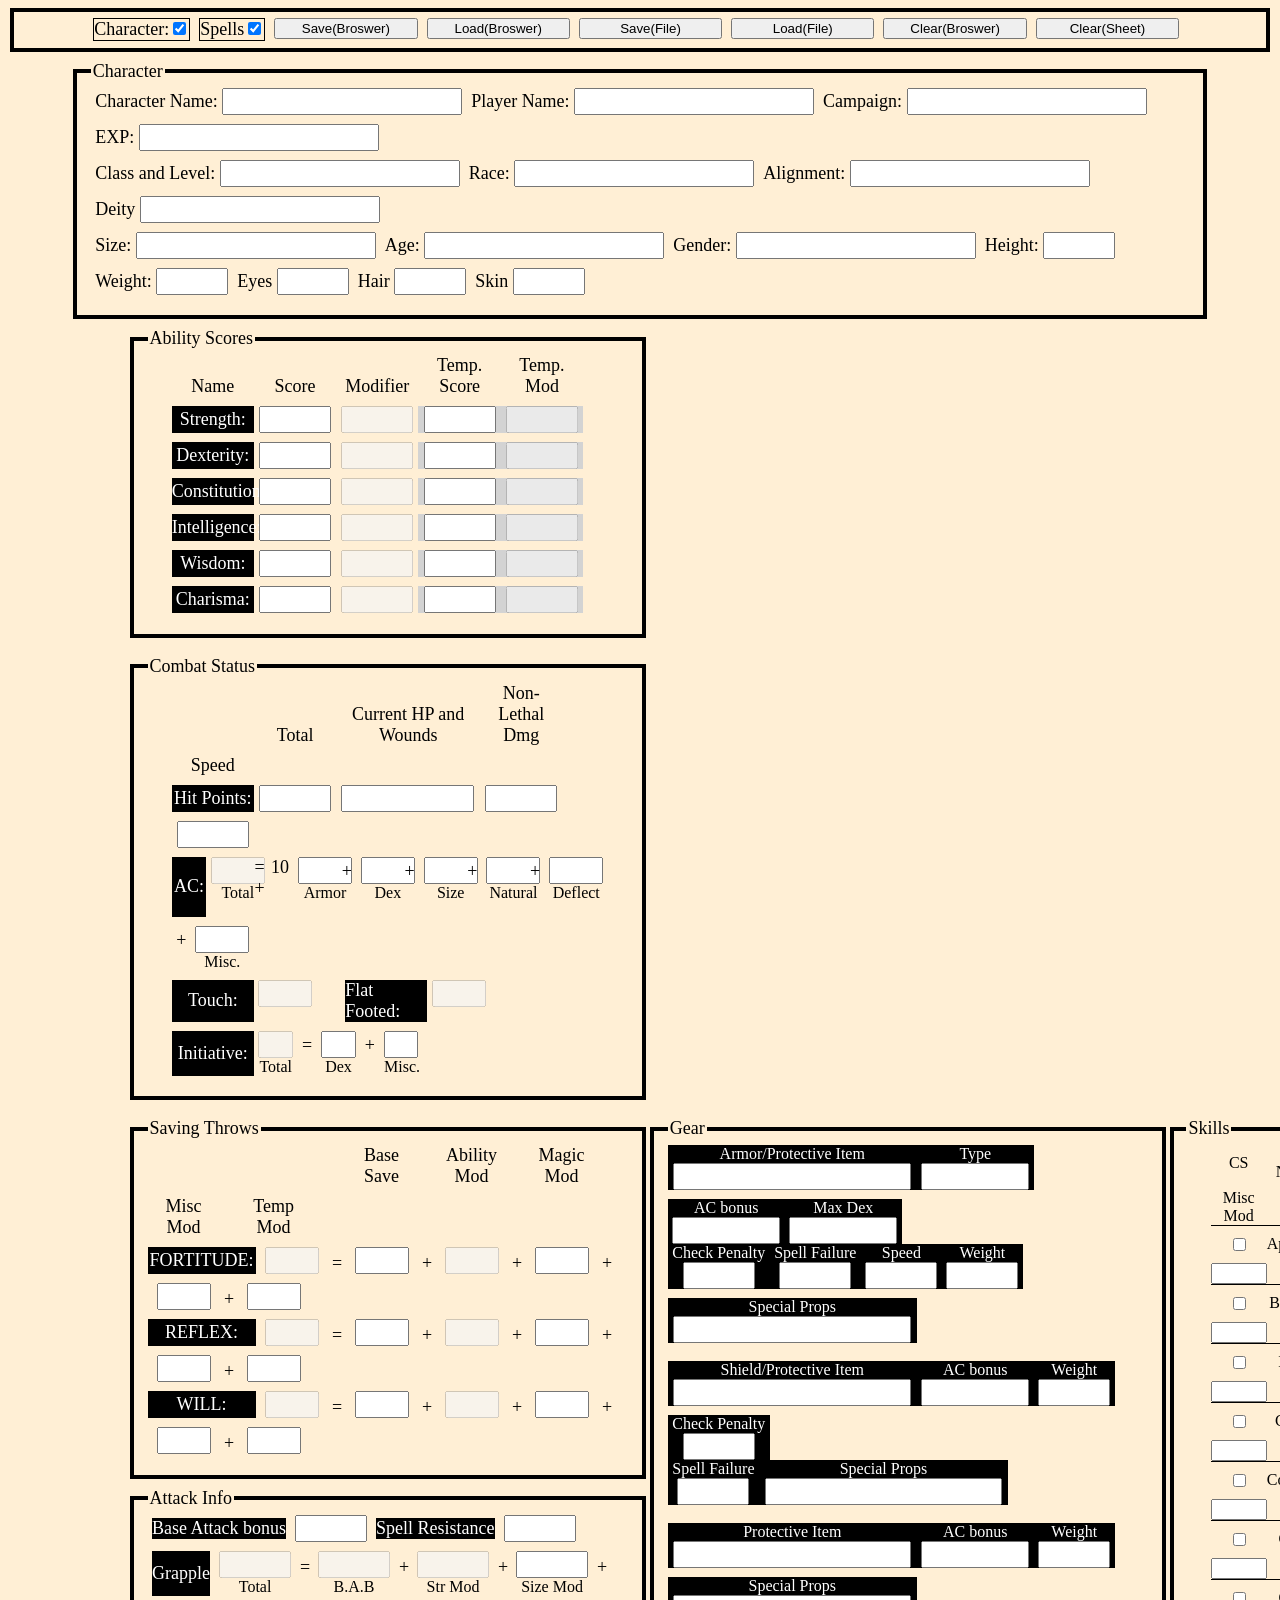
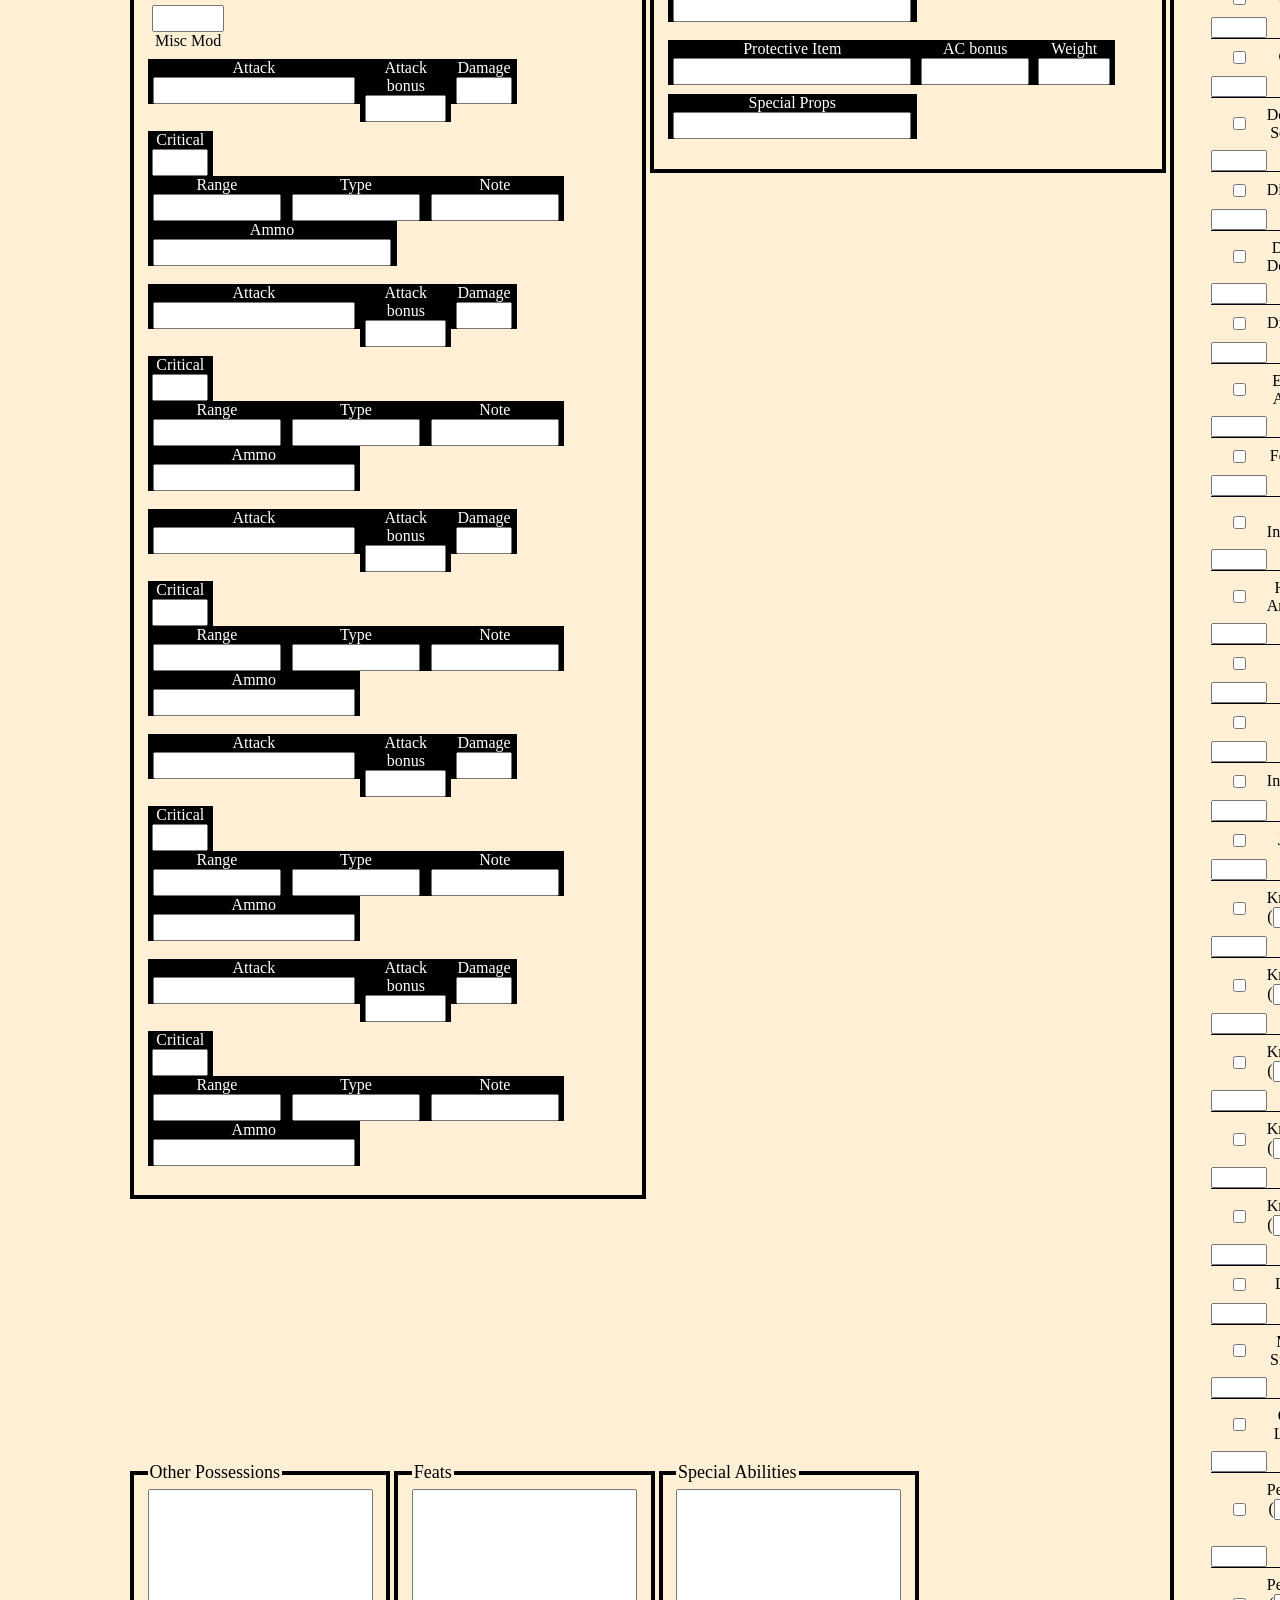
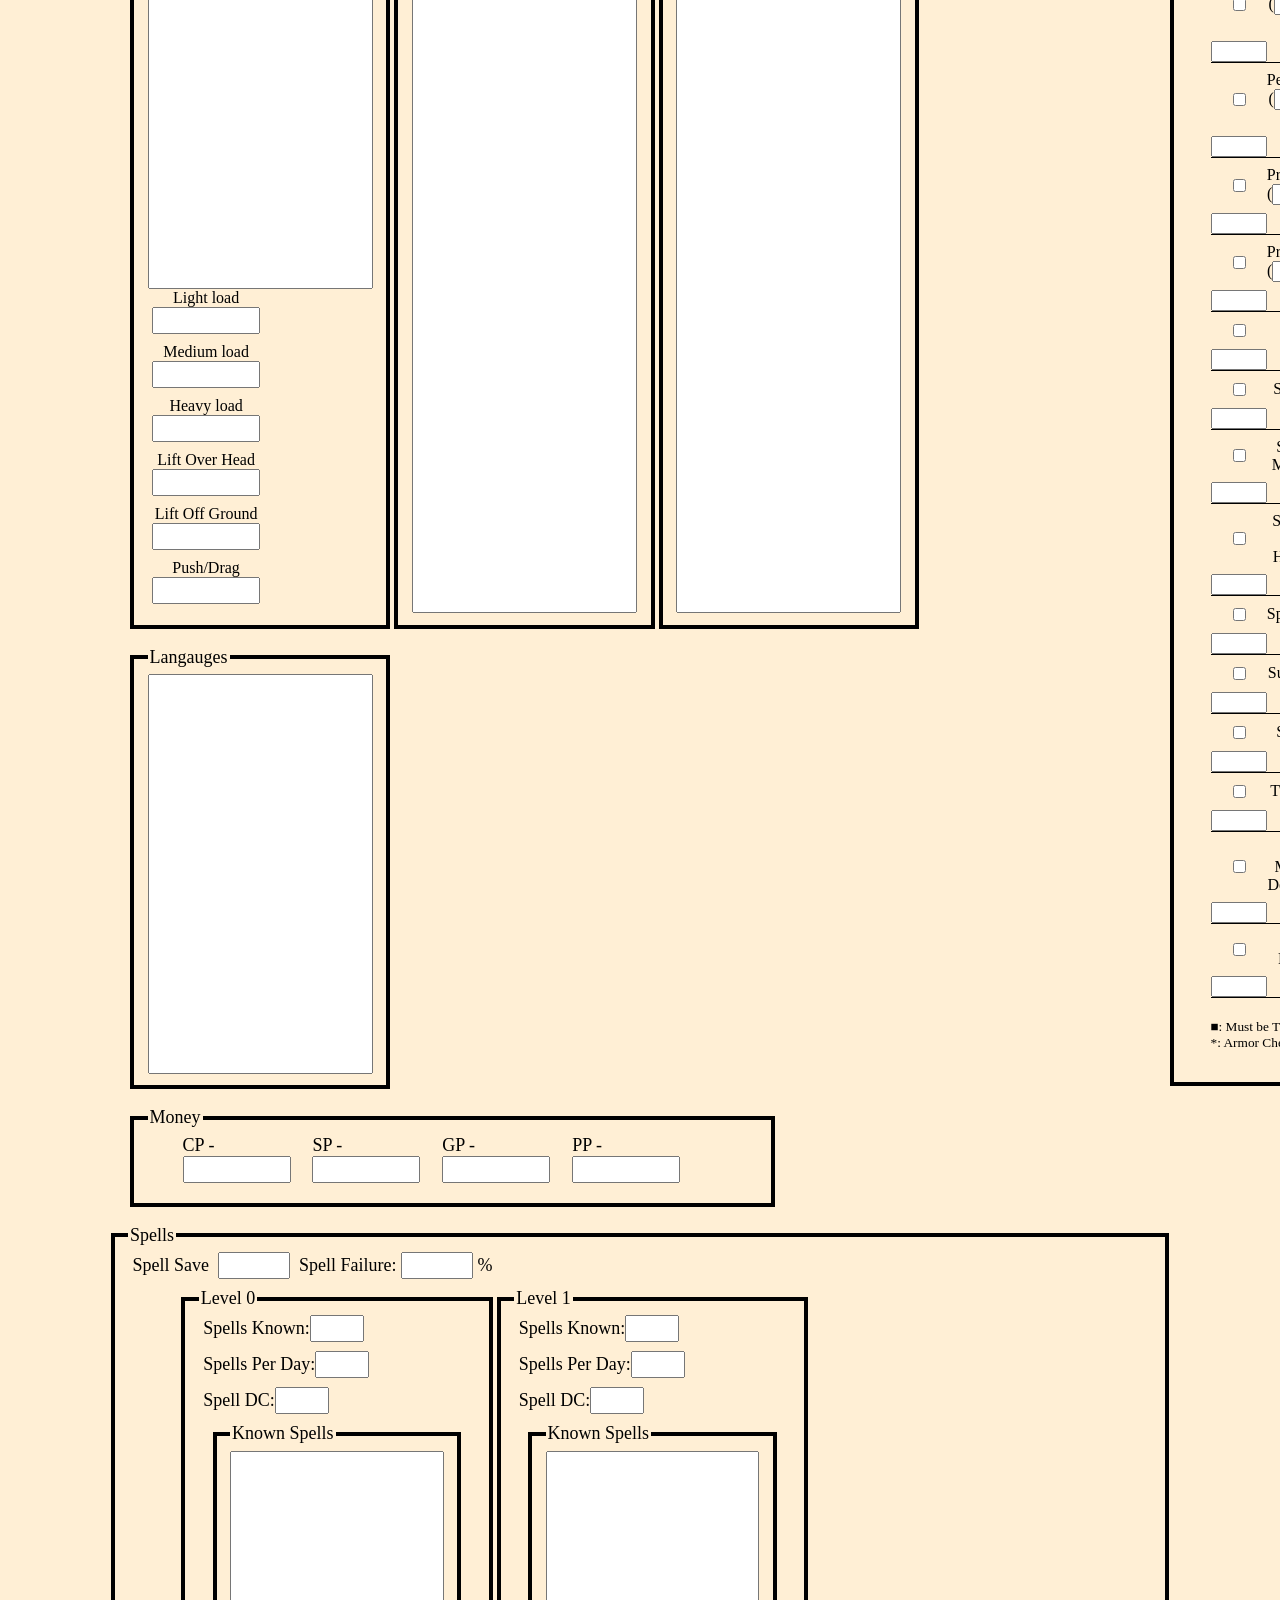
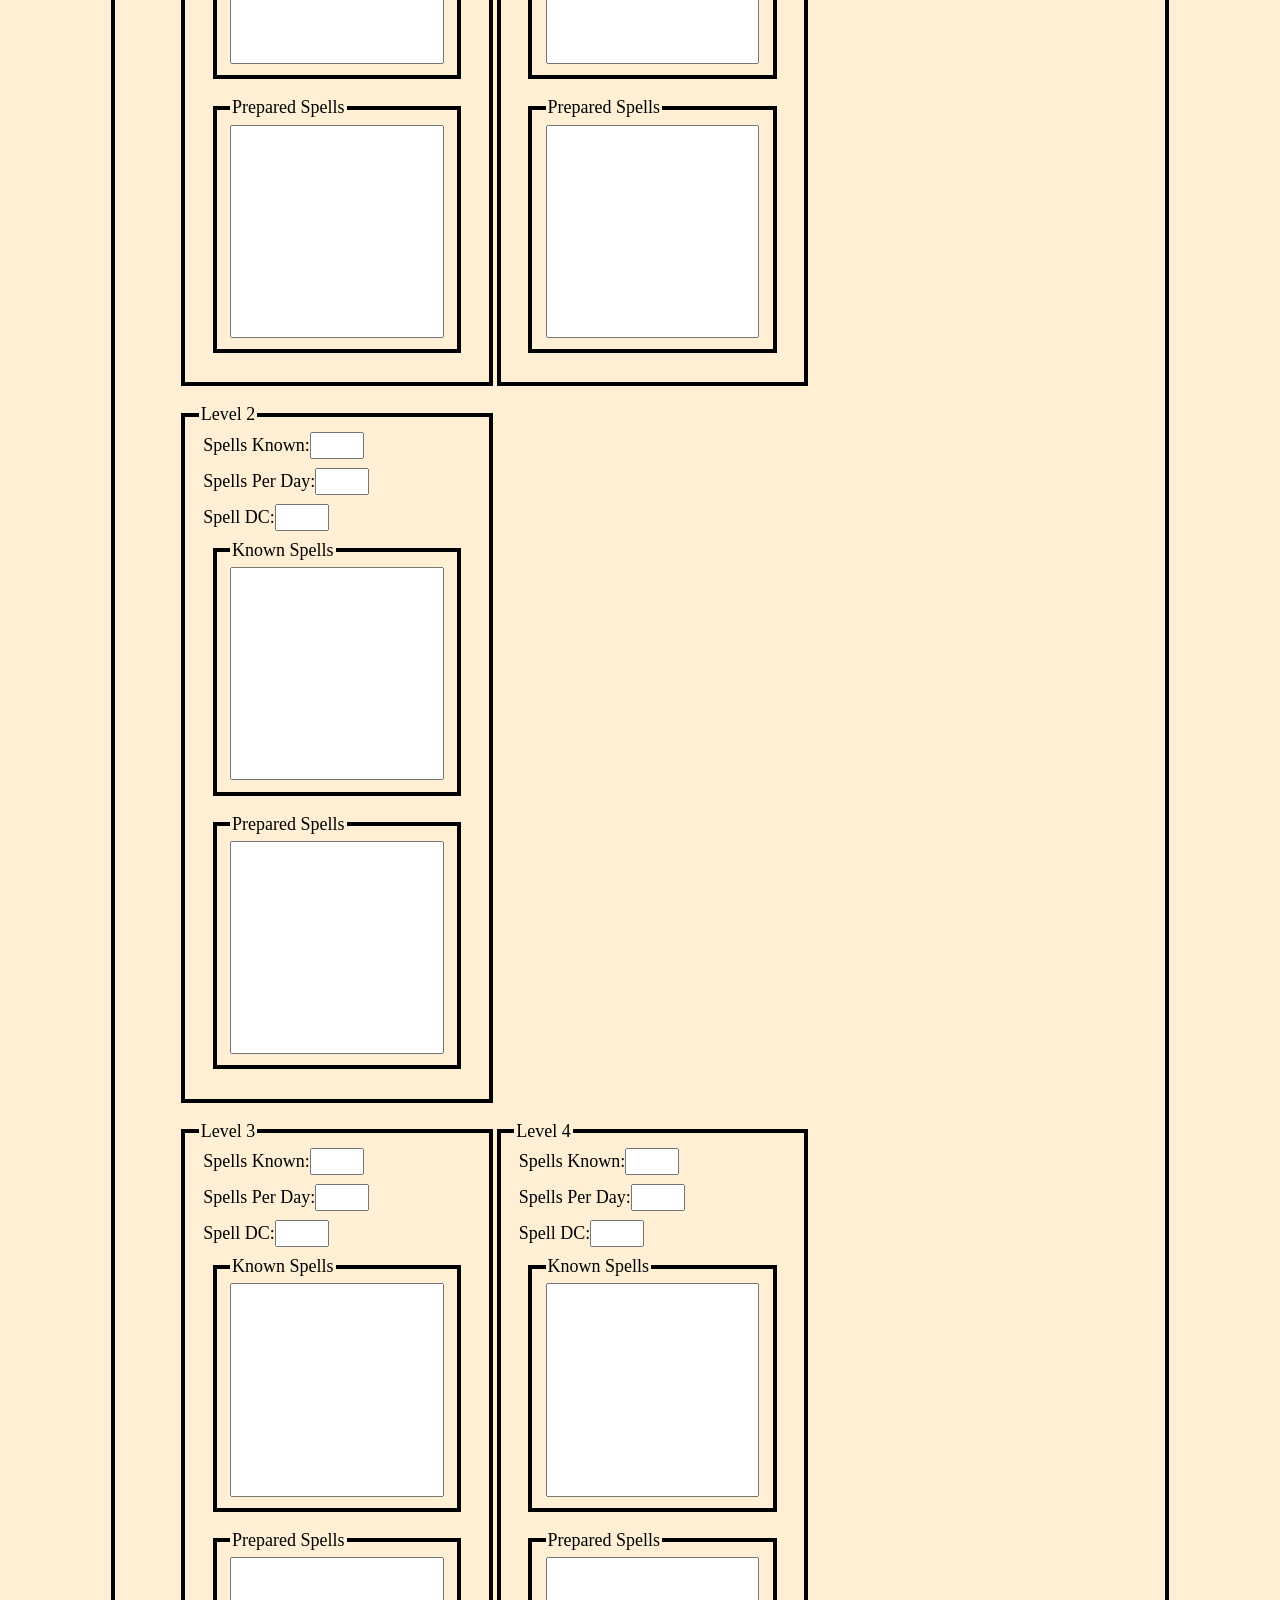
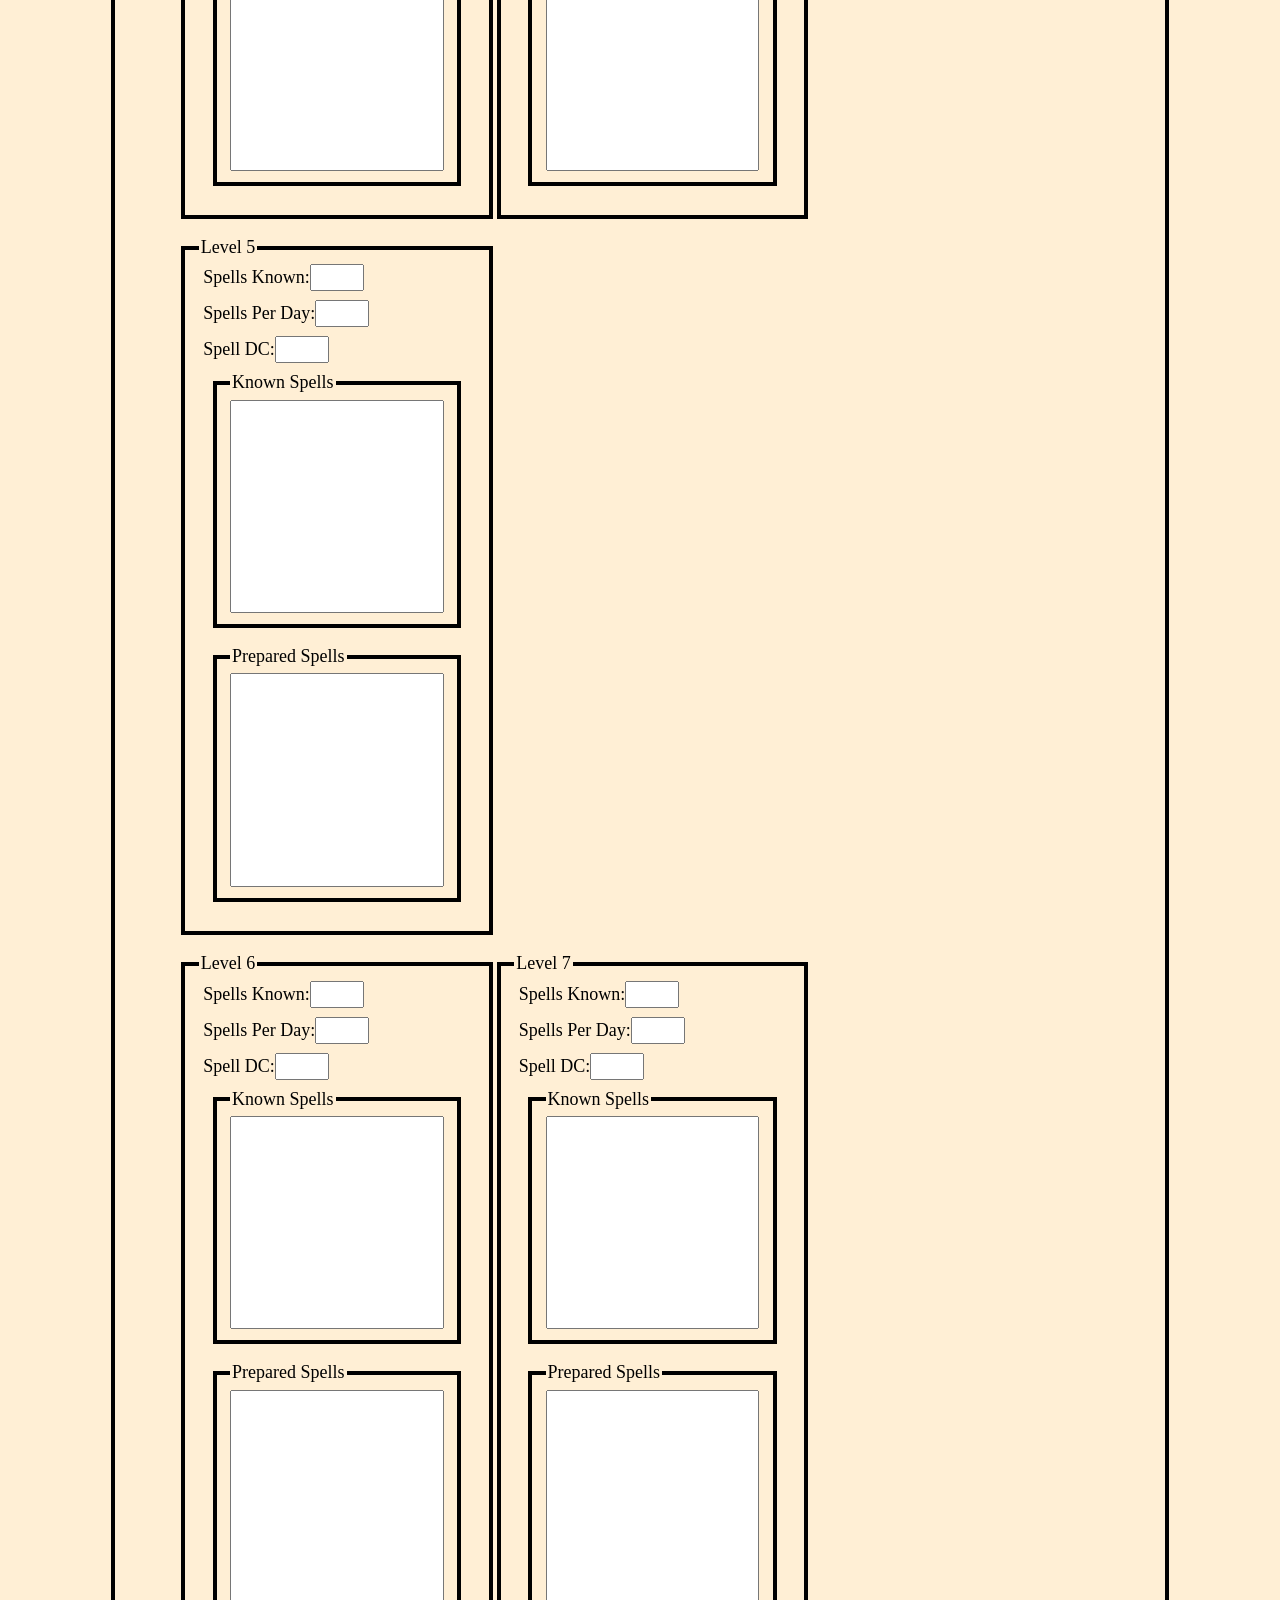
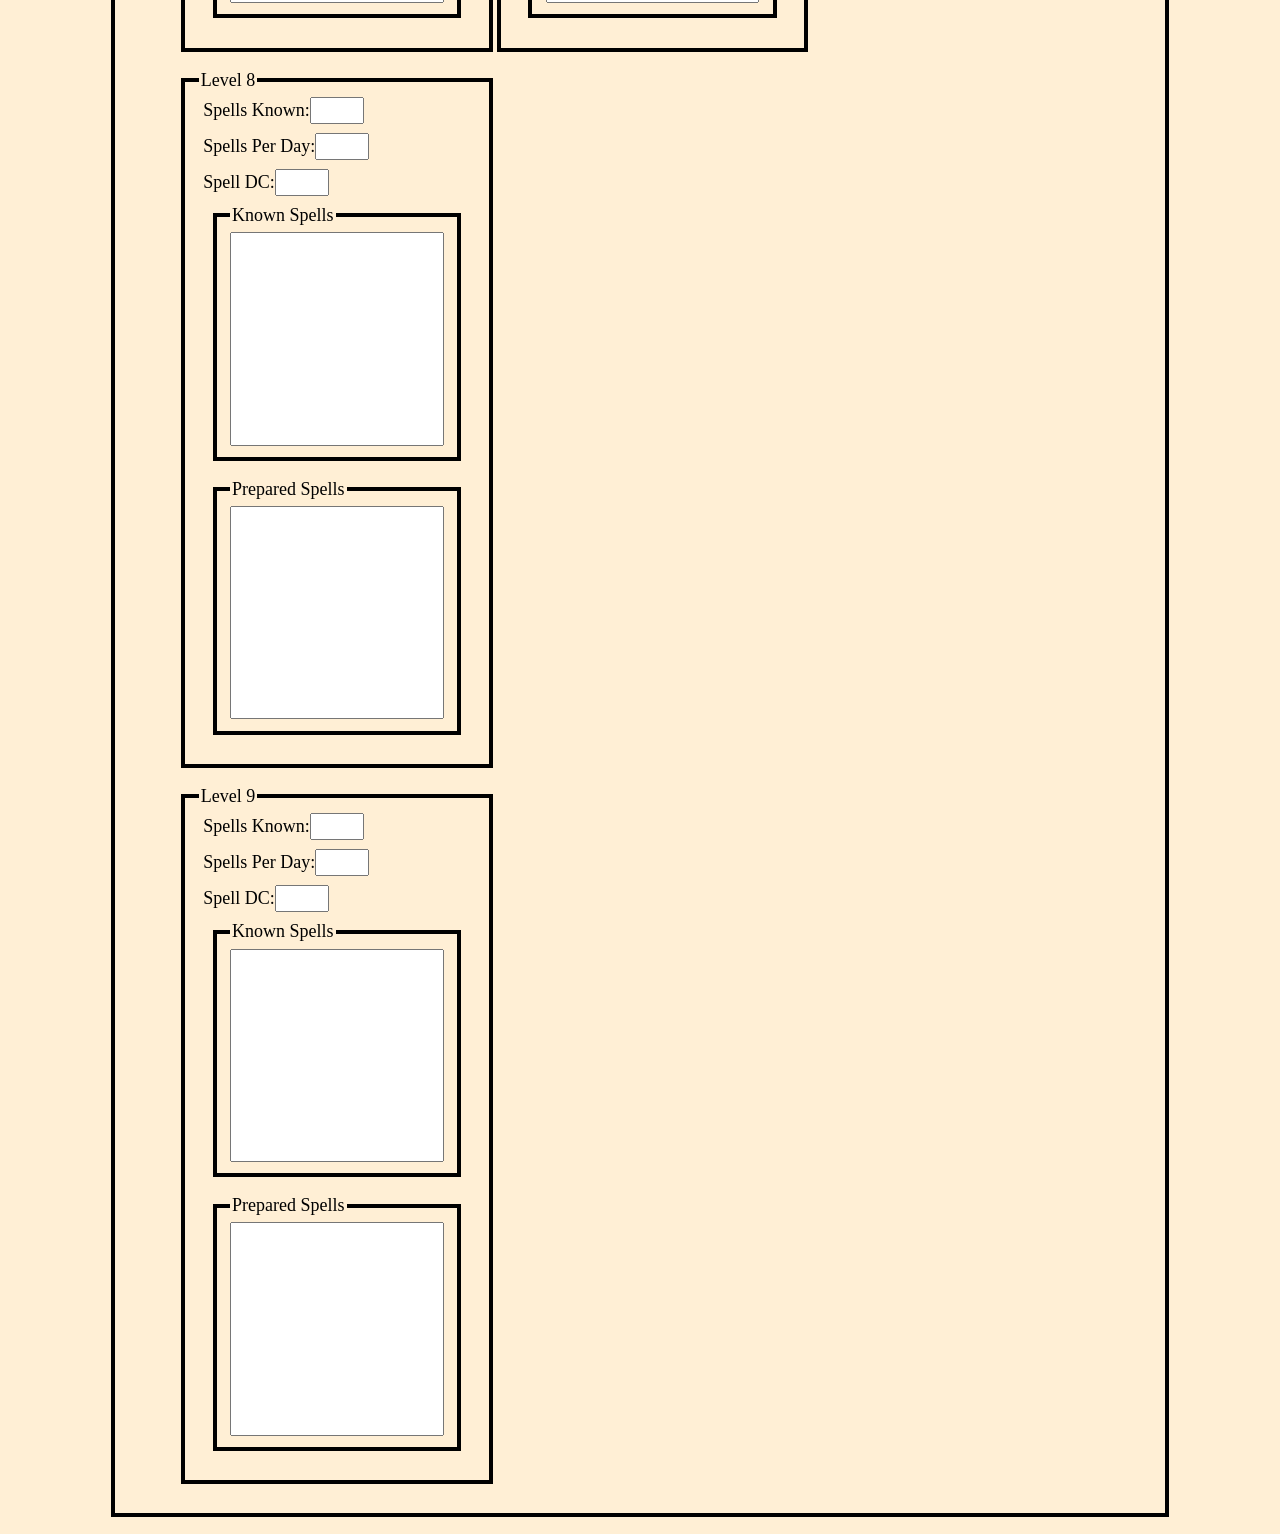
==== index.html @ 2000ff1b "added missing :" ====
<html>
    <Head>
        <title>The only Sheet you need!</title>
        <link rel="Stylesheet" href="Styles.css">
    </Head>
    <body>
        <input type="file" id="fileElem" accept=".json,.JSON,.txt" class="visually-hidden" onchange="CompleteUpload()"/>
        <fieldset class="BoxWithBorder" style="height: 1em; align-items: baseline; min-Height: fit-content;">
            <div class="BoxRow BoxRowMaxWidth">
                <div class="BoxColumn">
                    <label class="TopLabel">Character:<input type="checkbox" id="showCharData" checked onchange="HideShow('characterData',this.checked)"></label>
                </div>
                <div class="BoxColumn">
                    <label class="TopLabel">Spells<input type="checkbox" id="showSpells" checked onchange="HideShow('spells',this.checked)"></label>
                </div>
                <div class="BoxColumn col-7"><button onclick="Save(true)">Save(Broswer)</button></div>
                <div class="BoxColumn col-7"><button onclick="LoadUsingBroswer()">Load(Broswer)</button></div>
                <div class="BoxColumn col-7"><button onclick="Save(false)">Save(File)</button></div>
                <div class="BoxColumn col-7"><button onclick="Load()">Load(File)</button></div>
                <div class="BoxColumn col-7"><button onclick="Clear(true)">Clear(Broswer)</button></div>
                <div class="BoxColumn col-7"><button onclick="Clear(false)">Clear(Sheet)</button></div>
            </div>
        </fieldset>
        <div class="outerBox">
            <!--CharacterData-->
            <fieldset class="BoxWithBorder" id="characterData">
                <legend>Character</legend>
                <div class="BoxRow">
                    <div class="BoxColumn">
                        <label class="inputLabelText">Character Name:&nbsp;<input type="text" id="characterName"></label>
                    </div>
                    <div class="BoxColumn">
                        <label class="inputLabelText">Player Name:&nbsp;<input type="text" id="playerName"></label>
                    </div>
                    <div class="BoxColumn">
                        <label class="inputLabelText">Campaign:&nbsp;<input type="text" id="campaign"></label>
                    </div>
                    <div class="BoxColumn" title="Experience Points"> 
                        <label class="inputLabelText">EXP:&nbsp;<input type="text" id="exp"></label>
                    </div>
                </div>
                <div class="BoxRow">
                    <div class="BoxColumn">
                        <label class="inputLabelText">Class and Level:&nbsp;<input type="text" id="classAndLevel"></label>
                    </div>
                    <div class="BoxColumn">
                        <label class="inputLabelText">Race:&nbsp;<input type="text" id="race" list="Races"></label>
                        <datalist id="Races">
                            <option value="Dwarf"></option>
                            <option value="Elf"></option>
                            <option value="Gnome"></option>
                            <option value="Halfling"></option>
                            <option value="Half-Elf"></option>
                            <option value="Half-Orc"></option>
                            <option value="Human"></option>
                        </datalist>
                    </div>
                    <div class="BoxColumn">
                        <label class="inputLabelText">Alignment:&nbsp;<input type="text" id="alignment" list="Alignments"></label>
                        <datalist id="Alignments">
                            <option value="Chaotic Good"></option>
                            <option value="Chaotic Neutral"></option>
                            <option value="Chaotic Evil"></option>
                            <option value="Lawful Good"></option>
                            <option value="Lawful Neutral"></option>
                            <option value="Lawful Evil"></option>
                            <option value="Neutral Good"></option>
                            <option value="Neutral"></option>
                            <option value="Neutral Evil"></option>
                        </datalist>
                    </div>
                    <div class="BoxColumn">
                        <label class="inputLabelText">Deity&nbsp;<input type="text" id="deity"></label>
                    </div>
                </div>
                <div class="BoxRow">
                    <div class="BoxColumn">
                        <label class="inputLabelText">Size:&nbsp;<input type="text" id="size" list="Sizes"></label>
                        <datalist id="Sizes">
                            <option value="Small"></option>
                            <option value="Medium"></option>
                            <option value="Large"></option>
                            <option value="Huge"></option>
                        </datalist>
                    </div>
                    <div class="BoxColumn">
                        <label class="inputLabelText">Age:&nbsp;<input type="text" id="age"></label>
                    </div>
                    <div class="BoxColumn">
                        <label class="inputLabelText">Gender:&nbsp;<input type="text" id="gender" list="Genders"></label>
                        <datalist id="Genders">
                            <option value="Male"></option>
                            <option value="Female"></option>
                            <option value="Fluid"></option>
                            <option value="Other"></option>
                        </datalist>
                    </div>
                    <div class="BoxColumn">
                        <label class="inputLabelText">Height:&nbsp;<input type="text" class="inputSmall" id="height"></label>
                    </div>
                    <div class="BoxColumn">
                        <label class="inputLabelText">Weight:&nbsp;<input type="text" class="inputSmall" id="weight"></label>
                    </div>
                    <div class="BoxColumn">
                        <label class="inputLabelText">Eyes&nbsp;<input type="text" class="inputSmall" id="eyes" list="Colors"></label>
                    </div>
                    <div class="BoxColumn">
                        <label class="inputLabelText">Hair&nbsp;<input type="text" class="inputSmall" id="hair" list="Colors"></label>
                    </div>
                    <div class="BoxColumn">
                        <label class="inputLabelText">Skin&nbsp;<input type="text" class="inputSmall" id="skin" list="Colors"></label>
                    </div>
                    <datalist id="Colors">
                        <option value="Black"></option>
                        <option value="Blond"></option>
                        <option value="Blue"></option>
                        <option value="Brown"></option>
                        <option value="Green"></option>
                        <option value="Jet"></option>
                        <option value="Red"></option>
                        <option value="Silver"></option>
                        <option value="White"></option>
                    </datalist>
                </div>
            </fieldset>
            <div class="BoxRow boxRowMaxWidth">
                <!--Ability SCores-->
                <fieldset class="BoxWithBorder col-2" id="abilityScorces">
                    <legend>Ability Scores</legend>
                    <div class="BoxRow boxRowMaxWidth">
                        <div class="BoxColumn ablityColumn col-5">
                            <span class="ColumnTitle">Name</span>
                        </div>
                        <div class="BoxColumn ablityColumn col-5">
                            <span class="ColumnTitle">Score</span>
                        </div>
                        <div class="BoxColumn ablityColumn col-5">
                            <span class="ColumnTitle">Modifier</span>
                        </div>
                        <div class="BoxColumn ablityColumn col-5">
                            <span class="ColumnTitle">Temp. Score</span>
                        </div>
                        <div class="BoxColumn ablityColumn col-5">
                            <span class="ColumnTitle">Temp. Mod</span>
                        </div>
                    </div>
                    <div class="BoxRow boxRowMaxWidth">
                        <div class="BoxColumn ablityColumn col-5">
                            <span class="blackBgWhiteText justifyText">Strength:</span>
                        </div>
                        <div class="BoxColumn ablityColumn col-5">
                            <input type="number" class="inputSmall abilityInput" id="str" onchange="OnAblityScoreChange(this.id,this.value)">
                        </div>
                        <div class="BoxColumn ablityColumn col-5">
                            <input type="text" class="inputSmall abilityInput"  readonly tabindex="-1" disabled id="strMod">
                        </div>
                        <div class="BoxColumn ablityColumn col-5 temp">
                            <input type="number" class="inputSmall abilityInput" id="tempStr" onchange="OnAblityScoreChange(this.id,this.value)">
                        </div>
                        <div class="BoxColumn ablityColumn col-5 temp">
                            <input type="text" class="inputSmall abilityInput"  readonly tabindex="-1" disabled id="tempStrMod">
                        </div>
                    </div>
                    <div class="BoxRow boxRowMaxWidth">
                        <div class="BoxColumn ablityColumn col-5">
                            <span class="blackBgWhiteText justifyText">Dexterity:</span>
                        </div>
                        <div class="BoxColumn ablityColumn col-5">
                            <input type="number" class="inputSmall abilityInput" id="dex" onchange="OnAblityScoreChange(this.id,this.value)">
                        </div>
                        <div class="BoxColumn ablityColumn col-5">
                            <input type="text" class="inputSmall abilityInput"  readonly tabindex="-1" disabled id="dexMod">
                        </div>
                        <div class="BoxColumn ablityColumn col-5 temp">
                            <input type="number" class="inputSmall abilityInput" id="tempDex" onchange="OnAblityScoreChange(this.id,this.value)">
                        </div>
                        <div class="BoxColumn ablityColumn col-5 temp">
                            <input type="text" class="inputSmall abilityInput"  readonly tabindex="-1" disabled id="tempDexMod">
                        </div>
                    </div>
                    <div class="BoxRow boxRowMaxWidth">
                        <div class="BoxColumn ablityColumn col-5">
                            <span class="blackBgWhiteText justifyText">Constitution:</span>
                        </div>
                        <div class="BoxColumn ablityColumn col-5">
                            <input type="number" class="inputSmall abilityInput" id="con" onchange="OnAblityScoreChange(this.id,this.value)">
                        </div>
                        <div class="BoxColumn ablityColumn col-5">
                            <input type="text" class="inputSmall abilityInput"  readonly tabindex="-1" disabled id="conMod">
                        </div>
                        <div class="BoxColumn ablityColumn col-5 temp">
                            <input type="number" class="inputSmall abilityInput" id="tempCon" onchange="OnAblityScoreChange(this.id,this.value)">
                        </div>
                        <div class="BoxColumn ablityColumn col-5 temp">
                            <input type="text" class="inputSmall abilityInput"  readonly tabindex="-1" disabled id="tempConMod">
                        </div>
                    </div>
                    <div class="BoxRow boxRowMaxWidth">
                        <div class="BoxColumn ablityColumn col-5">
                            <span class="blackBgWhiteText justifyText">Intelligence:</span>
                        </div>
                        <div class="BoxColumn ablityColumn col-5">
                            <input type="number" class="inputSmall abilityInput" id="int" onchange="OnAblityScoreChange(this.id,this.value)">
                        </div>
                        <div class="BoxColumn ablityColumn col-5">
                            <input type="text" class="inputSmall abilityInput"  readonly tabindex="-1" disabled id="intMod">
                        </div>
                        <div class="BoxColumn ablityColumn col-5 temp">
                            <input type="number" class="inputSmall abilityInput" id="tempInt" onchange="OnAblityScoreChange(this.id,this.value)">
                        </div>
                        <div class="BoxColumn ablityColumn col-5 temp">
                            <input type="text" class="inputSmall abilityInput"  readonly tabindex="-1" disabled id="tempIntMod">
                        </div>
                    </div>
                    <div class="BoxRow boxRowMaxWidth">
                        <div class="BoxColumn ablityColumn col-5">
                            <span class="blackBgWhiteText justifyText">Wisdom:</span>
                        </div>
                        <div class="BoxColumn ablityColumn col-5">
                            <input type="number" class="inputSmall abilityInput" id="wis" onchange="OnAblityScoreChange(this.id,this.value)">
                        </div>
                        <div class="BoxColumn ablityColumn col-5">
                            <input type="text" class="inputSmall abilityInput"  readonly tabindex="-1" disabled id="wisMod">
                        </div>
                        <div class="BoxColumn ablityColumn col-5 temp">
                            <input type="number" class="inputSmall abilityInput" id="tempWis" onchange="OnAblityScoreChange(this.id,this.value)">
                        </div>
                        <div class="BoxColumn ablityColumn col-5 temp">
                            <input type="text" class="inputSmall abilityInput"  readonly tabindex="-1" disabled id="tempWisMod"">
                        </div>
                    </div>
                    <div class="BoxRow boxRowMaxWidth">
                        <div class="BoxColumn ablityColumn col-5">
                            <span class="blackBgWhiteText justifyText">Charisma:</span>
                        </div>
                        <div class="BoxColumn ablityColumn col-5">
                            <input type="number" class="inputSmall abilityInput" id="cha" onchange="OnAblityScoreChange(this.id,this.value)">
                        </div>
                        <div class="BoxColumn ablityColumn col-5">
                            <input type="text" class="inputSmall abilityInput"  readonly tabindex="-1" disabled id="chaMod">
                        </div>
                        <div class="BoxColumn ablityColumn col-5 temp">
                            <input type="number" class="inputSmall abilityInput" id="tempCha" onchange="OnAblityScoreChange(this.id,this.value)">
                        </div>
                        <div class="BoxColumn ablityColumn col-5 temp">
                            <input type="text" class="inputSmall abilityInput"  readonly tabindex="-1" disabled id="tempChaMod">
                        </div>
                    </div>
                </fieldset>
                <!--Combat Stats-->
                <fieldset class="BoxWithBorder col-2" id="combatStats">
                    <legend>Combat Status</legend>
                    <div class="BoxRow boxRowMaxWidth">
                        <div class="BoxColumn ablityColumn col-5">
                            <span class="ColumnTitle"></span>
                        </div>
                        <div class="BoxColumn ablityColumn col-5">
                            <span class="ColumnTitle">Total</span>
                        </div>
                        <div class="BoxColumn currentHPcolumn col-5">
                            <span class="ColumnTitle">Current HP and Wounds</span>
                        </div>
                        <div class="BoxColumn ablityColumn col-5">
                            <span class="ColumnTitle">Non-Lethal Dmg</span>
                        </div>
                        <div class="BoxColumn ablityColumn col-5">
                            <span class="ColumnTitle">Speed</span>
                        </div>
                    </div>
                    <div class="BoxRow boxRowMaxWidth">
                        <div class="BoxColumn ablityColumn col-5">
                            <span class="blackBgWhiteText justifyText">Hit Points:</span>
                        </div>
                        <div class="BoxColumn ablityColumn col-5">
                            <input type="number" class="inputSmall abilityInput" id="maxHP">
                        </div>
                        <div class="BoxColumn currentHPcolumn col-5">
                            <input type="text" class="inputFull" id="currentHP">
                        </div>
                        <div class="BoxColumn ablityColumn col-5">
                            <input type="number" class="inputSmall abilityInput" id="Non-LethalDmg">
                        </div>
                        <div class="BoxColumn ablityColumn col-5">
                            <input type="text" class="inputSmall" id="Speed">
                        </div>
                    </div>
                    <div class="BoxRow boxRowMaxWidth">
                        <div class="BoxColumn ablityColumn col-10">
                            <span class="blackBgWhiteText justifyText" title="Armor Class">AC:</span>
                        </div>
                        <div class="BoxColumn col-10">
                            <input type="text" class="inputsmaller"  readonly tabindex="-1" disabled id="acTotal">
                            <label for="acTotal" class="underInputTitle">Total</label>
                        </div>
                        <div class="BoxColumn col-10">
                            <span class="justifyText" >= 10 +</span>
                            <label for="acTotal" class="underInputTitle">&nbsp</label>
                        </div>
                        <div class="BoxColumn col-10">
                            <input type="number" class="inputsmaller" id="acArmor" name="acCalc" onchange="CalcAc()">
                            <label for="acArmor" class="underInputTitle">Armor</label>
                        </div>
                        <div class="BoxColumn floatMathCol">
                            <span>+</span>
                        </div>
                        <div class="BoxColumn col-10">
                            <input type="number" class="inputsmaller" id="acDex" data-mod="dex"  readonly tabindex="-1" name="acCalc" onchange="CalcAc()">
                            <label for="acDex" class="underInputTitle">Dex</label>
                        </div>
                        <div class="BoxColumn floatMathCol">
                            <span>+</span>
                        </div>
                        <div class="BoxColumn col-10">
                            <input type="number" class="inputsmaller" id="acSize" name="acCalc" onchange="CalcAc()">
                            <label for="acSize" class="underInputTitle">Size</label>
                        </div>
                        <div class="BoxColumn floatMathCol">
                            <span>+</span>
                        </div>
                        <div class="BoxColumn col-10">
                            <input type="number" class="inputsmaller" id="acNatural" name="acCalc" onchange="CalcAc()">
                            <label for="acNatural" class="underInputTitle">Natural</label>
                        </div>
                        <div class="BoxColumn floatMathCol">
                            <span>+</span>
                        </div>
                        <div class="BoxColumn col-10">
                            <input type="number" class="inputsmaller" id="acDeflection" name="acCalc" onchange="CalcAc()">
                            <label for="acDeflection" class="underInputTitle">Deflect</label>
                        </div>
                        <div class="BoxColumn floatMathCol">
                            <span>+</span>
                        </div>
                        <div class="BoxColumn col-10">
                            <input type="number" class="inputsmaller" id="acMisc" name="acCalc" onchange="CalcAc()">
                            <label for="acMisc" class="underInputTitle">Misc.</label>
                        </div>
                    </div>
                    <div class="BoxRow  boxRowMaxWidth">
                        <div class="BoxColumn ablityColumn col-5">
                            <span class="blackBgWhiteText justifyText" >Touch:</span>
                        </div>
                        <div class="BoxColumn col-5">
                            <input type="number" class="inputsmaller" id="touchAC"  readonly tabindex="-1" disabled>
                        </div>
                        <div class="BoxColumn ablityColumn col-5">
                            <span class="blackBgWhiteText justifyText">Flat Footed:</span>
                        </div>
                        <div class="BoxColumn col-5">
                            <input type="number" class="inputsmaller" id="ffAC"  readonly tabindex="-1" disabled>
                        </div>
                    </div>
                    <div class="BoxRow boxRowMaxWidth">
                        <div class="BoxColumn ablityColumn col-5">
                            <span class="blackBgWhiteText justifyText" >Initiative:</span>
                        </div>
                        <div class="BoxColumn col-10">
                            <input type="text" class="inputFull"  readonly tabindex="-1" disabled id="initTotal">
                            <label for="acTotal" class="underInputTitle">Total</label>
                        </div>
                        <div class="BoxColumn floatMathCol">
                            <span>=</span>
                        </div>
                        <div class="BoxColumn col-10">
                            <input type="number" class="inputFull"  readonly tabindex="-1" name="initCalc" id="initDex" data-mod="dex" onchange="CalcTotal('init')">
                            <label for="acArmor" class="underInputTitle">Dex</label>
                        </div>
                        <div class="BoxColumn floatMathCol">
                            <span>+</span>
                        </div>
                        <div class="BoxColumn col-10">
                            <input type="number" class="inputFull" name="initCalc" id="initMisc"  onchange="CalcTotal('init')">
                            <label for="acArmor" class="underInputTitle">Misc.</label>
                        </div>
                    </div>
                </fieldset>
            </div>
            <div class="skillsBox">
                <!--Saving Throws-->
                <fieldset class="BoxWithBorder col-2" id="savingThrows">
                    <legend>Saving Throws</legend>
                    <div class="BoxRow">
                        <div class="BoxColumn savingThrowColumnName">
                            <span class="ColumnTitle"></span>
                        </div>
                        <div class="BoxColumn savingThrowColumn">
                            <span class="ColumnTitle"></span>
                        </div>
                        <div class="BoxColumn MathColumn">
                            <span class="ColumnTitle"></span>
                        </div>
                        <div class="BoxColumn savingThrowColumn">
                            <span class="ColumnTitle">Base<br>Save</span>
                        </div>
                        <div class="BoxColumn MathColumn">
                            <span class="ColumnTitle"></span>
                        </div>
                        <div class="BoxColumn savingThrowColumn">
                            <span class="ColumnTitle">Ability<br>Mod</span>
                        </div>
                        <div class="BoxColumn MathColumn">
                            <span class="ColumnTitle"></span>
                        </div>
                        <div class="BoxColumn savingThrowColumn">
                            <span class="ColumnTitle">Magic<br>Mod</span>
                        </div>
                        <div class="BoxColumn MathColumn">
                            <span class="ColumnTitle"></span>
                        </div>
                        <div class="BoxColumn savingThrowColumn">
                            <span class="ColumnTitle">Misc<br>Mod</span>
                        </div>
                        <div class="BoxColumn MathColumn">
                            <span class="ColumnTitle"></span>
                        </div>
                        <div class="BoxColumn savingThrowColumn">
                            <span class="ColumnTitle">Temp<br>Mod</span>
                        </div>
                    </div>
                    <div class="BoxRow">
                        <div class="BoxColumn savingThrowColumnName">
                            <span class="blackBgWhiteText justifyText">FORTITUDE:</span>
                        </div>
                        <div class="BoxColumn savingThrowColumn">
                            <input type="text" class="inputsmaller"  readonly tabindex="-1" disabled id="fortTotal">
                        </div>
                        <div class="BoxColumn MathColumn">
                            <span class="ColumnTitle">=</span>
                        </div>
                        <div class="BoxColumn savingThrowColumn">
                            <input type="number" class="inputsmaller" name="fortCalc" id="fortBase"  onchange="CalcTotal('fort')">
                        </div>
                        <div class="BoxColumn MathColumn">
                            <span class="ColumnTitle">+</span>
                        </div>
                        <div class="BoxColumn savingThrowColumn">
                            <input type="text" class="inputsmaller" name="fortCalc"  readonly tabindex="-1" disabled id="fortAbility" data-mod="con" onchange="CalcTotal('fort')">
                        </div>
                        <div class="BoxColumn MathColumn">
                            <span class="ColumnTitle">+</span>
                        </div>
                        <div class="BoxColumn savingThrowColumn">
                            <input type="number" class="inputsmaller" name="fortCalc" id="fortMagic"  onchange="CalcTotal('fort')">
                        </div>
                        <div class="BoxColumn MathColumn">
                            <span class="ColumnTitle">+</span>
                        </div>
                        <div class="BoxColumn savingThrowColumn">
                            <input type="number" class="inputsmaller" name="fortCalc" id="fortMisc"  onchange="CalcTotal('fort')">
                        </div>
                        <div class="BoxColumn MathColumn">
                            <span class="ColumnTitle">+</span>
                        </div>
                        <div class="BoxColumn savingThrowColumn">
                            <input type="number" class="inputsmaller" name="fortCalc" id="fortTemp"  onchange="CalcTotal('fort')">
                        </div>
                    </div>
                    <div class="BoxRow">
                        <div class="BoxColumn savingThrowColumnName">
                            <span class="blackBgWhiteText justifyText">REFLEX:</span>
                        </div>
                        <div class="BoxColumn savingThrowColumn">
                            <input type="text" class="inputsmaller"  readonly tabindex="-1" disabled id="reflexTotal">
                        </div>
                        <div class="BoxColumn MathColumn">
                            <span class="ColumnTitle">=</span>
                        </div>
                        <div class="BoxColumn savingThrowColumn">
                            <input type="number" class="inputsmaller" name="reflexCalc" id="reflexBase"  onchange="CalcTotal('reflex')">
                        </div>
                        <div class="BoxColumn MathColumn">
                            <span class="ColumnTitle">+</span>
                        </div>
                        <div class="BoxColumn savingThrowColumn">
                            <input type="text" class="inputsmaller" name="reflexCalc"  readonly tabindex="-1" disabled id="reflexAbility" data-mod="dex" onchange="CalcTotal('reflex')">
                        </div>
                        <div class="BoxColumn MathColumn">
                            <span class="ColumnTitle">+</span>
                        </div>
                        <div class="BoxColumn savingThrowColumn">
                            <input type="number" class="inputsmaller" name="reflexCalc" id="reflexMagic"  onchange="CalcTotal('reflex')">
                        </div>
                        <div class="BoxColumn MathColumn">
                            <span class="ColumnTitle">+</span>
                        </div>
                        <div class="BoxColumn savingThrowColumn">
                            <input type="number" class="inputsmaller" name="reflexCalc" id="reflexMisc"  onchange="CalcTotal('reflex')">
                        </div>
                        <div class="BoxColumn MathColumn">
                            <span class="ColumnTitle">+</span>
                        </div>
                        <div class="BoxColumn savingThrowColumn">
                            <input type="number" class="inputsmaller" name="reflexCalc" id="reflexTemp"  onchange="CalcTotal('reflex')">
                        </div>
                    </div>
                    <div class="BoxRow">
                        <div class="BoxColumn savingThrowColumnName">
                            <span class="blackBgWhiteText justifyText">WILL:</span>
                        </div>
                        <div class="BoxColumn savingThrowColumn">
                            <input type="text" class="inputsmaller"  readonly tabindex="-1" disabled id="willTotal">
                        </div>
                        <div class="BoxColumn MathColumn">
                            <span class="ColumnTitle">=</span>
                        </div>
                        <div class="BoxColumn savingThrowColumn">
                            <input type="number" class="inputsmaller" name="willCalc" id="willBase"  onchange="CalcTotal('will')">
                        </div>
                        <div class="BoxColumn MathColumn">
                            <span class="ColumnTitle">+</span>
                        </div>
                        <div class="BoxColumn savingThrowColumn">
                            <input type="text" class="inputsmaller" name="willCalc"  readonly tabindex="-1" disabled id="willAbility" data-mod="wis" onchange="CalcTotal('will')">
                        </div>
                        <div class="BoxColumn MathColumn">
                            <span class="ColumnTitle">+</span>
                        </div>
                        <div class="BoxColumn savingThrowColumn">
                            <input type="number" class="inputsmaller" name="willCalc" id="willMagic"  onchange="CalcTotal('will')">
                        </div>
                        <div class="BoxColumn MathColumn">
                            <span class="ColumnTitle">+</span>
                        </div>
                        <div class="BoxColumn savingThrowColumn">
                            <input type="number" class="inputsmaller" name="willCalc" id="willMisc"  onchange="CalcTotal('will')">
                        </div>
                        <div class="BoxColumn MathColumn">
                            <span class="ColumnTitle">+</span>
                        </div>
                        <div class="BoxColumn savingThrowColumn">
                            <input type="number" class="inputsmaller" name="willCalc" id="willTemp"  onchange="CalcTotal('will')">
                        </div>
                    </div>
                </fieldset>
                <!--attack Info-->
                <fieldset class="BoxWithBorder col-2" id="attInfo">
                    <legend>Attack Info</legend>
                    <div class="BoxRow">
                        <div class="BoxColumn">
                            <span class="blackBgWhiteText bgTextHeight verticalCenterText">Base Attack bonus</span>
                        </div>
                        <div class="BoxColumn">
                            <input type="number" class="inputSmall abilityInput" id="bab" onchange="UpdateModBoxes('bab',this.value)">
                        </div>
                        <div class="BoxColumn">
                            <span class="blackBgWhiteText bgTextHeight verticalCenterText">Spell Resistance</span>
                        </div>
                        <div class="BoxColumn">
                            <input type="number" class="inputSmall abilityInput" id="spellRes">
                        </div>
                    </div>
                    <div class="BoxRow">
                        <div class="BoxColumn">
                            <span class="blackBgWhiteText verticalCenterText">Grapple</span>
                        </div>
                        <div class="BoxColumn">
                            <input type="number" readonly disabled tabindex="-1" class="inputSmall abilityInput" id="grappleTotal">
                            <label for="grappleTotal" class="underInputTitle">Total</label>
                            </div>
                            <div class="BoxColumn MathColumn">
                                <span class="ColumnTitle">=</span>
                                <label class="underInputTitle">&nbsp;</label>
                            </div>
                            <div class="BoxColumn">
                                <input type="number" readonly disabled tabindex="-1" name="grappleCalc" class="inputSmall abilityInput" id="grappleBab" data-mod="bab" onchange="CalcTotal('grapple')">
                                <label for="grappleBab" class="underInputTitle">B.A.B</label>
                            </div>
                            <div class="BoxColumn MathColumn">
                                <span class="ColumnTitle">+</span>
                                <label class="underInputTitle">&nbsp;</label>
                            </div>
                            <div class="BoxColumn">
                                <input type="number" readonly disabled tabindex="-1" name="grappleCalc" class="inputSmall abilityInput" id="grapplestr" data-mod="str" onchange="CalcTotal('grapple')">
                                <label for="grapplestr" class="underInputTitle">Str Mod</label>
                            </div>
                            <div class="BoxColumn MathColumn">
                                <span class="ColumnTitle">+</span>
                                <label class="underInputTitle">&nbsp;</label>
                            </div>
                            <div class="BoxColumn">
                                <input type="number" name="grappleCalc" class="inputSmall abilityInput" id="grappleSize" onchange="CalcTotal('grapple')">
                                <label for="grappleSize" class="underInputTitle">Size Mod</label>
                            </div>
                            <div class="BoxColumn MathColumn">
                                <span class="ColumnTitle">+</span>
                                <label class="underInputTitle">&nbsp;</label>
                            </div>
                            <div class="BoxColumn">
                                <input type="number"  name="grappleCalc" class="inputSmall abilityInput" id="grappleMisc"  onchange="CalcTotal('grapple')">
                                <label for="grappleMisc" class="underInputTitle">Misc Mod</label>
                            </div>
                    </div>
                    <div class="attDiv" name="att1">
                        <div class="BoxRow boxRowMaxWidth">
                            <div class="BoxColumn blackBGWhiteText col-2">
                                <label class="underInputTitle">Attack</label>
                                <input type="text" class="inputFull abilityInput" id="att1">
                            </div>
                            <div class="BoxColumn blackBGWhiteText col-5">
                                <label class="underInputTitle">Attack bonus</label>
                                <input type="text" class="inputFull abilityInput" id="att1bonus">
                                
                            </div>
                            <div class="BoxColumn blackBGWhiteText col-7">
                                <label class="underInputTitle">Damage</label>
                                <input type="text" class="inputFull abilityInput" id="att1Dmg">

                            </div>
                            <div class="BoxColumn blackBGWhiteText col-7">
                                <label class="underInputTitle">Critical</label>
                                <input type="text" class="inputFull abilityInput" id="Att1Critcal">
                            </div>                
                        </div>
                        <div class="BoxRow  boxRowMaxWidth">
                            <div class="BoxColumn blackBGWhiteText col-3">
                                <label class="underInputTitle">Range</label>
                                <input type="text" class="inputFull abilityInput" id="att1Range">
                            </div>
                            <div class="BoxColumn blackBGWhiteText col-3">
                                <label class="underInputTitle">Type</label>
                                <input type="text" class="inputFull abilityInput" id="att1Type">
                                
                            </div>
                            <div class="BoxColumn blackBGWhiteText col-3">
                                <label class="underInputTitle">Note</label>
                                <input type="text" class="inputFull abilityInput" id="att1Notes">
                            </div>              
                        </div>
                        <div class="BoxRow boxRowMaxWidth">
                            <div class="BoxColumn blackBGWhiteText">
                                <label class="underInputTitle">Ammo</label>
                                <input type="text" class="inputFull abilityInput" id="att1Ammo">
                            </div> 
                        </div>
                    </div>

                    <div class="attDiv" name="att2">
                        <div class="BoxRow boxRowMaxWidth">
                            <div class="BoxColumn blackBGWhiteText col-2">
                                <label class="underInputTitle">Attack</label>
                                <input type="text" class="inputFull abilityInput" id="att2">
                            </div>
                            <div class="BoxColumn blackBGWhiteText col-5">
                                <label class="underInputTitle">Attack bonus</label>
                                <input type="text" class="inputFull abilityInput" id="att2bonus">
                                
                            </div>
                            <div class="BoxColumn blackBGWhiteText col-7">
                                <label class="underInputTitle">Damage</label>
                                <input type="text" class="inputFull abilityInput" id="att2Dmg">

                            </div>
                            <div class="BoxColumn blackBGWhiteText col-7">
                                <label class="underInputTitle">Critical</label>
                                <input type="text" class="inputFull abilityInput" id="Att2Critcal">
                            </div>                
                        </div>
                        <div class="BoxRow boxRowMaxWidth">
                            <div class="BoxColumn blackBGWhiteText col-3">
                                <label class="underInputTitle">Range</label>
                                <input type="text" class="inputFull abilityInput" id="att2Range">
                            </div>
                            <div class="BoxColumn blackBGWhiteText col-3">
                                <label class="underInputTitle">Type</label>
                                <input type="text" class="inputFull abilityInput" id="att2Type">
                                
                            </div>
                            <div class="BoxColumn blackBGWhiteText col-3">
                                <label class="underInputTitle">Note</label>
                                <input type="text" class="inputFull abilityInput" id="att2Notes">
                            </div>              
                        </div>
                        <div class="BoxRow boxRowMaxWidth">
                            <div class="BoxColumn blackBGWhiteText col-2">
                                <label class="underInputTitle">Ammo</label>
                                <input type="text" class="inputFull abilityInput" id="att2Ammo">
                            </div> 
                        </div>
                    </div>
                    <div class="attDiv" name="att3">
                        <div class="BoxRow boxRowMaxWidth">
                            <div class="BoxColumn blackBGWhiteText col-2">
                                <label class="underInputTitle">Attack</label>
                                <input type="text" class="inputFull abilityInput" id="att3">
                            </div>
                            <div class="BoxColumn blackBGWhiteText col-5">
                                <label class="underInputTitle">Attack bonus</label>
                                <input type="text" class="inputFull abilityInput" id="att3bonus">
                                
                            </div>
                            <div class="BoxColumn blackBGWhiteText col-7">
                                <label class="underInputTitle">Damage</label>
                                <input type="text" class="inputFull abilityInput" id="att3Dmg">

                            </div>
                            <div class="BoxColumn blackBGWhiteText col-7">
                                <label class="underInputTitle">Critical</label>
                                <input type="text" class="inputFull abilityInput" id="Att3Critcal">
                            </div>                
                        </div>
                        <div class="BoxRow boxRowMaxWidth">
                            <div class="BoxColumn blackBGWhiteText col-3">
                                <label class="underInputTitle">Range</label>
                                <input type="text" class="inputFull abilityInput" id="att3Range">
                            </div>
                            <div class="BoxColumn blackBGWhiteText col-3">
                                <label class="underInputTitle">Type</label>
                                <input type="text" class="inputFull abilityInput" id="att3Type">
                                
                            </div>
                            <div class="BoxColumn blackBGWhiteText col-3">
                                <label class="underInputTitle">Note</label>
                                <input type="text" class="inputFull abilityInput" id="att3Notes">
                            </div>              
                        </div>
                        <div class="BoxRow BoxRowMaxWidth">
                            <div class="BoxColumn blackBGWhiteText col-2">
                                <label class="underInputTitle">Ammo</label>
                                <input type="text" class="inputFull abilityInput" id="att3Ammo">
                            </div> 
                        </div>
                    </div>

                    <div class="attDiv" name="att4">
                        <div class="BoxRow boxRowMaxWidth">
                            <div class="BoxColumn blackBGWhiteText col-2">
                                <label class="underInputTitle">Attack</label>
                                <input type="text" class="inputFull abilityInput" id="att4">
                            </div>
                            <div class="BoxColumn blackBGWhiteText col-5">
                                <label class="underInputTitle">Attack bonus</label>
                                <input type="text" class="inputFull abilityInput" id="att4bonus">
                                
                            </div>
                            <div class="BoxColumn blackBGWhiteText col-7">
                                <label class="underInputTitle">Damage</label>
                                <input type="text" class="inputFull abilityInput" id="att4Dmg">

                            </div>
                            <div class="BoxColumn blackBGWhiteText col-7">
                                <label class="underInputTitle">Critical</label>
                                <input type="text" class="inputFull abilityInput" id="Att4Critcal">
                            </div>                
                        </div>
                        <div class="BoxRow boxRowMaxWidth">
                            <div class="BoxColumn blackBGWhiteText col-3">
                                <label class="underInputTitle">Range</label>
                                <input type="text" class="inputFull abilityInput" id="att4Range">
                            </div>
                            <div class="BoxColumn blackBGWhiteText col-3">
                                <label class="underInputTitle">Type</label>
                                <input type="text" class="inputFull abilityInput" id="att4Type">
                                
                            </div>
                            <div class="BoxColumn blackBGWhiteText col-3">
                                <label class="underInputTitle">Note</label>
                                <input type="text" class="inputFull abilityInput" id="att4Notes">
                            </div>              
                        </div>
                        <div class="BoxRow boxRowMaxWidth">
                            <div class="BoxColumn blackBGWhiteText col-2">
                                <label class="underInputTitle">Ammo</label>
                                <input type="text" class="inputFull abilityInput" id="att4Ammo">
                            </div> 
                        </div>
                    </div>
                    <div class="attDiv" name="att5">
                        <div class="BoxRow boxRowMaxWidth">
                            <div class="BoxColumn blackBGWhiteText col-2">
                                <label class="underInputTitle">Attack</label>
                                <input type="text" class="inputFull abilityInput" id="att5">
                            </div>
                            <div class="BoxColumn blackBGWhiteText col-5">
                                <label class="underInputTitle">Attack bonus</label>
                                <input type="text" class="inputFull abilityInput" id="att5bonus">
                                
                            </div>
                            <div class="BoxColumn blackBGWhiteText col-7">
                                <label class="underInputTitle">Damage</label>
                                <input type="text" class="inputFull abilityInput" id="att5Dmg">

                            </div>
                            <div class="BoxColumn blackBGWhiteText col-7">
                                <label class="underInputTitle">Critical</label>
                                <input type="text" class="inputFull abilityInput" id="Att5Critcal">
                            </div>                
                        </div>
                        <div class="BoxRow boxRowMaxWidth">
                            <div class="BoxColumn blackBGWhiteText col-3">
                                <label class="underInputTitle">Range</label>
                                <input type="text" class="inputFull abilityInput" id="att5Range">
                            </div>
                            <div class="BoxColumn blackBGWhiteText col-3">
                                <label class="underInputTitle">Type</label>
                                <input type="text" class="inputFull abilityInput" id="att5Type">
                                
                            </div>
                            <div class="BoxColumn blackBGWhiteText col-3">
                                <label class="underInputTitle">Note</label>
                                <input type="text" class="inputFull abilityInput" id="att5Notes">
                            </div>              
                        </div>
                        <div class="BoxRow boxRowMaxWidth">
                            <div class="BoxColumn blackBGWhiteText col-2">
                                <label class="underInputTitle">Ammo</label>
                                <input type="text" class="inputFull abilityInput" id="att5Ammo">
                            </div> 
                        </div>
                    </div>
                </fieldset>
                <!--Gear-->
                <fieldset class="BoxWithBorder col-2" id="gear">
                    <legend>Gear</legend>
                    <div class="attDiv">
                        <div class="BoxRow">
                            <div class="BoxColumn blackBGWhiteText">
                                <label class="underInputTitle">Armor/Protective Item</label>
                                <input type="text" class="inputMed abilityInput inputFull" id="armor">
                            </div>
                            <div class="BoxColumn blackBGWhiteText">
                                <label class="underInputTitle">Type</label>
                                <input type="text" class="inputMed abilityInput" id="armorType">
                                
                            </div>
                            <div class="BoxColumn blackBGWhiteText">
                                <label class="underInputTitle">AC bonus</label>
                                <input type="number" class="inputMed abilityInput" id="armorAC">

                            </div>
                            <div class="BoxColumn blackBGWhiteText">
                                <label class="underInputTitle">Max Dex</label>
                                <input type="number" class="inputMed abilityInput" id="armorMaxDex">
                            </div>                
                        </div>
                        <div class="BoxRow">
                            <div class="BoxColumn blackBGWhiteText">
                                <label class="underInputTitle">Check Penalty</label>
                                <input type="number" class="inputSmall abilityInput" id="armorCheckPenalty">
                            </div>
                            <div class="BoxColumn blackBGWhiteText">
                                <label class="underInputTitle">Spell Failure</label>
                                <input type="number" class="inputSmall abilityInput" id="armorSpellFailure">
                                
                            </div>
                            <div class="BoxColumn blackBGWhiteText">
                                <label class="underInputTitle">Speed</label>
                                <input type="text" class="inputSmall abilityInput" id="armorSpeed">

                            </div>
                            <div class="BoxColumn blackBGWhiteText">
                                <label class="underInputTitle">Weight</label>
                                <input type="text" class="inputSmall abilityInput" id="armorWeight">
                            </div>
                            <div class="BoxColumn blackBGWhiteText">
                                <label class="underInputTitle">Special Props</label>
                                <input type="text" class="inputFull abilityInput" id="armorSpecialProps">
                            </div>             
                        </div>
                    </div>
                    <div class="attDiv">
                        <div class="BoxRow">
                            <div class="BoxColumn blackBGWhiteText">
                                <label class="underInputTitle">Shield/Protective Item</label>
                                <input type="text" class="inputMed abilityInput inputFull" id="shield">
                            </div>
                            <div class="BoxColumn blackBGWhiteText">
                                <label class="underInputTitle">AC bonus</label>
                                <input type="number" class="inputMed abilityInput" id="shieldAC">

                            </div>
                            <div class="BoxColumn blackBGWhiteText">
                                <label class="underInputTitle">Weight</label>
                                <input type="text" class="inputSmall abilityInput" id="shieldWeight">
                            </div>
                            <div class="BoxColumn blackBGWhiteText">
                                <label class="underInputTitle">Check Penalty</label>
                                <input type="number" class="inputSmall abilityInput" id="shieldCheckPenalty">
                            </div>              
                        </div>
                        <div class="BoxRow">
                            
                            <div class="BoxColumn blackBGWhiteText">
                                <label class="underInputTitle">Spell Failure</label>
                                <input type="number" class="inputSmall abilityInput" id="shieldSpellFailure">
                                
                            </div>                          
                            <div class="BoxColumn blackBGWhiteText">
                                <label class="underInputTitle">Special Props</label>
                                <input type="text" class="inputFull abilityInput" id="shieldSpecialProps">
                            </div>             
                        </div>
                    </div>
                    <div class="attDiv">
                        <div class="BoxRow">
                            <div class="BoxColumn blackBGWhiteText">
                                <label class="underInputTitle">Protective Item</label>
                                <input type="text" class="inputMed abilityInput inputFull" id="protective1">
                            </div>
                            <div class="BoxColumn blackBGWhiteText">
                                <label class="underInputTitle">AC bonus</label>
                                <input type="number" class="inputMed abilityInput" id="protective1ACBonus">

                            </div>
                            <div class="BoxColumn blackBGWhiteText">
                                <label class="underInputTitle">Weight</label>
                                <input type="text" class="inputSmall abilityInput" id="Weight">
                            </div>                          
                            <div class="BoxColumn blackBGWhiteText">
                                <label class="underInputTitle">Special Props</label>
                                <input type="text" class="inputFull abilityInput" id="protective1Props">
                            </div>             
                        </div>
                    </div>
                    <div class="attDiv">
                        <div class="BoxRow">
                            <div class="BoxColumn blackBGWhiteText">
                                <label class="underInputTitle">Protective Item</label>
                                <input type="text" class="inputMed abilityInput inputFull" id="protective2">
                            </div>
                            <div class="BoxColumn blackBGWhiteText">
                                <label class="underInputTitle">AC bonus</label>
                                <input type="number" class="inputMed abilityInput" id="protective2ACBonus">

                            </div>
                            <div class="BoxColumn blackBGWhiteText">
                                <label class="underInputTitle">Weight</label>
                                <input type="text" class="inputSmall abilityInput" id="protective2Weight">
                            </div>                          
                            <div class="BoxColumn blackBGWhiteText">
                                <label class="underInputTitle">Special Props</label>
                                <input type="text" class="inputFull abilityInput" id="protective2Props">
                            </div>             
                        </div>
                    </div>
                </fieldset>
                
                <!--Skills-->
                <datalist id="Knowledges">
                    <option value="Arcana"></option>
                    <option value="Architecture and engineering"></option>
                    <option value="Dungeoneering"></option>
                    <option value="Geography"></option>
                    <option value="History"></option>
                    <option value="Local"></option>
                    <option value="Nature"></option>
                    <option value="Nobility"></option>
                    <option value="Religion"></option>
                    <option value="The Planes"></option>
                </datalist>
                <datalist id="Performs">
                    <option value="Act"></option>
                    <option value="Comedy"></option>
                    <option value="Dance"></option>
                    <option value="Keyboard Instruments"></option>
                    <option value="Oratory"></option>
                    <option value="Percussion Instruments"></option>
                    <option value="String Instruments"></option>
                    <option value="Nobility"></option>
                    <option value="Wind Instruments"></option>
                    <option value="Sing"></option>
                </datalist>
                <fieldset class="BoxWithBorder col-2" id="skills">
                    <legend>Skills</legend>
                    <div class="BoxRow boxRowMaxWidth skillRowBorder BoxRow boxRowMaxWidthMaxWidth">
                        <div class="BoxColumn  skillColumnName col-7">
                            <span class="ColumnTitle" title="Class Skill">CS</span>
                        </div>
                        <div class="BoxColumn  skillColumnName col-7">
                            <span class="ColumnTitle">Skill Name</span>
                        </div>
                        <div class="BoxColumn  skillColumn col-7">
                            <span class="ColumnTitle">Key<br>Ability</span>
                        </div>
                        <div class="BoxColumn  skillColumn col-7">
                            <span class="ColumnTitle">Skill<br>Mod</span>
                        </div>
                        <div class="BoxColumn MathColumn">
                            <span class="ColumnTitle"></span>
                        </div>
                        <div class="BoxColumn  skillColumn col-7">
                            <span class="ColumnTitle">Ability<br>Mod</span>
                        </div>
                        <div class="BoxColumn MathColumn">
                            <span class="ColumnTitle"></span>
                        </div>
                        <div class="BoxColumn  skillColumn col-7">
                            <span class="ColumnTitle">Ranks</span>
                        </div>
                        <div class="BoxColumn MathColumn">
                            <span class="ColumnTitle"></span>
                        </div>
                        <div class="BoxColumn  skillColumn col-7">
                            <span class="ColumnTitle">Misc<br>Mod</span>
                        </div>
                    </div>
                    <div class="BoxRow boxRowMaxWidth skillRowBorder">
                        <div class="BoxColumn  skillColumnName col-7">
                            <span class="ColumnTitle"><input type="checkbox" id="appraiseClassSkill"></span>
                        </div>
                        <div class="BoxColumn  skillColumnName col-7">
                            <span class="ColumnTitle">Appraise</span>
                        </div>
                        <div class="BoxColumn  skillColumn col-7">
                            <span class="ColumnTitle">INT</span>
                        </div>
                        <div class="BoxColumn  skillColumn col-7">
                            <input type="number" class="inputfull abilityInput"  readonly tabindex="-1" disabled id="appraiseTotal">
                        </div>
                        <div class="BoxColumn MathColumn">
                            <span class="ColumnTitle">=</span>
                        </div>
                        <div class="BoxColumn  skillColumn col-7">
                            <input type="number" class="inputfull abilityInput"  data-mod="int" readonly tabindex="-1" name="appraiseCalc" id="appraiseAbility" onchange="CalcTotal('appraise')">
                        </div>
                        <div class="BoxColumn MathColumn">
                            <span class="ColumnTitle">+</span>
                        </div>
                        <div class="BoxColumn  skillColumn col-7">
                            <input type="number" class="inputfull abilityInput" name="appraiseCalc" id="appraiseRanks" onchange="CalcTotal('appraise')">
                        </div>
                        <div class="BoxColumn MathColumn">
                            <span class="ColumnTitle">+</span>
                        </div>
                        <div class="BoxColumn  skillColumn col-7">
                            <input type="number" class="inputfull abilityInput" name="appraiseCalc" id="appraiseMisc" onchange="CalcTotal('appraise')">
                        </div>
                    </div>
                    <div class="BoxRow boxRowMaxWidth skillRowBorder">
                        <div class="BoxColumn  skillColumnName col-7">
                            <span class="ColumnTitle"><input type="checkbox" id="balanceClassSkill"></span>
                        </div>
                        <div class="BoxColumn  skillColumnName col-7">
                            <span class="ColumnTitle">Balance</span>
                        </div>
                        <div class="BoxColumn  skillColumn col-7">
                            <span class="ColumnTitle">DEX*</span>
                        </div>
                        <div class="BoxColumn  skillColumn col-7">
                            <input type="number" class="inputfull abilityInput"  readonly tabindex="-1" disabled id="balanceTotal">
                        </div>
                        <div class="BoxColumn MathColumn">
                            <span class="ColumnTitle">=</span>
                        </div>
                        <div class="BoxColumn  skillColumn col-7">
                            <input type="number" class="inputfull abilityInput"  data-mod="dex" readonly tabindex="-1" name="balanceCalc" id="balanceAbility" onchange="CalcTotal('balance')">
                        </div>
                        <div class="BoxColumn MathColumn">
                            <span class="ColumnTitle">+</span>
                        </div>
                        <div class="BoxColumn  skillColumn col-7">
                            <input type="number" class="inputfull abilityInput" name="balanceCalc" id="balanceRanks" onchange="CalcTotal('balance')">
                        </div>
                        <div class="BoxColumn MathColumn">
                            <span class="ColumnTitle">+</span>
                        </div>
                        <div class="BoxColumn  skillColumn col-7">
                            <input type="number" class="inputfull abilityInput" name="balanceCalc" id="balanceMisc" onchange="CalcTotal('balance')">
                        </div>
                    </div>
                    <div class="BoxRow boxRowMaxWidth skillRowBorder">
                        <div class="BoxColumn  skillColumnName col-7">
                            <span class="ColumnTitle"><input type="checkbox" id="bluffClassSkill"></span>
                        </div>
                        <div class="BoxColumn  skillColumnName col-7">
                            <span class="ColumnTitle">Bluff</span>
                        </div>
                        <div class="BoxColumn  skillColumn col-7">
                            <span class="ColumnTitle">CHA</span>
                        </div>
                        <div class="BoxColumn  skillColumn col-7">
                            <input type="number" class="inputfull abilityInput"  readonly tabindex="-1" disabled id="bluffTotal">
                        </div>
                        <div class="BoxColumn MathColumn">
                            <span class="ColumnTitle">=</span>
                        </div>
                        <div class="BoxColumn  skillColumn col-7">
                            <input type="number" class="inputfull abilityInput"  data-mod="cha" readonly tabindex="-1" name="bluffCalc" id="bluffAbility" onchange="CalcTotal('bluff')">
                        </div>
                        <div class="BoxColumn MathColumn">
                            <span class="ColumnTitle">+</span>
                            
                        </div>
                        <div class="BoxColumn  skillColumn col-7">
                            <input type="number" class="inputfull abilityInput" name="bluffCalc" id="bluffRanks" onchange="CalcTotal('bluff')">
                        </div>
                        <div class="BoxColumn MathColumn">
                            <span class="ColumnTitle">+</span>
                        </div>
                        <div class="BoxColumn  skillColumn col-7">
                            <input type="number" class="inputfull abilityInput" name="bluffCalc" id="bluffMisc" onchange="CalcTotal('bluff')">
                        </div>
                    </div>
                    <div class="BoxRow boxRowMaxWidth skillRowBorder">
                        <div class="BoxColumn  skillColumnName col-7">
                            <span class="ColumnTitle"><input type="checkbox" id="climbClassSkill"></span>
                        </div>
                        <div class="BoxColumn  skillColumnName col-7">
                            <span class="ColumnTitle">Climb</span>
                        </div>
                        <div class="BoxColumn  skillColumn col-7">
                            <span class="ColumnTitle">STR*</span>
                        </div>
                        <div class="BoxColumn  skillColumn col-7">
                            <input type="number" class="inputfull abilityInput"  readonly tabindex="-1" disabled id="climbTotal">
                        </div>
                        <div class="BoxColumn MathColumn">
                            <span class="ColumnTitle">=</span>
                        </div>
                        <div class="BoxColumn  skillColumn col-7">
                            <input type="number" class="inputfull abilityInput"  data-mod="str" readonly tabindex="-1" name="climbCalc" id="climbAbility" onchange="CalcTotal('climb')">
                        </div>
                        <div class="BoxColumn MathColumn">
                            <span class="ColumnTitle">+</span>
                        </div>
                        <div class="BoxColumn  skillColumn col-7">
                            <input type="number" class="inputfull abilityInput" name="climbCalc" id="climbRanks" onchange="CalcTotal('climb')">
                        </div>
                        <div class="BoxColumn MathColumn">
                            <span class="ColumnTitle">+</span>
                        </div>
                        <div class="BoxColumn  skillColumn col-7">
                            <input type="number" class="inputfull abilityInput" name="climbCalc" id="climbMisc" onchange="CalcTotal('climb')">
                        </div>
                    </div>
                    <div class="BoxRow boxRowMaxWidth skillRowBorder">
                        <div class="BoxColumn  skillColumnName col-7">
                            <span class="ColumnTitle"><input type="checkbox" id="concentrationClassSkill"></span>
                        </div>
                        <div class="BoxColumn  skillColumnName col-7">
                            <span class="ColumnTitle">Concentration</span>
                        </div>
                        <div class="BoxColumn  skillColumn col-7">
                            <span class="ColumnTitle">CON</span>
                        </div>
                        <div class="BoxColumn  skillColumn col-7">
                            <input type="number" class="inputfull abilityInput"  readonly tabindex="-1" disabled id="concentrationTotal">
                        </div>
                        <div class="BoxColumn MathColumn">
                            <span class="ColumnTitle">=</span>
                        </div>
                        <div class="BoxColumn  skillColumn col-7">
                            <input type="number" class="inputfull abilityInput"  data-mod="con" readonly tabindex="-1" name="concentrationCalc" id="concentrationAbility" onchange="CalcTotal('concentration')">
                        </div>
                        <div class="BoxColumn MathColumn">
                            <span class="ColumnTitle">+</span>
                        </div>
                        <div class="BoxColumn  skillColumn col-7">
                            <input type="number" class="inputfull abilityInput" name="concentrationCalc" id="concentrationRanks" onchange="CalcTotal('concentration')">
                        </div>
                        <div class="BoxColumn MathColumn">
                            <span class="ColumnTitle">+</span>
                        </div>
                        <div class="BoxColumn  skillColumn col-7">
                            <input type="number" class="inputfull abilityInput" name="concentrationCalc" id="concentrationMisc" onchange="CalcTotal('concentration')">
                        </div>
                    </div>
                    <div class="BoxRow boxRowMaxWidth skillRowBorder">
                        <div class="BoxColumn  skillColumnName col-7">
                            <span class="ColumnTitle"><input type="checkbox" id="craft1lassSkill"></span>
                        </div>
                        <div class="BoxColumn  skillColumnName col-7">
                            <span class="ColumnTitle">Craft</span>
                        </div>
                        <div class="BoxColumn  skillColumn col-7">
                            <span class="ColumnTitle">INT</span>
                        </div>
                        <div class="BoxColumn  skillColumn col-7">
                            <input type="number" class="inputfull abilityInput"  readonly tabindex="-1" disabled id="craft1Total">
                        </div>
                        <div class="BoxColumn MathColumn">
                            <span class="ColumnTitle">=</span>
                        </div>
                        <div class="BoxColumn  skillColumn col-7">
                            <input type="number" class="inputfull abilityInput"  data-mod="int" readonly tabindex="-1" name="craft1Calc" id="craft1Ability" onchange="CalcTotal('craft1')">
                        </div>
                        <div class="BoxColumn MathColumn">
                            <span class="ColumnTitle">+</span>
                        </div>
                        <div class="BoxColumn  skillColumn col-7">
                            <input type="number" class="inputfull abilityInput" name="craft1Calc" id="craft1Ranks" onchange="CalcTotal('craft1')">
                        </div>
                        <div class="BoxColumn MathColumn">
                            <span class="ColumnTitle">+</span>
                        </div>
                        <div class="BoxColumn  skillColumn col-7">
                            <input type="number" class="inputfull abilityInput" name="craft1Calc" id="craft1Misc" onchange="CalcTotal('craft1')">
                        </div>
                    </div><div class="BoxRow boxRowMaxWidth skillRowBorder">
                        <div class="BoxColumn  skillColumnName col-7">
                            <span class="ColumnTitle"><input type="checkbox" id="craft2ClassSkill"></span>
                        </div>
                        <div class="BoxColumn  skillColumnName col-7">
                            <span class="ColumnTitle">Craft</span>
                        </div>
                        <div class="BoxColumn  skillColumn col-7">
                            <span class="ColumnTitle">INT</span>
                        </div>
                        <div class="BoxColumn  skillColumn col-7">
                            <input type="number" class="inputfull abilityInput"  readonly tabindex="-1" disabled id="craft2Total">
                        </div>
                        <div class="BoxColumn MathColumn">
                            <span class="ColumnTitle">=</span>
                        </div>
                        <div class="BoxColumn  skillColumn col-7">
                            <input type="number" class="inputfull abilityInput"  data-mod="int" readonly tabindex="-1" name="craft2Calc" id="craft2Ability" onchange="CalcTotal('craft2')">
                        </div>
                        <div class="BoxColumn MathColumn">
                            <span class="ColumnTitle">+</span>
                        </div>
                        <div class="BoxColumn  skillColumn col-7">
                            <input type="number" class="inputfull abilityInput" name="craft2Calc" id="craft2Ranks" onchange="CalcTotal('craft2')">
                        </div>
                        <div class="BoxColumn MathColumn">
                            <span class="ColumnTitle">+</span>
                        </div>
                        <div class="BoxColumn  skillColumn col-7">
                            <input type="number" class="inputfull abilityInput" name="craft2Calc" id="craft2Misc" onchange="CalcTotal('craft2')">
                        </div>
                    </div>
                    <div class="BoxRow boxRowMaxWidth skillRowBorder">
                        <div class="BoxColumn  skillColumnName col-7">
                            <span class="ColumnTitle"><input type="checkbox" id="craft3ClassSkill"></span>
                        </div>
                        <div class="BoxColumn  skillColumnName col-7">
                            <span class="ColumnTitle">Craft</span>
                        </div>
                        <div class="BoxColumn  skillColumn col-7">
                            <span class="ColumnTitle">INT</span>
                        </div>
                        <div class="BoxColumn  skillColumn col-7">
                            <input type="number" class="inputfull abilityInput"  readonly tabindex="-1" disabled id="craft3Total">
                        </div>
                        <div class="BoxColumn MathColumn">
                            <span class="ColumnTitle">=</span>
                        </div>
                        <div class="BoxColumn  skillColumn col-7">
                            <input type="number" class="inputfull abilityInput"  data-mod="int" readonly tabindex="-1" name="craft3Calc" id="craft3Ability" onchange="CalcTotal('craft3')">
                        </div>
                        <div class="BoxColumn MathColumn">
                            <span class="ColumnTitle">+</span>
                        </div>
                        <div class="BoxColumn  skillColumn col-7">
                            <input type="number" class="inputfull abilityInput" name="craft3Calc" id="craft3Ranks" onchange="CalcTotal('craft3')">
                        </div>
                        <div class="BoxColumn MathColumn">
                            <span class="ColumnTitle">+</span>
                        </div>
                        <div class="BoxColumn  skillColumn col-7">
                            <input type="number" class="inputfull abilityInput" name="craft3Calc" id="craft3Misc" onchange="CalcTotal('craft3')">
                        </div>
                    </div>

                    <div class="BoxRow boxRowMaxWidth skillRowBorder">
                        <div class="BoxColumn  skillColumnName col-7">
                            <span class="ColumnTitle"><input type="checkbox" id="decipherClassSkill"></span>
                        </div>
                        <div class="BoxColumn  skillColumnName col-7">
                            <span class="ColumnTitle">Decipher Script&nbsp;&#9632;</span>
                        </div>
                        <div class="BoxColumn  skillColumn col-7">
                            <span class="ColumnTitle">INT</span>
                        </div>
                        <div class="BoxColumn  skillColumn col-7">
                            <input type="number" class="inputfull abilityInput"  readonly tabindex="-1" disabled id="decipherTotal">
                        </div>
                        <div class="BoxColumn MathColumn">
                            <span class="ColumnTitle">=</span>
                        </div>
                        <div class="BoxColumn  skillColumn col-7">
                            <input type="number" class="inputfull abilityInput"  data-mod="int" readonly tabindex="-1" name="decipherCalc" id="decipherAbility" onchange="CalcTotal('decipher')">
                        </div>
                        <div class="BoxColumn MathColumn">
                            <span class="ColumnTitle">+</span>
                        </div>
                        <div class="BoxColumn  skillColumn col-7">
                            <input type="number" class="inputfull abilityInput" name="decipherCalc" id="decipherRanks" onchange="CalcTotal('decipher')">
                        </div>
                        <div class="BoxColumn MathColumn">
                            <span class="ColumnTitle">+</span>
                        </div>
                        <div class="BoxColumn  skillColumn col-7">
                            <input type="number" class="inputfull abilityInput" name="decipherCalc" id="decipherMisc" onchange="CalcTotal('decipher')">
                        </div>
                    </div>
                    <div class="BoxRow boxRowMaxWidth skillRowBorder">
                        <div class="BoxColumn  skillColumnName col-7">
                            <span class="ColumnTitle"><input type="checkbox" id="diplomacyClassSkill"></span>
                        </div>
                        <div class="BoxColumn  skillColumnName col-7">
                            <span class="ColumnTitle">Diplomacy</span>
                        </div>
                        <div class="BoxColumn  skillColumn col-7">
                            <span class="ColumnTitle">CHA</span>
                        </div>
                        <div class="BoxColumn  skillColumn col-7">
                            <input type="number" class="inputfull abilityInput"  readonly tabindex="-1" disabled id="diplomacyTotal">
                        </div>
                        <div class="BoxColumn MathColumn">
                            <span class="ColumnTitle">=</span>
                        </div>
                        <div class="BoxColumn  skillColumn col-7">
                            <input type="number" class="inputfull abilityInput"  data-mod="cha" readonly tabindex="-1" name="diplomacyCalc" id="diplomacyAbility" onchange="CalcTotal('diplomacy')">
                        </div>
                        <div class="BoxColumn MathColumn">
                            <span class="ColumnTitle">+</span>
                        </div>
                        <div class="BoxColumn  skillColumn col-7">
                            <input type="number" class="inputfull abilityInput" name="diplomacyCalc" id="diplomacyRanks" onchange="CalcTotal('diplomacy')">
                        </div>
                        <div class="BoxColumn MathColumn">
                            <span class="ColumnTitle">+</span>
                        </div>
                        <div class="BoxColumn  skillColumn col-7">
                            <input type="number" class="inputfull abilityInput" name="diplomacyCalc" id="diplomacyMisc" onchange="CalcTotal('diplomacy')">
                        </div>
                    </div>
                    <div class="BoxRow boxRowMaxWidth skillRowBorder">
                        <div class="BoxColumn  skillColumnName col-7">
                            <span class="ColumnTitle"><input type="checkbox" id="disableDeviceClassSkill"></span>
                        </div>
                        <div class="BoxColumn  skillColumnName col-7">
                            <span class="ColumnTitle">Disable Device&nbsp;&#9632;</span>
                        </div>
                        <div class="BoxColumn  skillColumn col-7">
                            <span class="ColumnTitle">INT</span>
                        </div>
                        <div class="BoxColumn  skillColumn col-7">
                            <input type="number" class="inputfull abilityInput"  readonly tabindex="-1" disabled id="disableDeviceTotal">
                        </div>
                        <div class="BoxColumn MathColumn">
                            <span class="ColumnTitle">=</span>
                        </div>
                        <div class="BoxColumn  skillColumn col-7">
                            <input type="number" class="inputfull abilityInput"  data-mod="int" readonly tabindex="-1" name="disableDeviceCalc" id="disableDeviceAbility" onchange="CalcTotal('disableDevice')">
                        </div>
                        <div class="BoxColumn MathColumn">
                            <span class="ColumnTitle">+</span>
                        </div>
                        <div class="BoxColumn  skillColumn col-7">
                            <input type="number" class="inputfull abilityInput" name="disableDeviceCalc" id="disableDeviceRanks" onchange="CalcTotal('disableDevice')">
                        </div>
                        <div class="BoxColumn MathColumn">
                            <span class="ColumnTitle">+</span>
                        </div>
                        <div class="BoxColumn  skillColumn col-7">
                            <input type="number" class="inputfull abilityInput" name="disableDeviceCalc" id="disableDeviceMisc" onchange="CalcTotal('disableDevice')">
                        </div>
                    </div>
                    <div class="BoxRow boxRowMaxWidth skillRowBorder">
                        <div class="BoxColumn  skillColumnName col-7">
                            <span class="ColumnTitle"><input type="checkbox" id="disguiseClassSkill"></span>
                        </div>
                        <div class="BoxColumn  skillColumnName col-7">
                            <span class="ColumnTitle">Disguise</span>
                        </div>
                        <div class="BoxColumn  skillColumn col-7">
                            <span class="ColumnTitle">CHA</span>
                        </div>
                        <div class="BoxColumn  skillColumn col-7">
                            <input type="number" class="inputfull abilityInput"  readonly tabindex="-1" disabled id="disguiseTotal">
                        </div>
                        <div class="BoxColumn MathColumn">
                            <span class="ColumnTitle">=</span>
                        </div>
                        <div class="BoxColumn  skillColumn col-7">
                            <input type="number" class="inputfull abilityInput"  data-mod="cha" readonly tabindex="-1" name="disguiseCalc" id="disguiseAbility" onchange="CalcTotal('disguise')">
                        </div>
                        <div class="BoxColumn MathColumn">
                            <span class="ColumnTitle">+</span>
                        </div>
                        <div class="BoxColumn  skillColumn col-7">
                            <input type="number" class="inputfull abilityInput" name="disguiseCalc" id="disguiseRanks" onchange="CalcTotal('disguise')">
                        </div>
                        <div class="BoxColumn MathColumn">
                            <span class="ColumnTitle">+</span>
                        </div>
                        <div class="BoxColumn  skillColumn col-7">
                            <input type="number" class="inputfull abilityInput" name="disguiseCalc" id="disguiseMisc" onchange="CalcTotal('disguise')">
                        </div>
                    </div>
                    <div class="BoxRow boxRowMaxWidth skillRowBorder">
                        <div class="BoxColumn  skillColumnName col-7">
                            <span class="ColumnTitle"><input type="checkbox" id="escapeartClassSkill"></span>
                        </div>
                        <div class="BoxColumn  skillColumnName col-7">
                            <span class="ColumnTitle">Escape Artist*</span>
                        </div>
                        <div class="BoxColumn  skillColumn col-7">
                            <span class="ColumnTitle">DEX</span>
                        </div>
                        <div class="BoxColumn  skillColumn col-7">
                            <input type="number" class="inputfull abilityInput"  readonly tabindex="-1" disabled id="escapeartTotal">
                        </div>
                        <div class="BoxColumn MathColumn">
                            <span class="ColumnTitle">=</span>
                        </div>
                        <div class="BoxColumn  skillColumn col-7">
                            <input type="number" class="inputfull abilityInput"  data-mod="dex" readonly tabindex="-1" name="escapeartCalc" id="escapeartAbility" onchange="CalcTotal('escapeart')">
                        </div>
                        <div class="BoxColumn MathColumn">
                            <span class="ColumnTitle">+</span>
                        </div>
                        <div class="BoxColumn  skillColumn col-7">
                            <input type="number" class="inputfull abilityInput" name="escapeartCalc" id="escapeartRanks" onchange="CalcTotal('escapeart')">
                        </div>
                        <div class="BoxColumn MathColumn">
                            <span class="ColumnTitle">+</span>
                        </div>
                        <div class="BoxColumn  skillColumn col-7">
                            <input type="number" class="inputfull abilityInput" name="escapeartCalc" id="escapeartMisc" onchange="CalcTotal('escapeart')">
                        </div>
                    </div>
                    <div class="BoxRow boxRowMaxWidth skillRowBorder">
                        <div class="BoxColumn  skillColumnName col-7">
                            <span class="ColumnTitle"><input type="checkbox" id="forgeryClassSkill"></span>
                        </div>
                        <div class="BoxColumn  skillColumnName col-7">
                            <span class="ColumnTitle">Forgery</span>
                        </div>
                        <div class="BoxColumn  skillColumn col-7">
                            <span class="ColumnTitle">INT</span>
                        </div>
                        <div class="BoxColumn  skillColumn col-7">
                            <input type="number" class="inputfull abilityInput"  readonly tabindex="-1" disabled id="forgeryTotal">
                        </div>
                        <div class="BoxColumn MathColumn">
                            <span class="ColumnTitle">=</span>
                        </div>
                        <div class="BoxColumn  skillColumn col-7">
                            <input type="number" class="inputfull abilityInput"  data-mod="int" readonly tabindex="-1" name="forgeryCalc" id="forgeryAbility" onchange="CalcTotal('forgery')">
                        </div>
                        <div class="BoxColumn MathColumn">
                            <span class="ColumnTitle">+</span>
                        </div>
                        <div class="BoxColumn  skillColumn col-7">
                            <input type="number" class="inputfull abilityInput" name="forgeryCalc" id="forgeryRanks" onchange="CalcTotal('forgery')">
                        </div>
                        <div class="BoxColumn MathColumn">
                            <span class="ColumnTitle">+</span>
                        </div>
                        <div class="BoxColumn  skillColumn col-7">
                            <input type="number" class="inputfull abilityInput" name="forgeryCalc" id="forgeryMisc" onchange="CalcTotal('forgery')">
                        </div>
                    </div>

                    <div class="BoxRow boxRowMaxWidth skillRowBorder">
                        <div class="BoxColumn  skillColumnName col-7">
                            <span class="ColumnTitle"><input type="checkbox" id="gatherInfolassSkill"></span>
                        </div>
                        <div class="BoxColumn  skillColumnName col-7">
                            <span class="ColumnTitle">Gather Infomation</span>
                        </div>
                        <div class="BoxColumn  skillColumn col-7">
                            <span class="ColumnTitle">CHA</span>
                        </div>
                        <div class="BoxColumn  skillColumn col-7">
                            <input type="number" class="inputfull abilityInput"  readonly tabindex="-1" disabled id="gatherInfoTotal">
                        </div>
                        <div class="BoxColumn MathColumn">
                            <span class="ColumnTitle">=</span>
                        </div>
                        <div class="BoxColumn  skillColumn col-7">
                            <input type="number" class="inputfull abilityInput"  data-mod="cha" readonly tabindex="-1" name="gatherInfoCalc" id="gatherInfoAbility" onchange="CalcTotal('gatherInfo')">
                        </div>
                        <div class="BoxColumn MathColumn">
                            <span class="ColumnTitle">+</span>
                        </div>
                        <div class="BoxColumn  skillColumn col-7">
                            <input type="number" class="inputfull abilityInput" name="gatherInfoCalc" id="gatherInfoRanks" onchange="CalcTotal('gatherInfo')">
                        </div>
                        <div class="BoxColumn MathColumn">
                            <span class="ColumnTitle">+</span>
                        </div>
                        <div class="BoxColumn  skillColumn col-7">
                            <input type="number" class="inputfull abilityInput" name="gatherInfoCalc" id="gatherInfoMisc" onchange="CalcTotal('gatherInfo')">
                        </div>
                    </div>

                    <div class="BoxRow boxRowMaxWidth skillRowBorder">
                        <div class="BoxColumn  skillColumnName col-7">
                            <span class="ColumnTitle"><input type="checkbox" id="handleAnimalClassSkill"></span>
                        </div>
                        <div class="BoxColumn  skillColumnName col-7">
                            <span class="ColumnTitle">Handle Animal&nbsp;&#9632;</span>
                        </div>
                        <div class="BoxColumn  skillColumn col-7">
                            <span class="ColumnTitle">CHA</span>
                        </div>
                        <div class="BoxColumn  skillColumn col-7">
                            <input type="number" class="inputfull abilityInput"  readonly tabindex="-1" disabled id="handleAnimalTotal">
                        </div>
                        <div class="BoxColumn MathColumn">
                            <span class="ColumnTitle">=</span>
                        </div>
                        <div class="BoxColumn  skillColumn col-7">
                            <input type="number" class="inputfull abilityInput"  data-mod="cha" readonly tabindex="-1" name="handleAnimalCalc" id="handleAnimalAbility" onchange="CalcTotal('handleAnimal')">
                        </div>
                        <div class="BoxColumn MathColumn">
                            <span class="ColumnTitle">+</span>
                        </div>
                        <div class="BoxColumn  skillColumn col-7">
                            <input type="number" class="inputfull abilityInput" name="handleAnimalCalc" id="handleAnimalRanks" onchange="CalcTotal('handleAnimal')">
                        </div>
                        <div class="BoxColumn MathColumn">
                            <span class="ColumnTitle">+</span>
                        </div>
                        <div class="BoxColumn  skillColumn col-7">
                            <input type="number" class="inputfull abilityInput" name="handleAnimalCalc" id="handleAnimalMisc" onchange="CalcTotal('handleAnimal')">
                        </div>
                    </div>
                    <div class="BoxRow boxRowMaxWidth skillRowBorder">
                        <div class="BoxColumn  skillColumnName col-7">
                            <span class="ColumnTitle"><input type="checkbox" id="healClassSkill"></span>
                        </div>
                        <div class="BoxColumn  skillColumnName col-7">
                            <span class="ColumnTitle">Heal</span>
                        </div>
                        <div class="BoxColumn  skillColumn col-7">
                            <span class="ColumnTitle">WIS</span>
                        </div>
                        <div class="BoxColumn  skillColumn col-7">
                            <input type="number" class="inputfull abilityInput"  readonly tabindex="-1" disabled id="healTotal">
                        </div>
                        <div class="BoxColumn MathColumn">
                            <span class="ColumnTitle">=</span>
                        </div>
                        <div class="BoxColumn  skillColumn col-7">
                            <input type="number" class="inputfull abilityInput"  data-mod="wis" readonly tabindex="-1" name="healCalc" id="healAbility" onchange="CalcTotal('heal')">
                        </div>
                        <div class="BoxColumn MathColumn">
                            <span class="ColumnTitle">+</span>
                        </div>
                        <div class="BoxColumn  skillColumn col-7">
                            <input type="number" class="inputfull abilityInput" name="healCalc" id="healRanks" onchange="CalcTotal('heal')">
                        </div>
                        <div class="BoxColumn MathColumn">
                            <span class="ColumnTitle">+</span>
                        </div>
                        <div class="BoxColumn  skillColumn col-7">
                            <input type="number" class="inputfull abilityInput" name="healCalc" id="healMisc" onchange="CalcTotal('heal')">
                        </div>
                    </div>

                    <div class="BoxRow boxRowMaxWidth skillRowBorder">
                        <div class="BoxColumn  skillColumnName col-7">
                            <span class="ColumnTitle"><input type="checkbox" id="hideClassSkill"></span>
                        </div>
                        <div class="BoxColumn  skillColumnName col-7">
                            <span class="ColumnTitle">Hide</span>
                        </div>
                        <div class="BoxColumn  skillColumn col-7">
                            <span class="ColumnTitle">DEX*</span>
                        </div>
                        <div class="BoxColumn  skillColumn col-7">
                            <input type="number" class="inputfull abilityInput"  readonly tabindex="-1" disabled id="hideTotal">
                        </div>
                        <div class="BoxColumn MathColumn">
                            <span class="ColumnTitle">=</span>
                        </div>
                        <div class="BoxColumn  skillColumn col-7">
                            <input type="number" class="inputfull abilityInput"  data-mod="dex" readonly tabindex="-1" name="hideCalc" id="hideAbility" onchange="CalcTotal('hide')">
                        </div>
                        <div class="BoxColumn MathColumn">
                            <span class="ColumnTitle">+</span>
                        </div>
                        <div class="BoxColumn  skillColumn col-7">
                            <input type="number" class="inputfull abilityInput" name="hideCalc" id="hideRanks" onchange="CalcTotal('hide')">
                        </div>
                        <div class="BoxColumn MathColumn">
                            <span class="ColumnTitle">+</span>
                        </div>
                        <div class="BoxColumn  skillColumn col-7">
                            <input type="number" class="inputfull abilityInput" name="hideCalc" id="hideMisc" onchange="CalcTotal('hide')">
                        </div>
                    </div>
                    <div class="BoxRow boxRowMaxWidth skillRowBorder">
                        <div class="BoxColumn  skillColumnName col-7">
                            <span class="ColumnTitle"><input type="checkbox" id="intimidateClassSkill"></span>
                        </div>
                        <div class="BoxColumn  skillColumnName col-7">
                            <span class="ColumnTitle">Intimidate</span>
                        </div>
                        <div class="BoxColumn  skillColumn col-7">
                            <span class="ColumnTitle">CHA</span>
                        </div>
                        <div class="BoxColumn  skillColumn col-7">
                            <input type="number" class="inputfull abilityInput"  readonly tabindex="-1" disabled id="intimidateTotal">
                        </div>
                        <div class="BoxColumn MathColumn">
                            <span class="ColumnTitle">=</span>
                        </div>
                        <div class="BoxColumn  skillColumn col-7">
                            <input type="number" class="inputfull abilityInput"  data-mod="cha" readonly tabindex="-1" name="intimidateCalc" id="intimidateAbility" onchange="CalcTotal('intimidate')">
                        </div>
                        <div class="BoxColumn MathColumn">
                            <span class="ColumnTitle">+</span>
                        </div>
                        <div class="BoxColumn  skillColumn col-7">
                            <input type="number" class="inputfull abilityInput" name="intimidateCalc" id="intimidateRanks" onchange="CalcTotal('intimidate')">
                        </div>
                        <div class="BoxColumn MathColumn">
                            <span class="ColumnTitle">+</span>
                        </div>
                        <div class="BoxColumn  skillColumn col-7">
                            <input type="number" class="inputfull abilityInput" name="intimidateCalc" id="intimidateMisc" onchange="CalcTotal('intimidate')">
                        </div>
                    </div>
                    <div class="BoxRow boxRowMaxWidth skillRowBorder">
                        <div class="BoxColumn  skillColumnName col-7">
                            <span class="ColumnTitle"><input type="checkbox" id="JumpClassSkill"></span>
                        </div>
                        <div class="BoxColumn  skillColumnName col-7">
                            <span class="ColumnTitle">Jump</span>
                        </div>
                        <div class="BoxColumn  skillColumn col-7">
                            <span class="ColumnTitle">STR*</span>
                        </div>
                        <div class="BoxColumn  skillColumn col-7">
                            <input type="number" class="inputfull abilityInput"  readonly tabindex="-1" disabled id="JumpTotal">
                        </div>
                        <div class="BoxColumn MathColumn">
                            <span class="ColumnTitle">=</span>
                        </div>
                        <div class="BoxColumn  skillColumn col-7">
                            <input type="number" class="inputfull abilityInput"  data-mod="str" readonly tabindex="-1" name="JumpCalc" id="JumpAbility" onchange="CalcTotal('Jump')">
                        </div>
                        <div class="BoxColumn MathColumn">
                            <span class="ColumnTitle">+</span>
                        </div>
                        <div class="BoxColumn  skillColumn col-7">
                            <input type="number" class="inputfull abilityInput" name="JumpCalc" id="JumpRanks" onchange="CalcTotal('Jump')">
                        </div>
                        <div class="BoxColumn MathColumn">
                            <span class="ColumnTitle">+</span>
                        </div>
                        <div class="BoxColumn  skillColumn col-7">
                            <input type="number" class="inputfull abilityInput" name="JumpCalc" id="JumpMisc" onchange="CalcTotal('Jump')">
                        </div>
                    </div>

                    <div class="BoxRow boxRowMaxWidth skillRowBorder">
                        <div class="BoxColumn  skillColumnName col-7">
                            <span class="ColumnTitle"><input type="checkbox" id="Knowledge1ClassSkill"></span>
                        </div>
                        <div class="BoxColumn  skillColumnName col-7">
                            <span class="ColumnTitle">Knowledge&#9632;<br>(<input type="text" class="inputSkillSubPick inputfullFont" id="Knowledge1" list="Knowledges">)</span>
                        </div>
                        <div class="BoxColumn  skillColumn col-7">
                            <span class="ColumnTitle">INT</span>
                        </div>
                        <div class="BoxColumn  skillColumn col-7">
                            <input type="number" class="inputfull abilityInput"  readonly tabindex="-1" disabled id="Knowledge1Total">
                        </div>
                        <div class="BoxColumn twoLineSkillMathCol">
                            <span class="ColumnTitle">=</span>
                        </div>
                        <div class="BoxColumn  skillColumn col-7">
                            <input type="number" class="inputfull abilityInput"  data-mod="int" readonly tabindex="-1" name="Knowledge1Calc" id="Knowledge1Ability" onchange="CalcTotal('Knowledge1')">
                        </div>
                        <div class="BoxColumn twoLineSkillMathCol">
                            <span class="ColumnTitle">+</span>
                        </div>
                        <div class="BoxColumn  skillColumn col-7">
                            <input type="number" class="inputfull abilityInput" name="Knowledge1Calc" id="Knowledge1Ranks" onchange="CalcTotal('Knowledge1')">
                        </div>
                        <div class="BoxColumn twoLineSkillMathCol">
                            <span class="ColumnTitle">+</span>
                        </div>
                        <div class="BoxColumn  skillColumn col-7">
                            <input type="number" class="inputfull abilityInput" name="Knowledge1Calc" id="Knowledge1Misc" onchange="CalcTotal('Knowledge1')">
                        </div>
                    </div>

                    <div class="BoxRow boxRowMaxWidth skillRowBorder">
                        <div class="BoxColumn  skillColumnName col-7">
                            <span class="ColumnTitle"><input type="checkbox" id="knowledge2ClassSkill"></span>
                        </div>
                        <div class="BoxColumn  skillColumnName col-7">
                            <span class="ColumnTitle">Knowledge&#9632;<br>(<input type="text" class="inputSkillSubPick inputfullFont" id="Knowledge2" list="Knowledges">)</span>
                        </div>
                        <div class="BoxColumn  skillColumn col-7">
                            <span class="ColumnTitle">INT</span>
                        </div>
                        <div class="BoxColumn  skillColumn col-7">
                            <input type="number" class="inputfull abilityInput"  readonly tabindex="-1" disabled id="Knowledge2Total">
                        </div>
                        <div class="BoxColumn twoLineSkillMathCol">
                            <span class="ColumnTitle">=</span>
                        </div>
                        <div class="BoxColumn  skillColumn col-7">
                            <input type="number" class="inputfull abilityInput"  data-mod="int" readonly tabindex="-1" name="Knowledge2Calc" id="Knowledge2Ability" onchange="CalcTotal('Knowledge2')">
                        </div>
                        <div class="BoxColumn twoLineSkillMathCol">
                            <span class="ColumnTitle">+</span>
                        </div>
                        <div class="BoxColumn  skillColumn col-7">
                            <input type="number" class="inputfull abilityInput" name="Knowledge2Calc" id="Knowledge2Ranks" onchange="CalcTotal('Knowledge2')">
                        </div>
                        <div class="BoxColumn twoLineSkillMathCol">
                            <span class="ColumnTitle">+</span>
                        </div>
                        <div class="BoxColumn  skillColumn col-7">
                            <input type="number" class="inputfull abilityInput" name="Knowledge2Calc" id="Knowledge2Misc" onchange="CalcTotal('Knowledge2')">
                        </div>
                    </div>

                    <div class="BoxRow boxRowMaxWidth skillRowBorder">
                        <div class="BoxColumn  skillColumnName col-7">
                            <span class="ColumnTitle"><input type="checkbox" id="knowledge3ClassSkill"></span>
                        </div>
                        <div class="BoxColumn  skillColumnName col-7">
                            <span class="ColumnTitle">Knowledge&#9632;<br>(<input type="text" class="inputSkillSubPick inputfullFont" id="Knowledge3" list="Knowledges">)</span>
                        </div>
                        <div class="BoxColumn  skillColumn col-7">
                            <span class="ColumnTitle">INT</span>
                        </div>
                        <div class="BoxColumn  skillColumn col-7">
                            <input type="number" class="inputfull abilityInput"  readonly tabindex="-1" disabled id="Knowledge3Total">
                        </div>
                        <div class="BoxColumn twoLineSkillMathCol">
                            <span class="ColumnTitle">=</span>
                        </div>
                        <div class="BoxColumn  skillColumn col-7">
                            <input type="number" class="inputfull abilityInput"  data-mod="int" readonly tabindex="-1" name="Knowledge3Calc" id="Knowledge3Ability" onchange="CalcTotal('Knowledge3')">
                        </div>
                        <div class="BoxColumn twoLineSkillMathCol">
                            <span class="ColumnTitle">+</span>
                        </div>
                        <div class="BoxColumn  skillColumn col-7">
                            <input type="number" class="inputfull abilityInput" name="Knowledge3Calc" id="Knowledge3Ranks" onchange="CalcTotal('Knowledge3')">
                        </div>
                        <div class="BoxColumn twoLineSkillMathCol">
                            <span class="ColumnTitle">+</span>
                        </div>
                        <div class="BoxColumn  skillColumn col-7">
                            <input type="number" class="inputfull abilityInput" name="Knowledge3Calc" id="Knowledge3Misc" onchange="CalcTotal('Knowledge3')">
                        </div>
                    </div>

                    <div class="BoxRow boxRowMaxWidth skillRowBorder">
                        <div class="BoxColumn  skillColumnName col-7">
                            <span class="ColumnTitle"><input type="checkbox" id="knowledge4ClassSkill"></span>
                        </div>
                        <div class="BoxColumn  skillColumnName col-7">
                            <span class="ColumnTitle">Knowledge&#9632;<br>(<input type="text" class="inputSkillSubPick inputfullFont" id="Knowledge4" list="Knowledges">)</span>
                        </div>
                        <div class="BoxColumn  skillColumn col-7">
                            <span class="ColumnTitle">INT</span>
                        </div>
                        <div class="BoxColumn  skillColumn col-7">
                            <input type="number" class="inputfull abilityInput"  readonly tabindex="-1" disabled id="Knowledge4Total">
                        </div>
                        <div class="BoxColumn twoLineSkillMathCol">
                            <span class="ColumnTitle">=</span>
                        </div>
                        <div class="BoxColumn  skillColumn col-7">
                            <input type="number" class="inputfull abilityInput"  data-mod="int" readonly tabindex="-1" name="Knowledge4Calc" id="Knowledge4Ability" onchange="CalcTotal('Knowledge4')">
                        </div>
                        <div class="BoxColumn twoLineSkillMathCol">
                            <span class="ColumnTitle">+</span>
                        </div>
                        <div class="BoxColumn  skillColumn col-7">
                            <input type="number" class="inputfull abilityInput" name="Knowledge4Calc" id="Knowledge4Ranks" onchange="CalcTotal('Knowledge4')">
                        </div>
                        <div class="BoxColumn twoLineSkillMathCol">
                            <span class="ColumnTitle">+</span>
                        </div>
                        <div class="BoxColumn  skillColumn col-7">
                            <input type="number" class="inputfull abilityInput" name="Knowledge4Calc" id="Knowledge4Misc" onchange="CalcTotal('Knowledge4')">
                        </div>
                    </div>
                    <div class="BoxRow boxRowMaxWidth skillRowBorder">
                        <div class="BoxColumn  skillColumnName col-7">
                            <span class="ColumnTitle"><input type="checkbox" id="knowledge5ClassSkill"></span>
                        </div>
                        <div class="BoxColumn  skillColumnName col-7">
                            <span class="ColumnTitle">Knowledge&#9632;<br>(<input type="text" class="inputSkillSubPick inputfullFont" id="Knowledge5" list="Knowledges">)</span>
                        </div>
                        <div class="BoxColumn  skillColumn col-7">
                            <span class="ColumnTitle">INT</span>
                        </div>
                        <div class="BoxColumn  skillColumn col-7">
                            <input type="number" class="inputfull abilityInput"  readonly tabindex="-1" disabled id="Knowledge5Total">
                        </div>
                        <div class="BoxColumn twoLineSkillMathCol">
                            <span class="ColumnTitle">=</span>
                        </div>
                        <div class="BoxColumn  skillColumn col-7">
                            <input type="number" class="inputfull abilityInput"  data-mod="int" readonly tabindex="-1" name="Knowledge5Calc" id="Knowledge5Ability" onchange="CalcTotal('Knowledge5')">
                        </div>
                        <div class="BoxColumn twoLineSkillMathCol">
                            <span class="ColumnTitle">+</span>
                        </div>
                        <div class="BoxColumn  skillColumn col-7">
                            <input type="number" class="inputfull abilityInput" name="Knowledge5Calc" id="Knowledge5Ranks" onchange="CalcTotal('Knowledge5')">
                        </div>
                        <div class="BoxColumn twoLineSkillMathCol">
                            <span class="ColumnTitle">+</span>
                        </div>
                        <div class="BoxColumn  skillColumn col-7">
                            <input type="number" class="inputfull abilityInput" name="Knowledge5Calc" id="Knowledge5Misc" onchange="CalcTotal('Knowledge5')">
                        </div>
                    </div>
                    <div class="BoxRow boxRowMaxWidth skillRowBorder">
                        <div class="BoxColumn  skillColumnName col-7">
                            <span class="ColumnTitle"><input type="checkbox" id="listenClassSkill"></span>
                        </div>
                        <div class="BoxColumn  skillColumnName col-7">
                            <span class="ColumnTitle">Listen</span>
                        </div>
                        <div class="BoxColumn  skillColumn col-7">
                            <span class="ColumnTitle">WIS</span>
                        </div>
                        <div class="BoxColumn  skillColumn col-7">
                            <input type="number" class="inputfull abilityInput"  readonly tabindex="-1" disabled id="listenTotal">
                        </div>
                        <div class="BoxColumn MathColumn">
                            <span class="ColumnTitle">=</span>
                        </div>
                        <div class="BoxColumn  skillColumn col-7">
                            <input type="number" class="inputfull abilityInput"  data-mod="wis" readonly tabindex="-1" name="listenCalc" id="listenAbility" onchange="CalcTotal('listen')">
                        </div>
                        <div class="BoxColumn MathColumn">
                            <span class="ColumnTitle">+</span>
                        </div>
                        <div class="BoxColumn  skillColumn col-7">
                            <input type="number" class="inputfull abilityInput" name="listenCalc" id="listenRanks" onchange="CalcTotal('listen')">
                        </div>
                        <div class="BoxColumn MathColumn">
                            <span class="ColumnTitle">+</span>
                        </div>
                        <div class="BoxColumn  skillColumn col-7">
                            <input type="number" class="inputfull abilityInput" name="listenCalc" id="listenMisc" onchange="CalcTotal('listen')">
                        </div>
                    </div>
                    <div class="BoxRow boxRowMaxWidth skillRowBorder">
                        <div class="BoxColumn  skillColumnName col-7">
                            <span class="ColumnTitle"><input type="checkbox" id="moveClassSkill"></span>
                        </div>
                        <div class="BoxColumn  skillColumnName col-7">
                            <span class="ColumnTitle">Move Silently</span>
                        </div>
                        <div class="BoxColumn  skillColumn col-7">
                            <span class="ColumnTitle">DEX*</span>
                        </div>
                        <div class="BoxColumn  skillColumn col-7">
                            <input type="number" class="inputfull abilityInput"  readonly tabindex="-1" disabled id="moveTotal">
                        </div>
                        <div class="BoxColumn MathColumn">
                            <span class="ColumnTitle">=</span>
                        </div>
                        <div class="BoxColumn  skillColumn col-7">
                            <input type="number" class="inputfull abilityInput"  data-mod="dex" readonly tabindex="-1" name="moveCalc" id="moveAbility" onchange="CalcTotal('move')">
                        </div>
                        <div class="BoxColumn MathColumn">
                            <span class="ColumnTitle">+</span>
                        </div>
                        <div class="BoxColumn  skillColumn col-7">
                            <input type="number" class="inputfull abilityInput" name="moveCalc" id="moveRanks" onchange="CalcTotal('move')">
                        </div>
                        <div class="BoxColumn MathColumn">
                            <span class="ColumnTitle">+</span>
                        </div>
                        <div class="BoxColumn  skillColumn col-7">
                            <input type="number" class="inputfull abilityInput" name="moveCalc" id="moveMisc" onchange="CalcTotal('move')">
                        </div>
                    </div>
                    <div class="BoxRow boxRowMaxWidth skillRowBorder">
                        <div class="BoxColumn  skillColumnName col-7">
                            <span class="ColumnTitle"><input type="checkbox" id="openLockClassSkill"></span>
                        </div>
                        <div class="BoxColumn  skillColumnName col-7">
                            <span class="ColumnTitle">Open Lock&#9632;</span>
                        </div>
                        <div class="BoxColumn  skillColumn col-7">
                            <span class="ColumnTitle">DEX</span>
                        </div>
                        <div class="BoxColumn  skillColumn col-7">
                            <input type="number" class="inputfull abilityInput"  readonly tabindex="-1" disabled id="openLockTotal">
                        </div>
                        <div class="BoxColumn MathColumn">
                            <span class="ColumnTitle">=</span>
                        </div>
                        <div class="BoxColumn  skillColumn col-7">
                            <input type="number" class="inputfull abilityInput"  data-mod="dex" readonly tabindex="-1" name="openLockCalc" id="openLockAbility" onchange="CalcTotal('openLock')">
                        </div>
                        <div class="BoxColumn MathColumn">
                            <span class="ColumnTitle">+</span>
                        </div>
                        <div class="BoxColumn  skillColumn col-7">
                            <input type="number" class="inputfull abilityInput" name="openLockCalc" id="openLockRanks" onchange="CalcTotal('openLock')">
                        </div>
                        <div class="BoxColumn MathColumn">
                            <span class="ColumnTitle">+</span>
                        </div>
                        <div class="BoxColumn  skillColumn col-7">
                            <input type="number" class="inputfull abilityInput" name="openLockCalc" id="openLockMisc" onchange="CalcTotal('openLock')">
                        </div>
                    </div>
                    <div class="BoxRow boxRowMaxWidth skillRowBorder">
                        <div class="BoxColumn  skillColumnName col-7">
                            <span class="ColumnTitle"><input type="checkbox" id="perform1ClassSkill"></span>
                        </div>
                        <div class="BoxColumn  skillColumnName col-7">
                            <span class="ColumnTitle">Perform&#9632;<br>(<input type="text" class="inputSkillSubPick inputfullFont" id="perform1" list="Performs">)</span>
                        </div>
                        <div class="BoxColumn  skillColumn col-7">
                            <span class="ColumnTitle">CHA</span>
                        </div>
                        <div class="BoxColumn  skillColumn col-7">
                            <input type="number" class="inputfull abilityInput"  readonly tabindex="-1" disabled id="perform1Total">
                        </div>
                        <div class="BoxColumn twoLineSkillMathCol">
                            <span class="ColumnTitle">=</span>
                        </div>
                        <div class="BoxColumn  skillColumn col-7">
                            <input type="number" class="inputfull abilityInput"  data-mod="cha" readonly tabindex="-1" name="perform1Calc" id="perform1Ability" onchange="CalcTotal('perform1')">
                        </div>
                        <div class="BoxColumn twoLineSkillMathCol">
                            <span class="ColumnTitle">+</span>
                        </div>
                        <div class="BoxColumn  skillColumn col-7">
                            <input type="number" class="inputfull abilityInput" name="perform1Calc" id="perform1Ranks" onchange="CalcTotal('perform1')">
                        </div>
                        <div class="BoxColumn twoLineSkillMathCol">
                            <span class="ColumnTitle">+</span>
                        </div>
                        <div class="BoxColumn  skillColumn col-7">
                            <input type="number" class="inputfull abilityInput" name="perform1Calc" id="perform1Misc" onchange="CalcTotal('perform1')">
                        </div>
                    </div>
                    <div class="BoxRow boxRowMaxWidth skillRowBorder">
                        <div class="BoxColumn  skillColumnName col-7">
                            <span class="ColumnTitle"><input type="checkbox" id="perform2ClassSkill"></span>
                        </div>
                        <div class="BoxColumn  skillColumnName col-7">
                            <span class="ColumnTitle">Perform&#9632;<br>(<input type="text" class="inputSkillSubPick inputfullFont" id="perform2" list="Performs">)</span>
                        </div>
                        <div class="BoxColumn  skillColumn col-7">
                            <span class="ColumnTitle">CHA</span>
                        </div>
                        <div class="BoxColumn  skillColumn col-7">
                            <input type="number" class="inputfull abilityInput"  readonly tabindex="-1" disabled id="perform2Total">
                        </div>
                        <div class="BoxColumn twoLineSkillMathCol">
                            <span class="ColumnTitle">=</span>
                        </div>
                        <div class="BoxColumn  skillColumn col-7">
                            <input type="number" class="inputfull abilityInput"  data-mod="cha" readonly tabindex="-1" name="perform2Calc" id="perform2Ability" onchange="CalcTotal('perform2')">
                        </div>
                        <div class="BoxColumn twoLineSkillMathCol">
                            <span class="ColumnTitle">+</span>
                        </div>
                        <div class="BoxColumn  skillColumn col-7">
                            <input type="number" class="inputfull abilityInput" name="perform2Calc" id="perform2Ranks" onchange="CalcTotal('perform2')">
                        </div>
                        <div class="BoxColumn twoLineSkillMathCol">
                            <span class="ColumnTitle">+</span>
                        </div>
                        <div class="BoxColumn  skillColumn col-7">
                            <input type="number" class="inputfull abilityInput" name="perform2Calc" id="perform2Misc" onchange="CalcTotal('perform2')">
                        </div>
                    </div>
                    <div class="BoxRow boxRowMaxWidth skillRowBorder">
                        <div class="BoxColumn  skillColumnName col-7">
                            <span class="ColumnTitle"><input type="checkbox" id="perform3ClassSkill"></span>
                        </div>
                        <div class="BoxColumn  skillColumnName col-7">
                            <span class="ColumnTitle">Perform&#9632;<br>(<input type="text" class="inputSkillSubPick inputfullFont" id="perform3" list="Performs">)</span>
                        </div>
                        <div class="BoxColumn  skillColumn col-7">
                            <span class="ColumnTitle">CHA</span>
                        </div>
                        <div class="BoxColumn  skillColumn col-7">
                            <input type="number" class="inputfull abilityInput"  readonly tabindex="-1" disabled id="perform3Total">
                        </div>
                        <div class="BoxColumn twoLineSkillMathCol">
                            <span class="ColumnTitle">=</span>
                        </div>
                        <div class="BoxColumn  skillColumn col-7">
                            <input type="number" class="inputfull abilityInput"  data-mod="cha" readonly tabindex="-1" name="perform3Calc" id="perform3Ability" onchange="CalcTotal('perform3')">
                        </div>
                        <div class="BoxColumn twoLineSkillMathCol">
                            <span class="ColumnTitle">+</span>
                        </div>
                        <div class="BoxColumn  skillColumn col-7">
                            <input type="number" class="inputfull abilityInput" name="perform3Calc" id="perform3Ranks" onchange="CalcTotal('perform3')">
                        </div>
                        <div class="BoxColumn twoLineSkillMathCol">
                            <span class="ColumnTitle">+</span>
                        </div>
                        <div class="BoxColumn  skillColumn col-7">
                            <input type="number" class="inputfull abilityInput" name="perform3Calc" id="perform3Misc" onchange="CalcTotal('perform3')">
                        </div>
                    </div>
                    <div class="BoxRow boxRowMaxWidth skillRowBorder">
                        <div class="BoxColumn  skillColumnName col-7">
                            <span class="ColumnTitle"><input type="checkbox" id="professionClassSkill"></span>
                        </div>
                        <div class="BoxColumn  skillColumnName col-7">
                            <span class="ColumnTitle">Profession&#9632;<br>(<input type="text" class="inputSkillSubPick inputfullFont" id="profession">)</span>
                        </div>
                        <div class="BoxColumn  skillColumn col-7">
                            <span class="ColumnTitle">WIS</span>
                        </div>
                        <div class="BoxColumn  skillColumn col-7">
                            <input type="number" class="inputfull abilityInput"  readonly tabindex="-1" disabled id="professionTotal">
                        </div>
                        <div class="BoxColumn twoLineSkillMathCol">
                            <span class="ColumnTitle">=</span>
                        </div>
                        <div class="BoxColumn  skillColumn col-7">
                            <input type="number" class="inputfull abilityInput"  data-mod="wis" readonly tabindex="-1" name="professionCalc" id="professionAbility" onchange="CalcTotal('profession')">
                        </div>
                        <div class="BoxColumn twoLineSkillMathCol">
                            <span class="ColumnTitle">+</span>
                        </div>
                        <div class="BoxColumn  skillColumn col-7">
                            <input type="number" class="inputfull abilityInput" name="professionCalc" id="professionRanks" onchange="CalcTotal('profession')">
                        </div>
                        <div class="BoxColumn twoLineSkillMathCol">
                            <span class="ColumnTitle">+</span>
                        </div>
                        <div class="BoxColumn  skillColumn col-7">
                            <input type="number" class="inputfull abilityInput" name="professionCalc" id="professionMisc" onchange="CalcTotal('profession')">
                        </div>
                    </div>
                    <div class="BoxRow boxRowMaxWidth skillRowBorder">
                        <div class="BoxColumn  skillColumnName col-7">
                            <span class="ColumnTitle"><input type="checkbox" id="profession2ClassSkill"></span>
                        </div>
                        <div class="BoxColumn  skillColumnName col-7">
                            <span class="ColumnTitle">Profession&#9632;<br>(<input type="text" class="inputSkillSubPick inputfullFont" id="profession2">)</span>
                        </div>
                        <div class="BoxColumn  skillColumn col-7">
                            <span class="ColumnTitle">WIS</span>
                        </div>
                        <div class="BoxColumn  skillColumn col-7">
                            <input type="number" class="inputfull abilityInput"  readonly tabindex="-1" disabled id="profession2Total">
                        </div>
                        <div class="BoxColumn twoLineSkillMathCol">
                            <span class="ColumnTitle">=</span>
                        </div>
                        <div class="BoxColumn  skillColumn col-7">
                            <input type="number" class="inputfull abilityInput"  data-mod="wis" readonly tabindex="-1" name="profession2Calc" id="profession2Ability" onchange="CalcTotal('profession2')">
                        </div>
                        <div class="BoxColumn twoLineSkillMathCol">
                            <span class="ColumnTitle">+</span>
                        </div>
                        <div class="BoxColumn  skillColumn col-7">
                            <input type="number" class="inputfull abilityInput" name="profession2Calc" id="profession2Ranks" onchange="CalcTotal('profession2')">
                        </div>
                        <div class="BoxColumn twoLineSkillMathCol">
                            <span class="ColumnTitle">+</span>
                        </div>
                        <div class="BoxColumn  skillColumn col-7">
                            <input type="number" class="inputfull abilityInput" name="profession2Calc" id="profession2Misc" onchange="CalcTotal('profession2')">
                        </div>
                    </div>
                    <div class="BoxRow boxRowMaxWidth skillRowBorder">
                        <div class="BoxColumn  skillColumnName col-7">
                            <span class="ColumnTitle"><input type="checkbox" id="rideClassSkill"></span>
                        </div>
                        <div class="BoxColumn  skillColumnName col-7">
                            <span class="ColumnTitle">Ride</span>
                        </div>
                        <div class="BoxColumn  skillColumn col-7">
                            <span class="ColumnTitle">DEX</span>
                        </div>
                        <div class="BoxColumn  skillColumn col-7">
                            <input type="number" class="inputfull abilityInput"  readonly tabindex="-1" disabled id="rideTotal">
                        </div>
                        <div class="BoxColumn MathColumn">
                            <span class="ColumnTitle">=</span>
                        </div>
                        <div class="BoxColumn  skillColumn col-7">
                            <input type="number" class="inputfull abilityInput"  data-mod="dex" readonly tabindex="-1" name="rideCalc" id="rideAbility" onchange="CalcTotal('ride')">
                        </div>
                        <div class="BoxColumn MathColumn">
                            <span class="ColumnTitle">+</span>
                        </div>
                        <div class="BoxColumn  skillColumn col-7">
                            <input type="number" class="inputfull abilityInput" name="rideCalc" id="rideRanks" onchange="CalcTotal('ride')">
                        </div>
                        <div class="BoxColumn MathColumn">
                            <span class="ColumnTitle">+</span>
                        </div>
                        <div class="BoxColumn  skillColumn col-7">
                            <input type="number" class="inputfull abilityInput" name="rideCalc" id="rideMisc" onchange="CalcTotal('ride')">
                        </div>
                    </div>
                    <div class="BoxRow boxRowMaxWidth skillRowBorder">
                        <div class="BoxColumn  skillColumnName col-7">
                            <span class="ColumnTitle"><input type="checkbox" id="searchClassSkill"></span>
                        </div>
                        <div class="BoxColumn  skillColumnName col-7">
                            <span class="ColumnTitle">Search</span>
                        </div>
                        <div class="BoxColumn  skillColumn col-7">
                            <span class="ColumnTitle">INT</span>
                        </div>
                        <div class="BoxColumn  skillColumn col-7">
                            <input type="number" class="inputfull abilityInput"  readonly tabindex="-1" disabled id="searchTotal">
                        </div>
                        <div class="BoxColumn MathColumn">
                            <span class="ColumnTitle">=</span>
                        </div>
                        <div class="BoxColumn  skillColumn col-7">
                            <input type="number" class="inputfull abilityInput"  data-mod="int" readonly tabindex="-1" name="searchCalc" id="searchAbility" onchange="CalcTotal('search')">
                        </div>
                        <div class="BoxColumn MathColumn">
                            <span class="ColumnTitle">+</span>
                        </div>
                        <div class="BoxColumn  skillColumn col-7">
                            <input type="number" class="inputfull abilityInput" name="searchCalc" id="searchRanks" onchange="CalcTotal('search')">
                        </div>
                        <div class="BoxColumn MathColumn">
                            <span class="ColumnTitle">+</span>
                        </div>
                        <div class="BoxColumn  skillColumn col-7">
                            <input type="number" class="inputfull abilityInput" name="searchCalc" id="searchMisc" onchange="CalcTotal('search')">
                        </div>
                    </div>
                    <div class="BoxRow boxRowMaxWidth skillRowBorder">
                        <div class="BoxColumn  skillColumnName col-7">
                            <span class="ColumnTitle"><input type="checkbox" id="senseMotiveClassSkill"></span>
                        </div>
                        <div class="BoxColumn  skillColumnName col-7">
                            <span class="ColumnTitle">Sense Motive</span>
                        </div>
                        <div class="BoxColumn  skillColumn col-7">
                            <span class="ColumnTitle">WIS</span>
                        </div>
                        <div class="BoxColumn  skillColumn col-7">
                            <input type="number" class="inputfull abilityInput"  readonly tabindex="-1" disabled id="senseMotiveTotal">
                        </div>
                        <div class="BoxColumn MathColumn">
                            <span class="ColumnTitle">=</span>
                        </div>
                        <div class="BoxColumn  skillColumn col-7">
                            <input type="number" class="inputfull abilityInput"  data-mod="wis" readonly tabindex="-1" name="senseMotiveCalc" id="senseMotiveAbility" onchange="CalcTotal('senseMotive')">
                        </div>
                        <div class="BoxColumn MathColumn">
                            <span class="ColumnTitle">+</span>
                        </div>
                        <div class="BoxColumn  skillColumn col-7">
                            <input type="number" class="inputfull abilityInput" name="senseMotiveCalc" id="senseMotiveRanks" onchange="CalcTotal('senseMotive')">
                        </div>
                        <div class="BoxColumn MathColumn">
                            <span class="ColumnTitle">+</span>
                        </div>
                        <div class="BoxColumn  skillColumn col-7">
                            <input type="number" class="inputfull abilityInput" name="senseMotiveCalc" id="senseMotiveMisc" onchange="CalcTotal('senseMotive')">
                        </div>
                    </div>
                    <div class="BoxRow boxRowMaxWidth skillRowBorder">
                        <div class="BoxColumn  skillColumnName col-7">
                            <span class="ColumnTitle"><input type="checkbox" id="sohClassSkill"></span>
                        </div>
                        <div class="BoxColumn  skillColumnName col-7">
                            <span class="ColumnTitle">Sleight of Hand&#9632;</span>
                        </div>
                        <div class="BoxColumn  skillColumn col-7">
                            <span class="ColumnTitle">DEX*</span>
                        </div>
                        <div class="BoxColumn  skillColumn col-7">
                            <input type="number" class="inputfull abilityInput"  readonly tabindex="-1" disabled id="sohTotal">
                        </div>
                        <div class="BoxColumn MathColumn">
                            <span class="ColumnTitle">=</span>
                        </div>
                        <div class="BoxColumn  skillColumn col-7">
                            <input type="number" class="inputfull abilityInput"  data-mod="dex" readonly tabindex="-1" name="sohCalc" id="sohAbility" onchange="CalcTotal('soh')">
                        </div>
                        <div class="BoxColumn MathColumn">
                            <span class="ColumnTitle">+</span>
                        </div>
                        <div class="BoxColumn  skillColumn col-7">
                            <input type="number" class="inputfull abilityInput" name="sohCalc" id="sohRanks" onchange="CalcTotal('soh')">
                        </div>
                        <div class="BoxColumn MathColumn">
                            <span class="ColumnTitle">+</span>
                        </div>
                        <div class="BoxColumn  skillColumn col-7">
                            <input type="number" class="inputfull abilityInput" name="sohCalc" id="sohMisc" onchange="CalcTotal('soh')">
                        </div>
                    </div>
                    <div class="BoxRow boxRowMaxWidth skillRowBorder">
                        <div class="BoxColumn  skillColumnName col-7">
                            <span class="ColumnTitle"><input type="checkbox" id="spellcraftClassSkill"></span>
                        </div>
                        <div class="BoxColumn  skillColumnName col-7">
                            <span class="ColumnTitle">Spellcraft&#9632;</span>
                        </div>
                        <div class="BoxColumn  skillColumn col-7">
                            <span class="ColumnTitle">INT</span>
                        </div>
                        <div class="BoxColumn  skillColumn col-7">
                            <input type="number" class="inputfull abilityInput"  readonly tabindex="-1" disabled id="spellcraftTotal">
                        </div>
                        <div class="BoxColumn MathColumn">
                            <span class="ColumnTitle">=</span>
                        </div>
                        <div class="BoxColumn  skillColumn col-7">
                            <input type="number" class="inputfull abilityInput"  data-mod="int" readonly tabindex="-1" name="spellcraftCalc" id="spellcraftAbility" onchange="CalcTotal('spellcraft')">
                        </div>
                        <div class="BoxColumn MathColumn">
                            <span class="ColumnTitle">+</span>
                        </div>
                        <div class="BoxColumn  skillColumn col-7">
                            <input type="number" class="inputfull abilityInput" name="spellcraftCalc" id="spellcraftRanks" onchange="CalcTotal('spellcraft')">
                        </div>
                        <div class="BoxColumn MathColumn">
                            <span class="ColumnTitle">+</span>
                        </div>
                        <div class="BoxColumn  skillColumn col-7">
                            <input type="number" class="inputfull abilityInput" name="spellcraftCalc" id="spellcraftMisc" onchange="CalcTotal('spellcraft')">
                        </div>
                    </div>
                    <div class="BoxRow boxRowMaxWidth skillRowBorder">
                        <div class="BoxColumn  skillColumnName col-7">
                            <span class="ColumnTitle"><input type="checkbox" id="survivalClassSkill"></span>
                        </div>
                        <div class="BoxColumn  skillColumnName col-7">
                            <span class="ColumnTitle">Survival</span>
                        </div>
                        <div class="BoxColumn  skillColumn col-7">
                            <span class="ColumnTitle">WIS</span>
                        </div>
                        <div class="BoxColumn  skillColumn col-7">
                            <input type="number" class="inputfull abilityInput"  readonly tabindex="-1" disabled id="survivalTotal">
                        </div>
                        <div class="BoxColumn MathColumn">
                            <span class="ColumnTitle">=</span>
                        </div>
                        <div class="BoxColumn  skillColumn col-7">
                            <input type="number" class="inputfull abilityInput"  data-mod="wis" readonly tabindex="-1" name="survivalCalc" id="survivalAbility" onchange="CalcTotal('survival')">
                        </div>
                        <div class="BoxColumn MathColumn">
                            <span class="ColumnTitle">+</span>
                        </div>
                        <div class="BoxColumn  skillColumn col-7">
                            <input type="number" class="inputfull abilityInput" name="survivalCalc" id="survivalRanks" onchange="CalcTotal('survival')">
                        </div>
                        <div class="BoxColumn MathColumn">
                            <span class="ColumnTitle">+</span>
                        </div>
                        <div class="BoxColumn  skillColumn col-7">
                            <input type="number" class="inputfull abilityInput" name="survivalCalc" id="survivalMisc" onchange="CalcTotal('survival')">
                        </div>
                    </div>

                    <div class="BoxRow boxRowMaxWidth skillRowBorder">
                        <div class="BoxColumn  skillColumnName col-7">
                            <span class="ColumnTitle"><input type="checkbox" id="swimClassSkill"></span>
                        </div>
                        <div class="BoxColumn  skillColumnName col-7">
                            <span class="ColumnTitle">Swim</span>
                        </div>
                        <div class="BoxColumn  skillColumn col-7">
                            <span class="ColumnTitle">STR*</span>
                        </div>
                        <div class="BoxColumn  skillColumn col-7">
                            <input type="number" class="inputfull abilityInput"  readonly tabindex="-1" disabled id="swimTotal">
                        </div>
                        <div class="BoxColumn MathColumn">
                            <span class="ColumnTitle">=</span>
                        </div>
                        <div class="BoxColumn  skillColumn col-7">
                            <input type="number" class="inputfull abilityInput"  data-mod="str" readonly tabindex="-1" name="swimCalc" id="swimAbility" onchange="CalcTotal('swim')">
                        </div>
                        <div class="BoxColumn MathColumn">
                            <span class="ColumnTitle">+</span>
                        </div>
                        <div class="BoxColumn  skillColumn col-7">
                            <input type="number" class="inputfull abilityInput" name="swimCalc" id="swimRanks" onchange="CalcTotal('swim')">
                        </div>
                        <div class="BoxColumn MathColumn">
                            <span class="ColumnTitle">+</span>
                        </div>
                        <div class="BoxColumn  skillColumn col-7">
                            <input type="number" class="inputfull abilityInput" name="swimCalc" id="swimMisc" onchange="CalcTotal('swim')">
                        </div>
                    </div>
                    <div class="BoxRow boxRowMaxWidth skillRowBorder">
                        <div class="BoxColumn  skillColumnName col-7">
                            <span class="ColumnTitle"><input type="checkbox" id="tumbleClassSkill"></span>
                        </div>
                        <div class="BoxColumn  skillColumnName col-7">
                            <span class="ColumnTitle">Tumble</span>
                        </div>
                        <div class="BoxColumn  skillColumn col-7">
                            <span class="ColumnTitle">DEX*</span>
                        </div>
                        <div class="BoxColumn  skillColumn col-7">
                            <input type="number" class="inputfull abilityInput"  readonly tabindex="-1" disabled id="tumbleTotal">
                        </div>
                        <div class="BoxColumn MathColumn">
                            <span class="ColumnTitle">=</span>
                        </div>
                        <div class="BoxColumn  skillColumn col-7">
                            <input type="number" class="inputfull abilityInput"  data-mod="dex" readonly tabindex="-1" name="tumbleCalc" id="tumbleAbility" onchange="CalcTotal('tumble')">
                        </div>
                        <div class="BoxColumn MathColumn">
                            <span class="ColumnTitle">+</span>
                        </div>
                        <div class="BoxColumn  skillColumn col-7">
                            <input type="number" class="inputfull abilityInput" name="tumbleCalc" id="tumbleRanks" onchange="CalcTotal('tumble')">
                        </div>
                        <div class="BoxColumn MathColumn">
                            <span class="ColumnTitle">+</span>
                        </div>
                        <div class="BoxColumn  skillColumn col-7">
                            <input type="number" class="inputfull abilityInput" name="tumbleCalc" id="tumbleMisc" onchange="CalcTotal('tumble')">
                        </div>
                    </div>
                    <div class="BoxRow boxRowMaxWidth skillRowBorder">
                        <div class="BoxColumn  skillColumnName col-7">
                            <span class="ColumnTitle"><input type="checkbox" id="umdClassSkill"></span>
                        </div>
                        <div class="BoxColumn  skillColumnName col-7">
                            <span class="ColumnTitle">Use Magic Device&#9632;</span>
                        </div>
                        <div class="BoxColumn  skillColumn col-7">
                            <span class="ColumnTitle">CHA</span>
                        </div>
                        <div class="BoxColumn  skillColumn col-7">
                            <input type="number" class="inputfull abilityInput"  readonly tabindex="-1" disabled id="umdTotal">
                        </div>
                        <div class="BoxColumn MathColumn">
                            <span class="ColumnTitle">=</span>
                        </div>
                        <div class="BoxColumn  skillColumn col-7">
                            <input type="number" class="inputfull abilityInput"  data-mod="cha" readonly tabindex="-1" name="umdCalc" id="umdAbility" onchange="CalcTotal('umd')">
                        </div>
                        <div class="BoxColumn MathColumn">
                            <span class="ColumnTitle">+</span>
                        </div>
                        <div class="BoxColumn  skillColumn col-7">
                            <input type="number" class="inputfull abilityInput" name="umdCalc" id="umdRanks" onchange="CalcTotal('umd')">
                        </div>
                        <div class="BoxColumn MathColumn">
                            <span class="ColumnTitle">+</span>
                        </div>
                        <div class="BoxColumn  skillColumn col-7">
                            <input type="number" class="inputfull abilityInput" name="umdCalc" id="umdMisc" onchange="CalcTotal('umd')">
                        </div>
                    </div>
                    <div class="BoxRow boxRowMaxWidth skillRowBorder">
                        <div class="BoxColumn  skillColumnName col-7">
                            <span class="ColumnTitle"><input type="checkbox" id="ropeClassSkill"></span>
                        </div>
                        <div class="BoxColumn  skillColumnName col-7">
                            <span class="ColumnTitle">Use Rope</span>
                        </div>
                        <div class="BoxColumn  skillColumn col-7">
                            <span class="ColumnTitle">DEX</span>
                        </div>
                        <div class="BoxColumn  skillColumn col-7">
                            <input type="number" class="inputfull abilityInput"  readonly tabindex="-1" disabled id="ropeTotal">
                        </div>
                        <div class="BoxColumn MathColumn">
                            <span class="ColumnTitle">=</span>
                        </div>
                        <div class="BoxColumn  skillColumn col-7">
                            <input type="number" class="inputfull abilityInput"  data-mod="dex" readonly tabindex="-1" name="ropeCalc" id="ropeAbility" onchange="CalcTotal('rope')">
                        </div>
                        <div class="BoxColumn MathColumn">
                            <span class="ColumnTitle">+</span>
                        </div>
                        <div class="BoxColumn  skillColumn col-7">
                            <input type="number" class="inputfull abilityInput" name="ropeCalc" id="ropeRanks" onchange="CalcTotal('rope')">
                        </div>
                        <div class="BoxColumn MathColumn">
                            <span class="ColumnTitle">+</span>
                        </div>
                        <div class="BoxColumn  skillColumn col-7">
                            <input type="number" class="inputfull abilityInput" name="ropeCalc" id="ropeMisc" onchange="CalcTotal('rope')">
                        </div>
                    </div>
                    <div class="BoxRow boxRowMaxWidth">
                        <ul class="reminderText">
                            <li>&#9632;: Must be Trained</li>
                            <li>*: Armor Check Penalty Applies.(Double for swim)</li>
                        </ul>
                    </div>
                </fieldset>
            </div>
            <div class="BoxRow boxRowMaxWidth">
                    <fieldset class="BoxWithBorder Box4ths" id="possessions">
                        <legend>Other Possessions</legend>
                            <textarea class="textArealg" id="otherPossessions"></textarea>
                            <div class="BoXRow">
                                <div class="BoxColumn">
                                    <label class="underInputTitle">Light load</label>
                                    <input type="number" class="inputMed" id="lightLoad">
                                </div>
                                <div class="BoxColumn">
                                    <label class="underInputTitle">Medium load</label>
                                    <input type="number" class="inputMed" id="medLoad">
                                </div>
                                <div class="BoxColumn">
                                    <label class="underInputTitle">Heavy load</label>
                                    <input type="number" class="inputMed" id="heavyLoad">
                                </div>
                                <div class="BoxColumn">
                                    <label class="underInputTitle">Lift Over Head</label>
                                    <input type="number" class="inputMed" id="overHead">
                                </div>
                                <div class="BoxColumn">
                                    <label class="underInputTitle">Lift Off Ground</label>
                                    <input type="number" class="inputMed" id="offGround">
                                </div>
                                <div class="BoxColumn">
                                    <label class="underInputTitle">Push/Drag</label>
                                    <input type="number" class="inputMed" id="pushOrDrag">
                                </div>
                            </div>
                    </fieldset>
                    <fieldset class="BoxWithBorder Box4ths" id="feats">
                        <legend>Feats</legend>
                        <textarea class="textArealg fullHight" id="featsArea"></textarea>
                    </fieldset>
                    <fieldset class="BoxWithBorder Box4ths" id="specialAbilities">
                        <legend>Special Abilities</legend>
                        <textarea class="textArealg fullHight" id="specialAbilityArea"></textarea>
                    </fieldset>
                    <fieldset class="BoxWithBorder Box4ths" id="languages">
                        <legend title="Initial languages = Common + racial languages + one per point of Int bonus">Langauges</legend>
                        <textarea class="textArealg fullHight" id="languagesArea"></textarea>
                    </fieldset>
            </div>
            <div class="BoxRow boxRowMaxWidth" id="money">
                <fieldset class="BoxWithBorder">
                    <legend>Money</legend>
                    <div class="BoxRow boxRowMaxWidth">
                    <div class="BoxColumn col-4">
                        <label>CP -&nbsp;<input type="number" id="cp" class="inputMed"></label>
                    </div>
                    <div class="BoxColumn col-4">
                        <label>SP -&nbsp;<input type="number" id="sp" class="inputMed"></label>
                    </div>
                    <div class="BoxColumn col-4">
                        <label>GP -&nbsp;<input type="number" id="gp" class="inputMed"></label>
                    </div>
                    <div class="BoxColumn col-4">
                        <label>PP -&nbsp;<input type="number" id="pp" class="inputMed"></label>
                    </div>
                    </div>
                </fieldset>
            </div>
            <fieldset class="BoxWithBorder boxRowMaxWidth" id="Spells">
                <legend>Spells</legend>
                <div class="BoxRow">
                    <div class="BoxColumn">
                        <label class="bgTextHeight">Spell Save &nbsp;<input type="number" class="inputSmall" id="spellSaveBade"></label>
                    </div>
                    <div class="BoxColumn">
                        <label class="bgTextHeight">Spell Failure:&nbsp;<input type="number" class="inputSmall" id="SpellFailure">&nbsp;%</label>
                    </div>
                </div>
                <div class="BoxRow boxRowMaxWidth">
                    <fieldset class="BoxWithBorder col-3">
                        <legend>Level 0</legend>
                        <div class="BoxRow">
                            <div class="BoxColumn">
                                <label>Spells Known:<input type="number" class="inputsmaller" id="lvl0SpellsKnown"></label>
                            </div>
                            <div class="BoxColumn">
                                <label>Spells Per Day:<input type="number" class="inputsmaller" id="lvl0PerDay"></label>
                            </div>
                            <div class="BoxColumn">
                                <label>Spell DC:<input type="number" class="inputsmaller" id="lvl0DC"></label>
                            </div>
                        </div>
                        <div class="BoxRow boxRowMaxWidth">
                            <fieldset class="BoxWithBorder boxRowMaxWidth">
                                <legend>Known Spells</legend>
                                <textarea class="SpellArea" id="lvl0Known"></textarea>
                            </fieldset>
                        </div>
                        <div class="BoxRow boxRowMaxWidth">
                            <fieldset class="BoxWithBorder boxRowMaxWidth">
                                <legend>Prepared Spells</legend>
                                <textarea class="SpellArea" id="lvl0Prep"></textarea>
                            </fieldset>
                        </div>
                    </fieldset>
                    <fieldset class="BoxWithBorder col-3">
                        <legend>Level 1</legend>
                        <div class="BoxRow">
                            <div class="BoxColumn">
                                <label>Spells Known:<input type="number" class="inputsmaller" id="lvl1SpellsKnown"></label>
                            </div>
                            <div class="BoxColumn">
                                <label>Spells Per Day:<input type="number" class="inputsmaller" id="lvl1PerDay"></label>
                            </div>
                            <div class="BoxColumn">
                                <label>Spell DC:<input type="number" class="inputsmaller" id="lvl1DC"></label>
                            </div>
                        </div>
                        <div class="BoxRow boxRowMaxWidth">
                            <fieldset class="BoxWithBorder boxRowMaxWidth">
                                <legend>Known Spells</legend>
                                <textarea class="SpellArea" id="lvl1Known"></textarea>
                            </fieldset>
                        </div>
                        <div class="BoxRow boxRowMaxWidth">
                            <fieldset class="BoxWithBorder boxRowMaxWidth">
                                <legend>Prepared Spells</legend>
                                <textarea class="SpellArea" id="lvl1Prep"></textarea>
                            </fieldset>
                        </div>
                    </fieldset><fieldset class="BoxWithBorder col-3">
                        <legend>Level 2</legend>
                        <div class="BoxRow">
                            <div class="BoxColumn">
                                <label>Spells Known:<input type="number" class="inputsmaller" id="lvl2SpellsKnown"></label>
                            </div>
                            <div class="BoxColumn">
                                <label>Spells Per Day:<input type="number" class="inputsmaller" id="lvl2PerDay"></label>
                            </div>
                            <div class="BoxColumn">
                                <label>Spell DC:<input type="number" class="inputsmaller" id="lvl2DC"></label>
                            </div>
                        </div>
                        <div class="BoxRow boxRowMaxWidth">
                            <fieldset class="BoxWithBorder boxRowMaxWidth">
                                <legend>Known Spells</legend>
                                <textarea class="SpellArea" id="lvl2Known"></textarea>
                            </fieldset>
                        </div>
                        <div class="BoxRow boxRowMaxWidth">
                            <fieldset class="BoxWithBorder boxRowMaxWidth">
                                <legend>Prepared Spells</legend>
                                <textarea class="SpellArea" id="lvl2Prep"></textarea>
                            </fieldset>
                        </div>
                    </fieldset>
                </div>
                <div class="BoxRow boxRowMaxWidth">
                    <fieldset class="BoxWithBorder col-3">
                        <legend>Level 3</legend>
                        <div class="BoxRow">
                            <div class="BoxColumn">
                                <label>Spells Known:<input type="number" class="inputsmaller" id="lvl3SpellsKnown"></label>
                            </div>
                            <div class="BoxColumn">
                                <label>Spells Per Day:<input type="number" class="inputsmaller" id="lvl3PerDay"></label>
                            </div>
                            <div class="BoxColumn">
                                <label>Spell DC:<input type="number" class="inputsmaller" id="lvl3DC"></label>
                            </div>
                        </div>
                        <div class="BoxRow boxRowMaxWidth">
                            <fieldset class="BoxWithBorder boxRowMaxWidth">
                                <legend>Known Spells</legend>
                                <textarea class="SpellArea" id="lvl3Known"></textarea>
                            </fieldset>
                        </div>
                        <div class="BoxRow boxRowMaxWidth">
                            <fieldset class="BoxWithBorder boxRowMaxWidth">
                                <legend>Prepared Spells</legend>
                                <textarea class="SpellArea" id="lvl3Prep"></textarea>
                            </fieldset>
                        </div>
                    </fieldset>
                    <fieldset class="BoxWithBorder col-3">
                        <legend>Level 4</legend>
                        <div class="BoxRow">
                            <div class="BoxColumn">
                                <label>Spells Known:<input type="number" class="inputsmaller" id="lvl4SpellsKnown"></label>
                            </div>
                            <div class="BoxColumn">
                                <label>Spells Per Day:<input type="number" class="inputsmaller" id="lvl4PerDay"></label>
                            </div>
                            <div class="BoxColumn">
                                <label>Spell DC:<input type="number" class="inputsmaller" id="lvl4DC"></label>
                            </div>
                        </div>
                        <div class="BoxRow boxRowMaxWidth">
                            <fieldset class="BoxWithBorder boxRowMaxWidth">
                                <legend>Known Spells</legend>
                                <textarea class="SpellArea" id="lvl4Known"></textarea>
                            </fieldset>
                        </div>
                        <div class="BoxRow boxRowMaxWidth">
                            <fieldset class="BoxWithBorder boxRowMaxWidth">
                                <legend>Prepared Spells</legend>
                                <textarea class="SpellArea" id="lvl4Prep"></textarea>
                            </fieldset>
                        </div>
                    </fieldset><fieldset class="BoxWithBorder col-3">
                        <legend>Level 5</legend>
                        <div class="BoxRow">
                            <div class="BoxColumn">
                                <label>Spells Known:<input type="number" class="inputsmaller" id="lvl5SpellsKnown"></label>
                            </div>
                            <div class="BoxColumn">
                                <label>Spells Per Day:<input type="number" class="inputsmaller" id="lvl5PerDay"></label>
                            </div>
                            <div class="BoxColumn">
                                <label>Spell DC:<input type="number" class="inputsmaller" id="lvl5DC"></label>
                            </div>
                        </div>
                        <div class="BoxRow boxRowMaxWidth">
                            <fieldset class="BoxWithBorder boxRowMaxWidth">
                                <legend>Known Spells</legend>
                                <textarea class="SpellArea" id="lvl5Known"></textarea>
                            </fieldset>
                        </div>
                        <div class="BoxRow boxRowMaxWidth">
                            <fieldset class="BoxWithBorder boxRowMaxWidth">
                                <legend>Prepared Spells</legend>
                                <textarea class="SpellArea" id="lvl5Prep"></textarea>
                            </fieldset>
                        </div>
                    </fieldset>
                </div>
                <div class="BoxRow boxRowMaxWidth">
                    <fieldset class="BoxWithBorder col-3">
                        <legend>Level 6</legend>
                        <div class="BoxRow">
                            <div class="BoxColumn">
                                <label>Spells Known:<input type="number" class="inputsmaller" id="lvl6SpellsKnown"></label>
                            </div>
                            <div class="BoxColumn">
                                <label>Spells Per Day:<input type="number" class="inputsmaller" id="lvl6PerDay"></label>
                            </div>
                            <div class="BoxColumn">
                                <label>Spell DC:<input type="number" class="inputsmaller" id="lvl6DC"></label>
                            </div>
                        </div>
                        <div class="BoxRow boxRowMaxWidth">
                            <fieldset class="BoxWithBorder boxRowMaxWidth">
                                <legend>Known Spells</legend>
                                <textarea class="SpellArea" id="lvl6Known"></textarea>
                            </fieldset>
                        </div>
                        <div class="BoxRow boxRowMaxWidth">
                            <fieldset class="BoxWithBorder boxRowMaxWidth">
                                <legend>Prepared Spells</legend>
                                <textarea class="SpellArea" id="lvl6Prep"></textarea>
                            </fieldset>
                        </div>
                    </fieldset>
                    <fieldset class="BoxWithBorder col-3">
                        <legend>Level 7</legend>
                        <div class="BoxRow">
                            <div class="BoxColumn">
                                <label>Spells Known:<input type="number" class="inputsmaller" id="lvl7SpellsKnown"></label>
                            </div>
                            <div class="BoxColumn">
                                <label>Spells Per Day:<input type="number" class="inputsmaller" id="lvl7PerDay"></label>
                            </div>
                            <div class="BoxColumn">
                                <label>Spell DC:<input type="number" class="inputsmaller" id="lvl7DC"></label>
                            </div>
                        </div>
                        <div class="BoxRow boxRowMaxWidth">
                            <fieldset class="BoxWithBorder boxRowMaxWidth">
                                <legend>Known Spells</legend>
                                <textarea class="SpellArea" id="lvl7Known"></textarea>
                            </fieldset>
                        </div>
                        <div class="BoxRow boxRowMaxWidth">
                            <fieldset class="BoxWithBorder boxRowMaxWidth">
                                <legend>Prepared Spells</legend>
                                <textarea class="SpellArea" id="lvl7Prep"></textarea>
                            </fieldset>
                        </div>
                    </fieldset>
                    <fieldset class="BoxWithBorder col-3">
                        <legend>Level 8</legend>
                        <div class="BoxRow">
                            <div class="BoxColumn">
                                <label>Spells Known:<input type="number" class="inputsmaller" id="lvl8SpellsKnown"></label>
                            </div>
                            <div class="BoxColumn">
                                <label>Spells Per Day:<input type="number" class="inputsmaller" id="lvl8PerDay"></label>
                            </div>
                            <div class="BoxColumn">
                                <label>Spell DC:<input type="number" class="inputsmaller" id="lvl8DC"></label>
                            </div>
                        </div>
                        <div class="BoxRow boxRowMaxWidth">
                            <fieldset class="BoxWithBorder boxRowMaxWidth">
                                <legend>Known Spells</legend>
                                <textarea class="SpellArea" id="lvl8Known"></textarea>
                            </fieldset>
                        </div>
                        <div class="BoxRow boxRowMaxWidth">
                            <fieldset class="BoxWithBorder boxRowMaxWidth">
                                <legend>Prepared Spells</legend>
                                <textarea class="SpellArea" id="lvl8Prep"></textarea>
                            </fieldset>
                        </div>
                    </fieldset>
                </div>
                <div class="BoxRow boxRowMaxWidth">
                    <fieldset class="BoxWithBorder col-3">
                        <legend>Level 9</legend>
                        <div class="BoxRow">
                            <div class="BoxColumn">
                                <label>Spells Known:<input type="number" class="inputsmaller" id="lvl9SpellsKnown"></label>
                            </div>
                            <div class="BoxColumn">
                                <label>Spells Per Day:<input type="number" class="inputsmaller" id="lvl9PerDay"></label>
                            </div>
                            <div class="BoxColumn">
                                <label>Spell DC:<input type="number" class="inputsmaller" id="lvl9DC"></label>
                            </div>
                        </div>
                        <div class="BoxRow boxRowMaxWidth">
                            <fieldset class="BoxWithBorder boxRowMaxWidth">
                                <legend>Known Spells</legend>
                                <textarea class="SpellArea" id="lvl9Known"></textarea>
                            </fieldset>
                        </div>
                        <div class="BoxRow boxRowMaxWidth">
                            <fieldset class="BoxWithBorder boxRowMaxWidth">
                                <legend>Prepared Spells</legend>
                                <textarea class="SpellArea" id="lvl9Prep"></textarea>
                            </fieldset>
                        </div>
                    </fieldset>
                </div>
            </fieldset>
            
        </div>

    </body>
    <script>
        function HideShow(id,show)
        {
            var divToShowHide = document.getElementById(id);
            if (divToShowHide != null)
            {
                divToShowHide.style.display = show ? "flex" : "none"
            }
        }

        function OnAblityScoreChange(ability,score)
        {
            //do math
            var mod = 0;
            console.log(ability + ": " + isNaN(score))
            if(isNaN(score) || score == "")
            {
                document.getElementById(ability + "Mod").value = "";
            }
            else
            {
                mod = Math.floor((score - 10) / 2);
                document.getElementById(ability + "Mod").value = mod;
            }   
            //update the boxes
            ability = ability.replace("temp","").toLowerCase();
            console.log(ability)
            var tempMod = document.getElementById("temp" + ability.charAt(0).toUpperCase() + ability.slice(1)+"Mod").value
            var baseMod = document.getElementById(ability + "Mod").value ;
            if(tempMod != "")
            {
                var intTempMod = parseInt(tempMod);
                if(!isNaN(intTempMod) && tempMod != "")
                {
                    mod = intTempMod;
                }
            }
            else
            {
                var intMod =parseInt(baseMod)
                if(!isNaN(intMod) && baseMod != "")
                {
                    mod = intMod;
                }
            }
            UpdateModBoxes(ability,mod);
        }
        function UpdateModBoxes(ability,mod)
        {
            if(typeof(mod) != "number")
            {
                mod = parseInt(mod);
            }
            if(!isNaN(mod))
            {
                document.querySelectorAll("input[data-mod='" + ability.replace("temp","") +"']").forEach(box =>{
                    box.value = mod;
                    if(box.onchange != null)
                    {
                        box.onchange();
                    }
                })
            }
        }

        function CalcTotal(calc)
        {
            var total = 0;
            document.querySelectorAll("input[name='"+calc+"Calc']").forEach(part =>{
                var partNum = parseInt(part.value)
                if(!isNaN(partNum))
                {
                    total += partNum
                }
            })
            document.getElementById(calc + "Total").value = total
        }
        
        function CalcAc()
        {
            var acTotal = 10;
            var touch = 10;
            var ff = 10;
            document.querySelectorAll("input[name='acCalc']").forEach(part =>{
                var partNum = parseInt(part.value)
                if(!isNaN(partNum))
                {
                    acTotal += partNum
                }
            })
            document.getElementById("acTotal").value = acTotal

            var armor = parseInt(document.getElementById("acArmor").value);
            var dex = parseInt(document.getElementById("acDex").value);
            if(!isNaN(armor))
            {
                document.getElementById("touchAC").value = acTotal - armor;
            }
            else
            {
                document.getElementById("touchAC").value = acTotal;
            }
            if(!isNaN(dex))
            {
                document.getElementById("ffAC").value = acTotal - dex;
            }
            else
            {
                document.getElementById("ffAC").value = acTotal;
            }
        }
        function Save(usingBroswer)
        {
            var inputs = document.querySelectorAll('input');
            var saveString = "{";
            for (var i = 0;i < inputs.length; i++)
            {
                if(inputs[i].type == "checkbox")
                {
                    saveString += '"' + inputs[i].id + '":"' +inputs[i].checked + '",';
                }
                else{
                    saveString += '"' + inputs[i].id + '":"' +inputs[i].value + '",';
                }
            }
            saveString = saveString.slice(0,-1) + '}'
            if(usingBroswer)
            {
                window.localStorage.setItem("Char",saveString)
            }
            else{
                // 1. Create a Blob object with the file content and type.
                const blob = new Blob([saveString], { type: 'application/json' });
                
                // 2. Create a temporary anchor element.
                const element = document.createElement('a');
                element.style.display = 'none';
                document.body.appendChild(element);

                // 3. Generate a downloadable URL for the Blob.
                element.href = URL.createObjectURL(blob);
                
                // 4. Set the download attribute to specify the default filename.
                var campaignName = document.getElementById("campaign").value;
                var charName = document.getElementById("characterName").value
                var playerName = document.getElementById("playerName").value;
                var filename = (campaignName == "" ? "": campaignName + "_") + (charName == "" ? "" : charName +"_") + playerName;
                element.download = filename;

                // 5. Simulate a click to trigger the download and then clean up the element.
                element.click();
                
                // 6. Revoke the object URL to free up memory.
                URL.revokeObjectURL(element.href);
                document.body.removeChild(element);
            }
        }
        function LoadUsingBroswer()
        {
            var str = "";
            str = window.localStorage.getItem("Char")
            
            if(str == "" || str == null)
            {
                window.alert("No Character Data to Load.")
            }
            else
            {
                PopulateWithJSON(str)
            }
        }
        function Load()
        {
            document.getElementById("fileElem").click();
        }
        function PopulateWithJSON(str)
        {
            try{
                var JsonObj = JSON.parse(str);
                var keys = Object.keys(JsonObj);
                keys.forEach(x => {
                    var element = document.getElementById(x);
                    if(element.type == "checkbox")
                    {
                        element.checked = (JsonObj[x] == "true");
                        if(element.onchange != null)
                        {
                            element.onchange()
                        }
                    }
                    else
                    {
                        element.value = JsonObj[x];
                    }
                });
            }
            catch{
                window.alert("Error in data! Please make sure your data is in JSON format.")
            }
        }
        function CompleteUpload()
        {
            var file = document.getElementById("fileElem").files[0];
            if(file != undefined)
            {
                var reader = new FileReader();
                reader.addEventListener("load", () => {
                // this will then display a text file
                PopulateWithJSON(reader.result);
                });
                reader.readAsText(file)
            }
        }

        function Clear(usingBroswer)
        {
            if(usingBroswer)
            {
                window.localStorage.removeItem("Char");
            }
            else
            {
                document.querySelectorAll('input').forEach(x =>{
                    if(x.type == "checkbox")
                    {
                        x.checked = (x.id == "showSpells" || x.id == "showCharData");
                    }
                    else
                    {
                        x.value = "";
                    }
                })
            }
        }
        document.addEventListener("DOMContentLoaded", function() {
            var char = window.localStorage.getItem("Char")
            if(char != "" && char != null)
            {
                LoadUsingBroswer();
            }
        });
    </script>
</html>
---- Styles.css ----
.outerBox
{
    display: flex;
    margin-left: auto;
    margin-right: auto;
    min-width: 90%;
    max-width: 90%;
    flex-direction: column;
    flex-wrap: wrap;
    align-items: stretch;
    justify-content: flex-start;
    align-content: space-between;
}
.BoxWithBorder{
    display: flex;
    border: 0.25em solid black;
    flex-direction: column;
    justify-content: flex-start;
    align-items: flex-start;
    margin-bottom: 0.5em;
}
.BoxWithBorderSm{
    display: flex;
    border: 0.1em solid black;
    flex-direction: column;
    justify-content: flex-start;
    align-items: flex-start;
    margin-bottom: 0.5em;
}
.attDiv{
    margin-bottom: 1em;
    width: 100%;
}
.attDiv > div{
    margin: 0;
}
.BoxWithoutBorder{
    display: flex;
    flex-direction: row;
    justify-content: space-evenly;
    align-items: flex-start;
    flex-wrap: wrap;
}
.flex{
    display: flex;
}
.SpellArea{
    width: 100%;
    max-height: 16em;
    min-height: 16em;
    resize: none;
}
/* .skillsBox::before{
  content: "\A";
  white-space: pre;
} */
.skillsBox
{
    display: flex;
    flex-direction: column;
    height: 108em;
    flex-wrap: wrap;
    width: 90%;
    margin-left: auto;
    margin-right: auto;
}
.PossessionsBox
{
    display: flex;
    flex-direction: column;
    height: 60em;
    flex-wrap: wrap;
    min-width: 50%;
}
.BoxRow{
    display: flex;
    flex-direction: row;
    flex-wrap: wrap;
    margin-bottom: 0.5em;
    row-gap: 0.5em;
}

.BoxColumn{
    display: flex;
    flex-direction: column;
    padding-left: 0.25em;
    padding-right: 0.25em;
    width: auto;
    flex-wrap: wrap;
}
.inputFull{
    width: 99% !important;
    max-width: none !important;
}
.inputLabelText{
    font-size: large;
}
.inputSmall{
    max-width: 4em;
    margin-top: auto;
    margin-bottom: auto;
}
.inputMed{
    max-width: 6em;
}
.inputSkillSubPick{
    width: 86%;
    font-size: small;
    text-align: center;
}
.inputLg{
    max-width: 12em;
}
.inputSmall[list]::-webkit-calendar-picker-indicator,
.inputMed[list]::-webkit-calendar-picker-indicator,
.inputSkillSubPick[list]::-webkit-calendar-picker-indicator

 {
    display: none !important;
}

.blackBgWhiteText{
    background-color: black;
    color: white;
    display: inline-flex;
    align-items: center;
    height: 100%;
}
.bgTextHeight{
    height: fit-content;
}
.justifyText{
    width: 100%;
    text-align: justify;
    justify-content: space-evenly;
    margin-top: auto;
    margin-bottom: auto;
}
.ColumnTitle{
    text-align: center;
    margin-top: auto;
}
.verticalCenterText
{
    margin-top: auto;
    margin-bottom: auto;
}
.ablityColumn{
    width: 5.25em;
    display: flex;
    align-items: center;
    padding: 0;
}
.savingThrowColumn{
    width: 4em;
    display: flex;
    align-items: center;
    padding: 0;
}
.savingThrowColumnName{
    width: 6em;
    display: flex;
    align-items: center;
    padding: 0;
}
.skillColumn{
    width: 4em;
    display: flex;
    align-items: center;
    padding: 0;
    margin-bottom: auto;
    margin-top: auto;
}
.skillColumnName{
    width: 8em;
    display: flex;
    align-items: center;
    padding: 0;
    margin-bottom: auto;
    margin-top: auto;
}
.currentHPcolumn{
    min-width: 7.5em;
    max-width: 7.5em;
}
.skillRowBorder{
    border-bottom: 0.1em solid black;
    min-height: 1.75em;
}
#skills{
    font-size: medium;
}
.inputSmallFont{
    font-size: small;
}
#skills > .BoxRow > .BoxColumn > input{
    font-size: small !important;
    height: fit-content;
}
#savingThrows,#attInfo
{
    float: left;
}
.textArealg{
    width: 100%;
    min-height: 30em;
    resize: none;
    columns: 2 50%;
}
.MathColumn{
    min-width: 0.5em;
    max-width: 0.5em;
    text-align: center;
    vertical-align: middle;
    justify-content: center;
}
.floatMathCol
{
    margin-top: 1%;
}
.twoLineSkillMathCol
{
    margin-bottom: 1.2%;
    justify-content: normal;
}
.abilityInput
{
    text-align: center;
}
.fullHight
{
    height: 100% !important
}
.ablityBox
{
    min-width: 24;
    max-width: fit-content;
    margin: 0;
}
.temp{
    background-color: lightgray;
}
.inputsmaller
{
    max-width: 3em;
    text-align: center;
}
.underInputTitle{
    text-align: center;
    font-size: medium;
}
input::-webkit-outer-spin-button,
input::-webkit-inner-spin-button {
  -webkit-appearance: none;
  margin: 0;
}

.TopLabel{
    border: 1px solid black;
}
.reminderText{
    font-size: smaller;
    padding: 0px;
    list-style-type: none;
}
.Box3rds
{
    width: 30%;
}
.Box4ths{
    width: 22%;
}
.boxRowMaxWidth{
    width: 90%;
    margin-left: auto;
    margin-right: auto;
}

/* basic tags overrides */
input{
    font-size: large;
}


body{
    display: flex;
    flex-wrap: wrap;
    flex-direction: column;
    font-size: large;
}
legend{
    font-size: large !important;
}
body{
    background-color: papayawhip;
}
/*col-x classes */
.col-2
{
    width: 47% !important;
    min-width: none !important;
    max-width: none !important;
}
.col-3
{
    width: 30% !important;
    min-width: none !important;
    max-width: none !important;
}
.col-4
{
    width: 22% !important;
    min-width: none !important;
    max-width: none !important;
}
.col-5{
    width: 19% !important;
    min-width: none !important;
    max-width: none !important;
}
.col-7{
    width: 13% !important;
    min-width: none !important;
    max-width: none !important;
}
.col-9
{
    width: 9% !important;
    min-width: none !important;
    max-width: none !important;
}
.col-10
{
    width: 8% !important;
    min-width: none !important;
    max-width: none !important;
}


.visually-hidden {
  clip: rect(0 0 0 0);
  clip-path: inset(50%);
  height: 1px;
  overflow: hidden;
  position: absolute;
  white-space: nowrap;
  width: 1px;
}
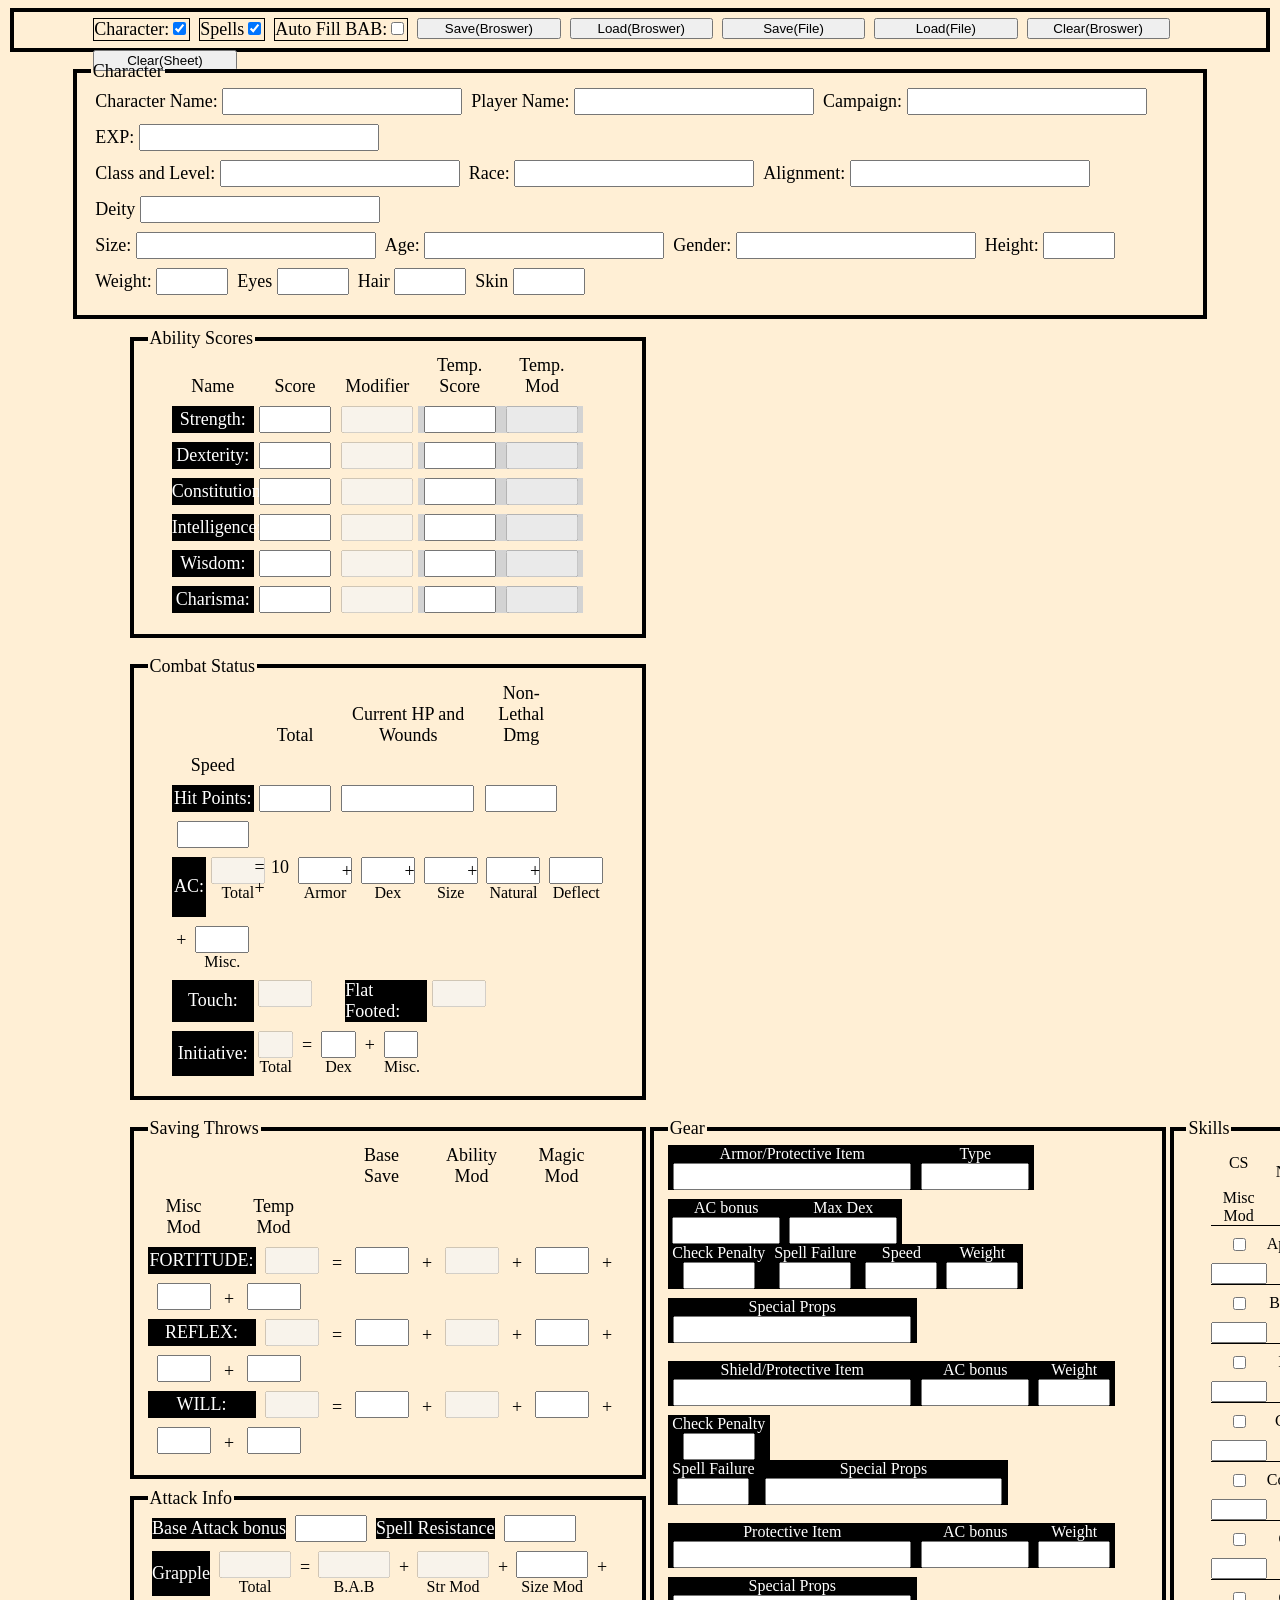
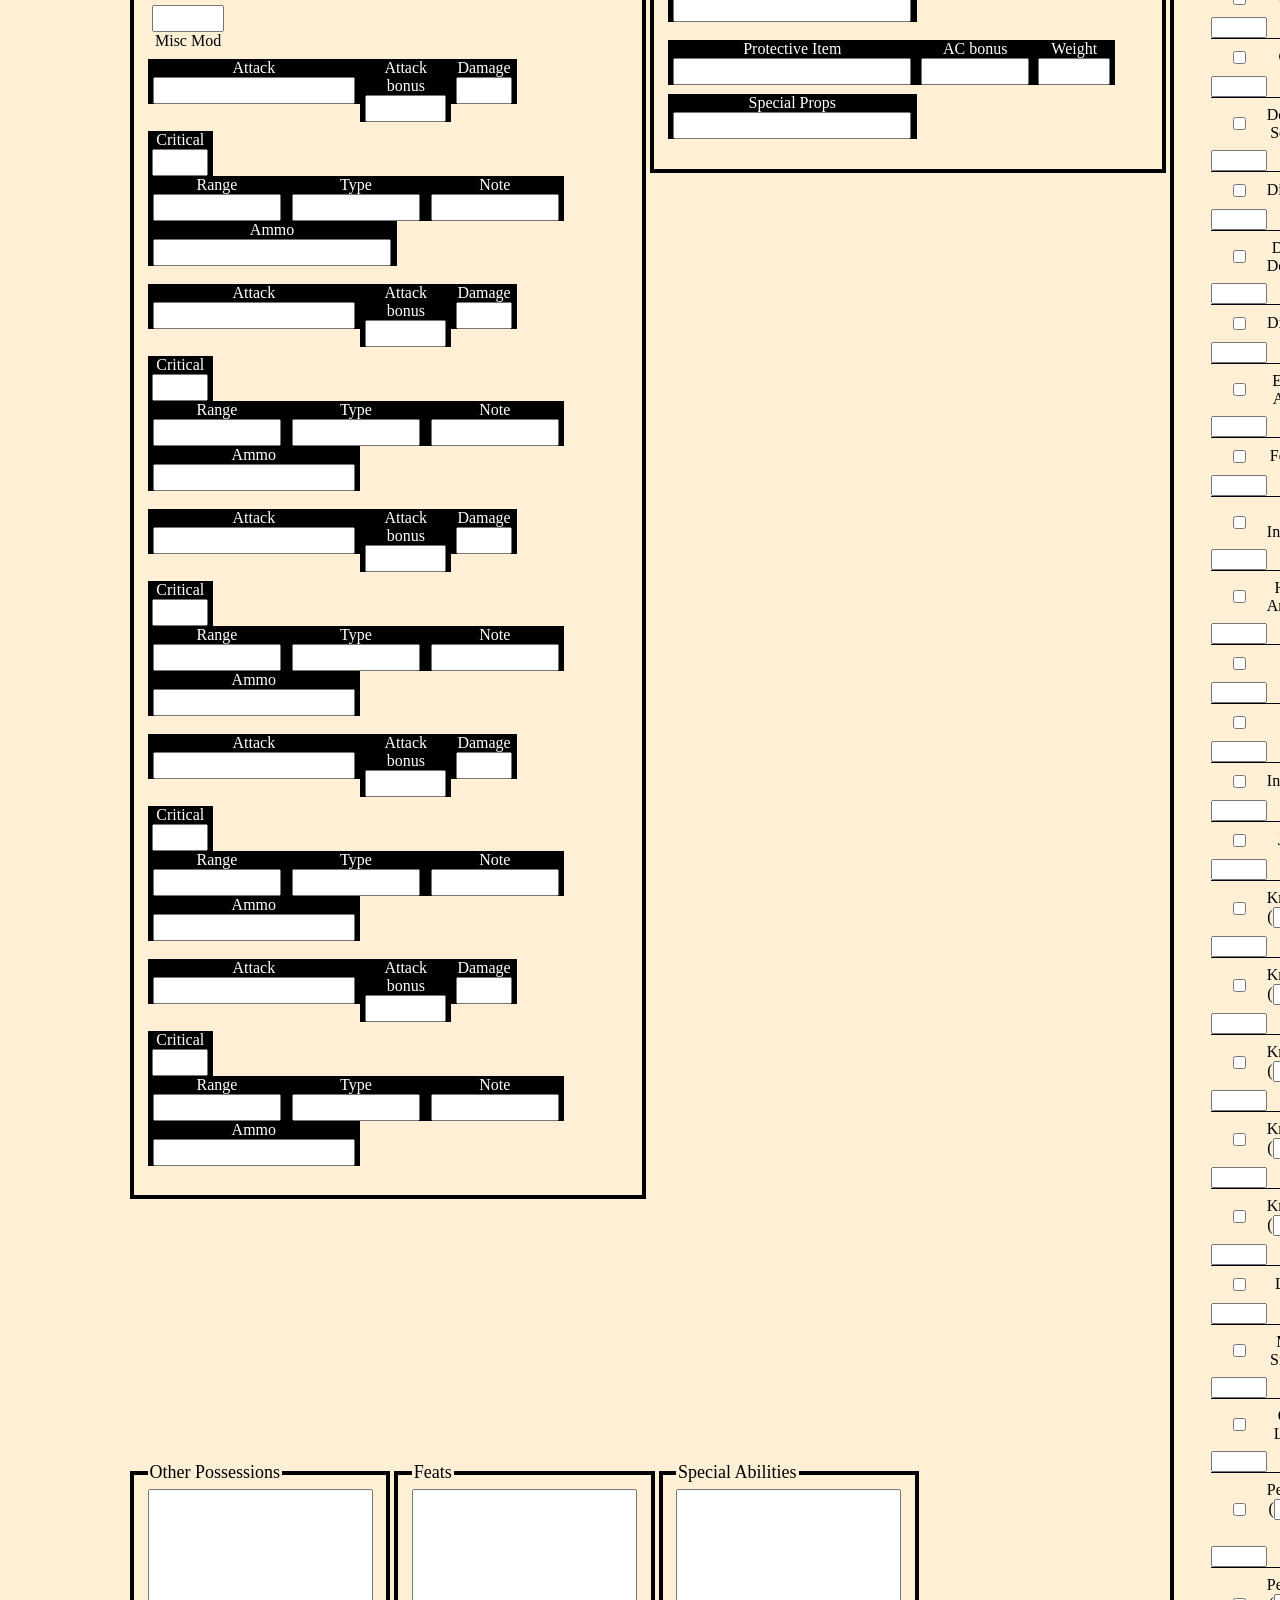
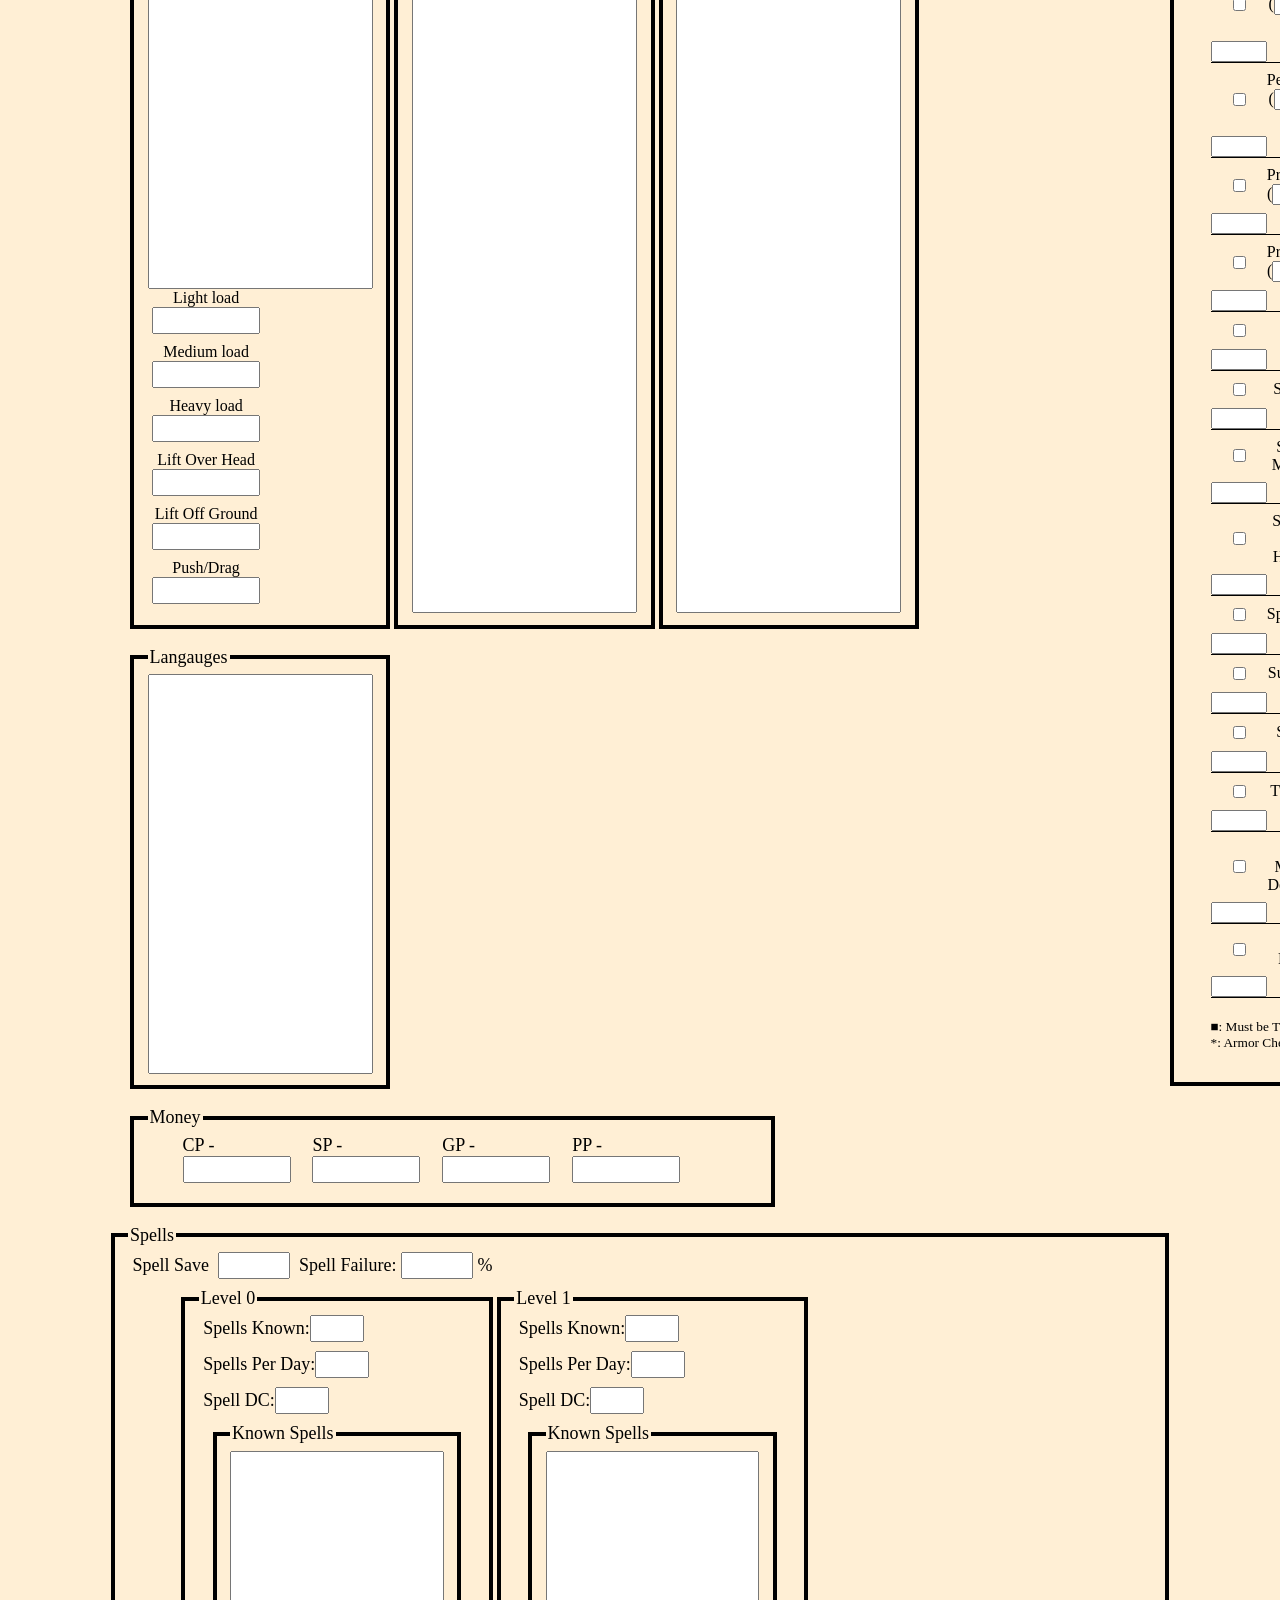
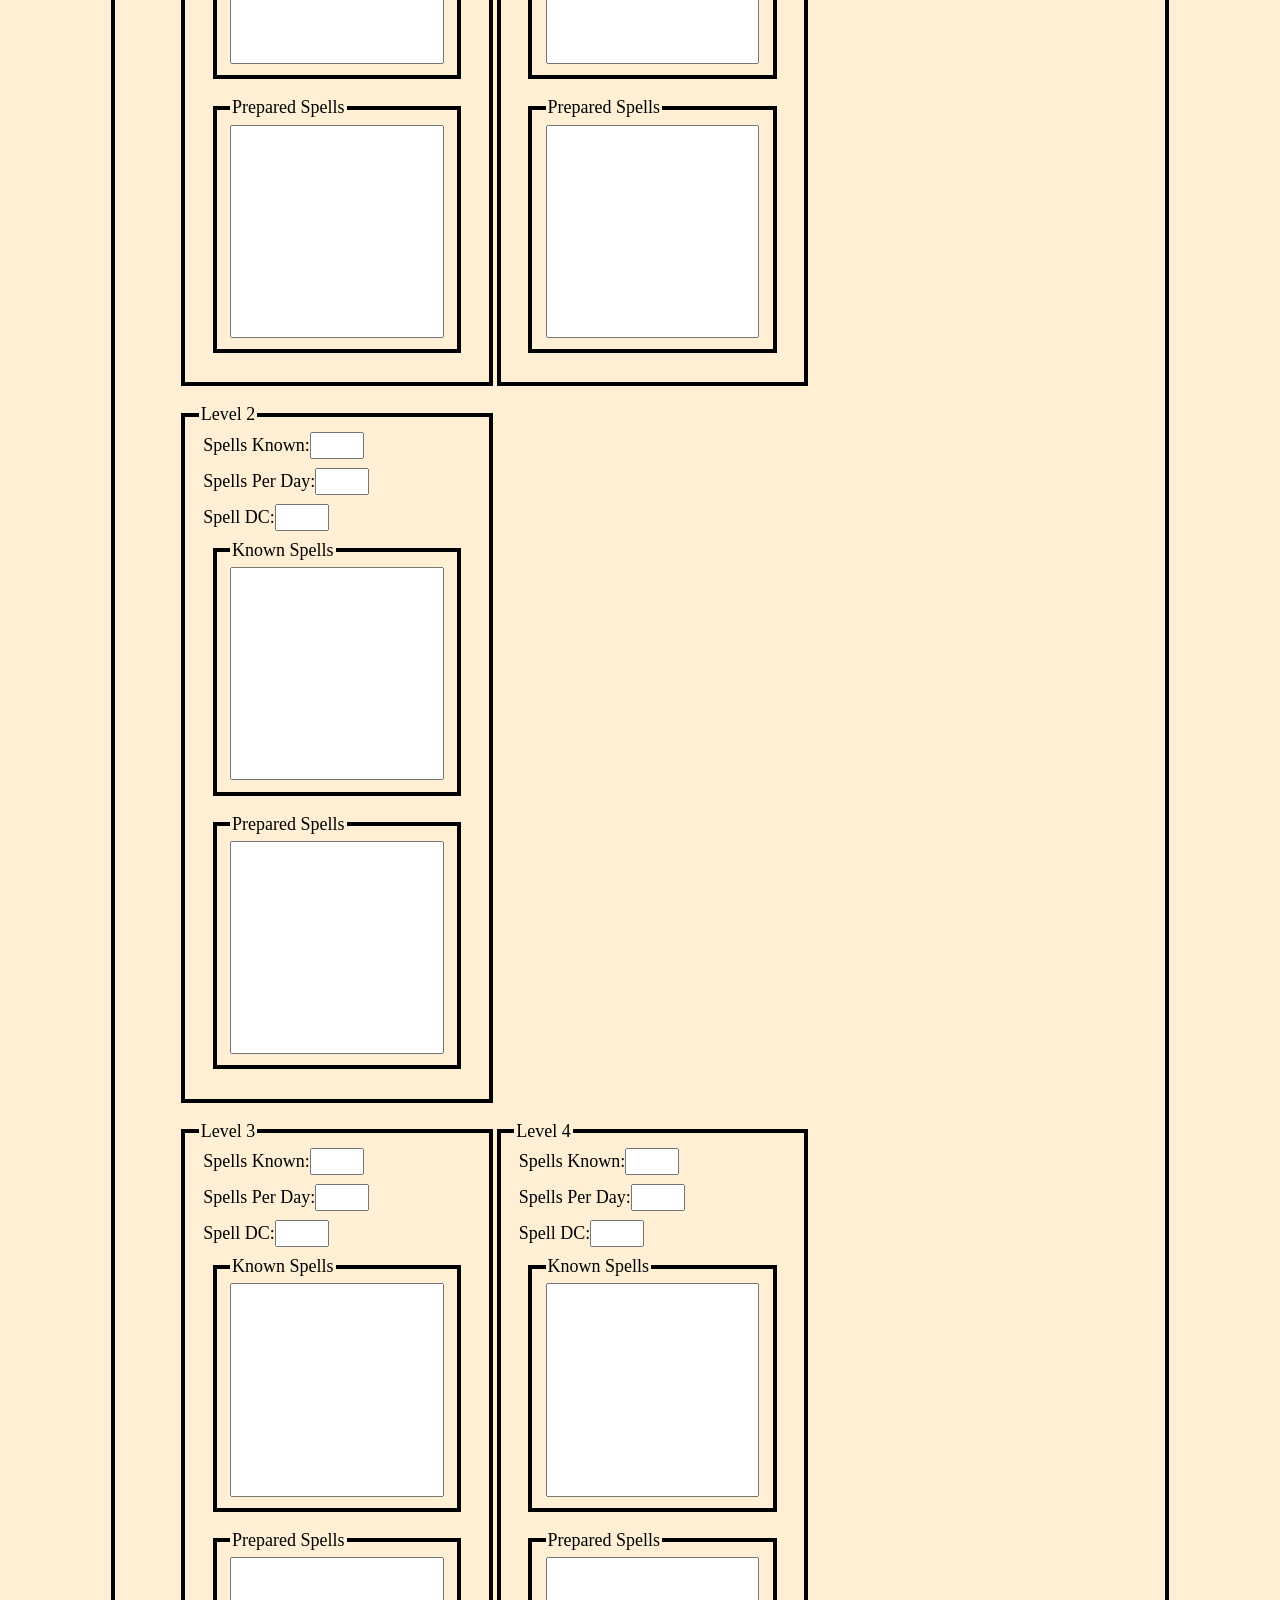
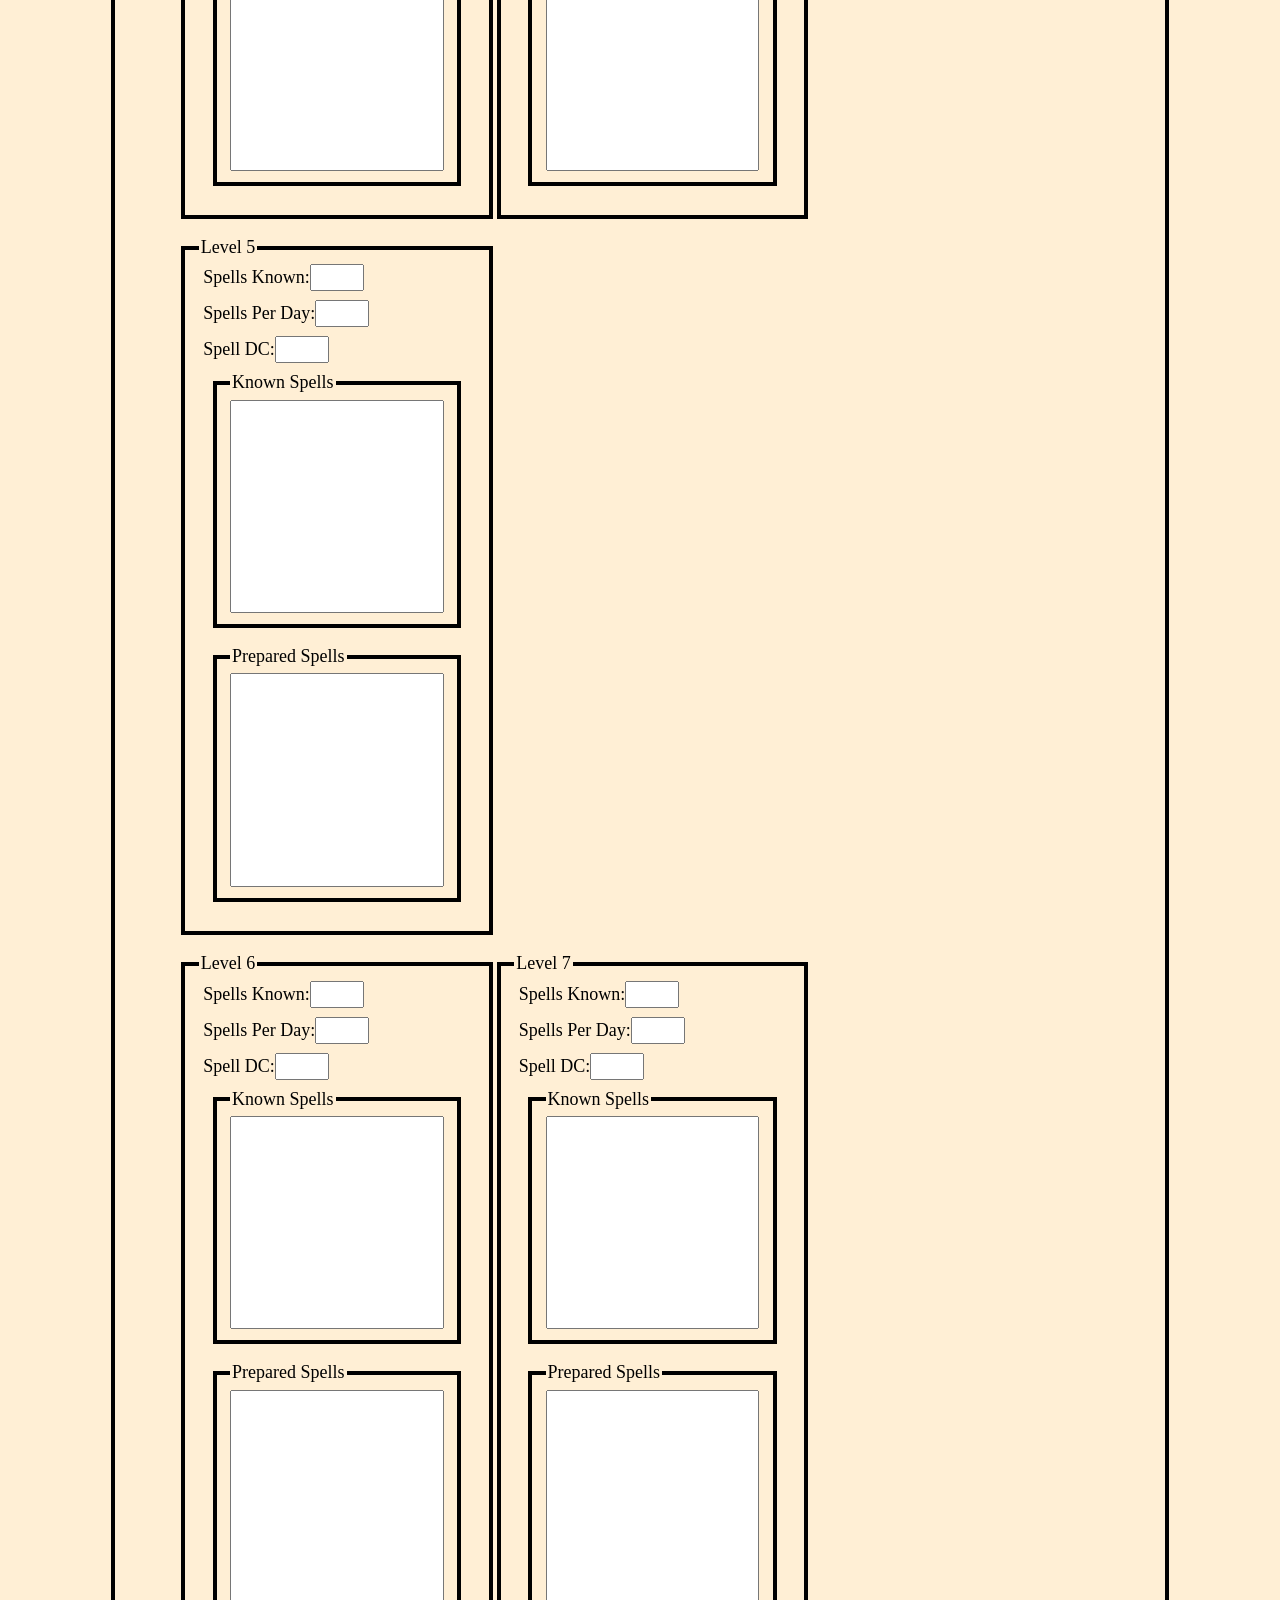
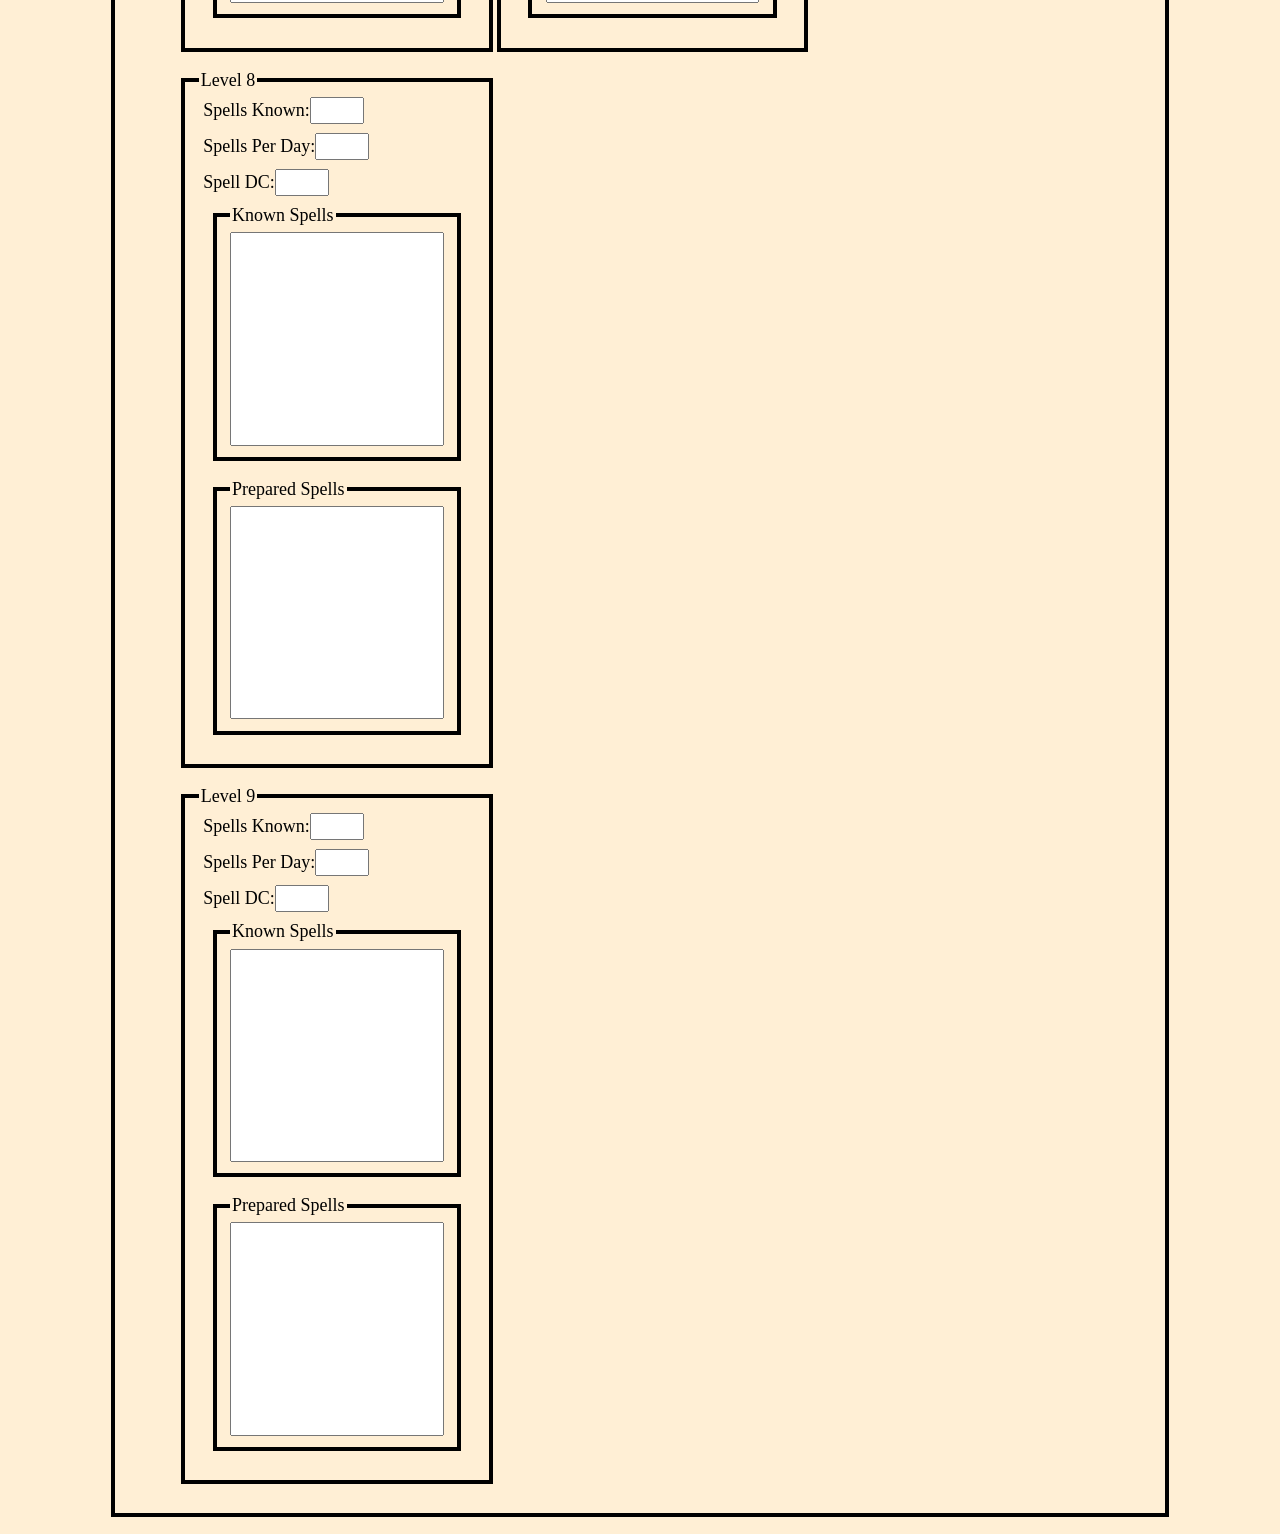
==== commit 26f56698: "pulled out JS,added about BAB button, need to grab BAB logic from main PC" ====
--- a/index.html
+++ b/index.html
@@ -2,6 +2,7 @@
     <Head>
         <title>The only Sheet you need!</title>
         <link rel="Stylesheet" href="Styles.css">
+        <script src="MyJS.js"></script>
     </Head>
     <body>
         <input type="file" id="fileElem" accept=".json,.JSON,.txt" class="visually-hidden" onchange="CompleteUpload()"/>
@@ -12,6 +13,9 @@
                 </div>
                 <div class="BoxColumn">
                     <label class="TopLabel">Spells<input type="checkbox" id="showSpells" checked onchange="HideShow('spells',this.checked)"></label>
+                </div>
+                <div class="BoxColumn">
+                    <label class="TopLabel">Auto Fill BAB:<input type="checkbox" id="autoBAB" checked onchange="UpdateLocal('autoBAB',this.checked)"></label>
                 </div>
                 <div class="BoxColumn col-7"><button onclick="Save(true)">Save(Broswer)</button></div>
                 <div class="BoxColumn col-7"><button onclick="LoadUsingBroswer()">Load(Broswer)</button></div>
@@ -41,7 +45,7 @@
                 </div>
                 <div class="BoxRow">
                     <div class="BoxColumn">
-                        <label class="inputLabelText">Class and Level:&nbsp;<input type="text" id="classAndLevel"></label>
+                        <label class="inputLabelText">Class and Level:&nbsp;<input type="text" id="classAndLevel" data-update-calc="autoBAB" onchange="CalcBab()"></label>
                     </div>
                     <div class="BoxColumn">
                         <label class="inputLabelText">Race:&nbsp;<input type="text" id="race" list="Races"></label>
@@ -540,7 +544,7 @@
                             <span class="blackBgWhiteText bgTextHeight verticalCenterText">Base Attack bonus</span>
                         </div>
                         <div class="BoxColumn">
-                            <input type="number" class="inputSmall abilityInput" id="bab" onchange="UpdateModBoxes('bab',this.value)">
+                            <input type="number" class="inputSmall abilityInput" id="bab" data-disableReadonly="autoBAB" onchange="UpdateModBoxes('bab',this.value)">
                         </div>
                         <div class="BoxColumn">
                             <span class="blackBgWhiteText bgTextHeight verticalCenterText">Spell Resistance</span>
@@ -2730,246 +2734,4 @@
         </div>
 
     </body>
-    <script>
-        function HideShow(id,show)
-        {
-            var divToShowHide = document.getElementById(id);
-            if (divToShowHide != null)
-            {
-                divToShowHide.style.display = show ? "flex" : "none"
-            }
-        }
-
-        function OnAblityScoreChange(ability,score)
-        {
-            //do math
-            var mod = 0;
-            console.log(ability + ": " + isNaN(score))
-            if(isNaN(score) || score == "")
-            {
-                document.getElementById(ability + "Mod").value = "";
-            }
-            else
-            {
-                mod = Math.floor((score - 10) / 2);
-                document.getElementById(ability + "Mod").value = mod;
-            }   
-            //update the boxes
-            ability = ability.replace("temp","").toLowerCase();
-            console.log(ability)
-            var tempMod = document.getElementById("temp" + ability.charAt(0).toUpperCase() + ability.slice(1)+"Mod").value
-            var baseMod = document.getElementById(ability + "Mod").value ;
-            if(tempMod != "")
-            {
-                var intTempMod = parseInt(tempMod);
-                if(!isNaN(intTempMod) && tempMod != "")
-                {
-                    mod = intTempMod;
-                }
-            }
-            else
-            {
-                var intMod =parseInt(baseMod)
-                if(!isNaN(intMod) && baseMod != "")
-                {
-                    mod = intMod;
-                }
-            }
-            UpdateModBoxes(ability,mod);
-        }
-        function UpdateModBoxes(ability,mod)
-        {
-            if(typeof(mod) != "number")
-            {
-                mod = parseInt(mod);
-            }
-            if(!isNaN(mod))
-            {
-                document.querySelectorAll("input[data-mod='" + ability.replace("temp","") +"']").forEach(box =>{
-                    box.value = mod;
-                    if(box.onchange != null)
-                    {
-                        box.onchange();
-                    }
-                })
-            }
-        }
-
-        function CalcTotal(calc)
-        {
-            var total = 0;
-            document.querySelectorAll("input[name='"+calc+"Calc']").forEach(part =>{
-                var partNum = parseInt(part.value)
-                if(!isNaN(partNum))
-                {
-                    total += partNum
-                }
-            })
-            document.getElementById(calc + "Total").value = total
-        }
-        
-        function CalcAc()
-        {
-            var acTotal = 10;
-            var touch = 10;
-            var ff = 10;
-            document.querySelectorAll("input[name='acCalc']").forEach(part =>{
-                var partNum = parseInt(part.value)
-                if(!isNaN(partNum))
-                {
-                    acTotal += partNum
-                }
-            })
-            document.getElementById("acTotal").value = acTotal
-
-            var armor = parseInt(document.getElementById("acArmor").value);
-            var dex = parseInt(document.getElementById("acDex").value);
-            if(!isNaN(armor))
-            {
-                document.getElementById("touchAC").value = acTotal - armor;
-            }
-            else
-            {
-                document.getElementById("touchAC").value = acTotal;
-            }
-            if(!isNaN(dex))
-            {
-                document.getElementById("ffAC").value = acTotal - dex;
-            }
-            else
-            {
-                document.getElementById("ffAC").value = acTotal;
-            }
-        }
-        function Save(usingBroswer)
-        {
-            var inputs = document.querySelectorAll('input');
-            var saveString = "{";
-            for (var i = 0;i < inputs.length; i++)
-            {
-                if(inputs[i].type == "checkbox")
-                {
-                    saveString += '"' + inputs[i].id + '":"' +inputs[i].checked + '",';
-                }
-                else{
-                    saveString += '"' + inputs[i].id + '":"' +inputs[i].value + '",';
-                }
-            }
-            saveString = saveString.slice(0,-1) + '}'
-            if(usingBroswer)
-            {
-                window.localStorage.setItem("Char",saveString)
-            }
-            else{
-                // 1. Create a Blob object with the file content and type.
-                const blob = new Blob([saveString], { type: 'application/json' });
-                
-                // 2. Create a temporary anchor element.
-                const element = document.createElement('a');
-                element.style.display = 'none';
-                document.body.appendChild(element);
-
-                // 3. Generate a downloadable URL for the Blob.
-                element.href = URL.createObjectURL(blob);
-                
-                // 4. Set the download attribute to specify the default filename.
-                var campaignName = document.getElementById("campaign").value;
-                var charName = document.getElementById("characterName").value
-                var playerName = document.getElementById("playerName").value;
-                var filename = (campaignName == "" ? "": campaignName + "_") + (charName == "" ? "" : charName +"_") + playerName;
-                element.download = filename;
-
-                // 5. Simulate a click to trigger the download and then clean up the element.
-                element.click();
-                
-                // 6. Revoke the object URL to free up memory.
-                URL.revokeObjectURL(element.href);
-                document.body.removeChild(element);
-            }
-        }
-        function LoadUsingBroswer()
-        {
-            var str = "";
-            str = window.localStorage.getItem("Char")
-            
-            if(str == "" || str == null)
-            {
-                window.alert("No Character Data to Load.")
-            }
-            else
-            {
-                PopulateWithJSON(str)
-            }
-        }
-        function Load()
-        {
-            document.getElementById("fileElem").click();
-        }
-        function PopulateWithJSON(str)
-        {
-            try{
-                var JsonObj = JSON.parse(str);
-                var keys = Object.keys(JsonObj);
-                keys.forEach(x => {
-                    var element = document.getElementById(x);
-                    if(element.type == "checkbox")
-                    {
-                        element.checked = (JsonObj[x] == "true");
-                        if(element.onchange != null)
-                        {
-                            element.onchange()
-                        }
-                    }
-                    else
-                    {
-                        element.value = JsonObj[x];
-                    }
-                });
-            }
-            catch{
-                window.alert("Error in data! Please make sure your data is in JSON format.")
-            }
-        }
-        function CompleteUpload()
-        {
-            var file = document.getElementById("fileElem").files[0];
-            if(file != undefined)
-            {
-                var reader = new FileReader();
-                reader.addEventListener("load", () => {
-                // this will then display a text file
-                PopulateWithJSON(reader.result);
-                });
-                reader.readAsText(file)
-            }
-        }
-
-        function Clear(usingBroswer)
-        {
-            if(usingBroswer)
-            {
-                window.localStorage.removeItem("Char");
-            }
-            else
-            {
-                document.querySelectorAll('input').forEach(x =>{
-                    if(x.type == "checkbox")
-                    {
-                        x.checked = (x.id == "showSpells" || x.id == "showCharData");
-                    }
-                    else
-                    {
-                        x.value = "";
-                    }
-                })
-            }
-        }
-        document.addEventListener("DOMContentLoaded", function() {
-            var char = window.localStorage.getItem("Char")
-            if(char != "" && char != null)
-            {
-                LoadUsingBroswer();
-            }
-        });
-    </script>
 </html>
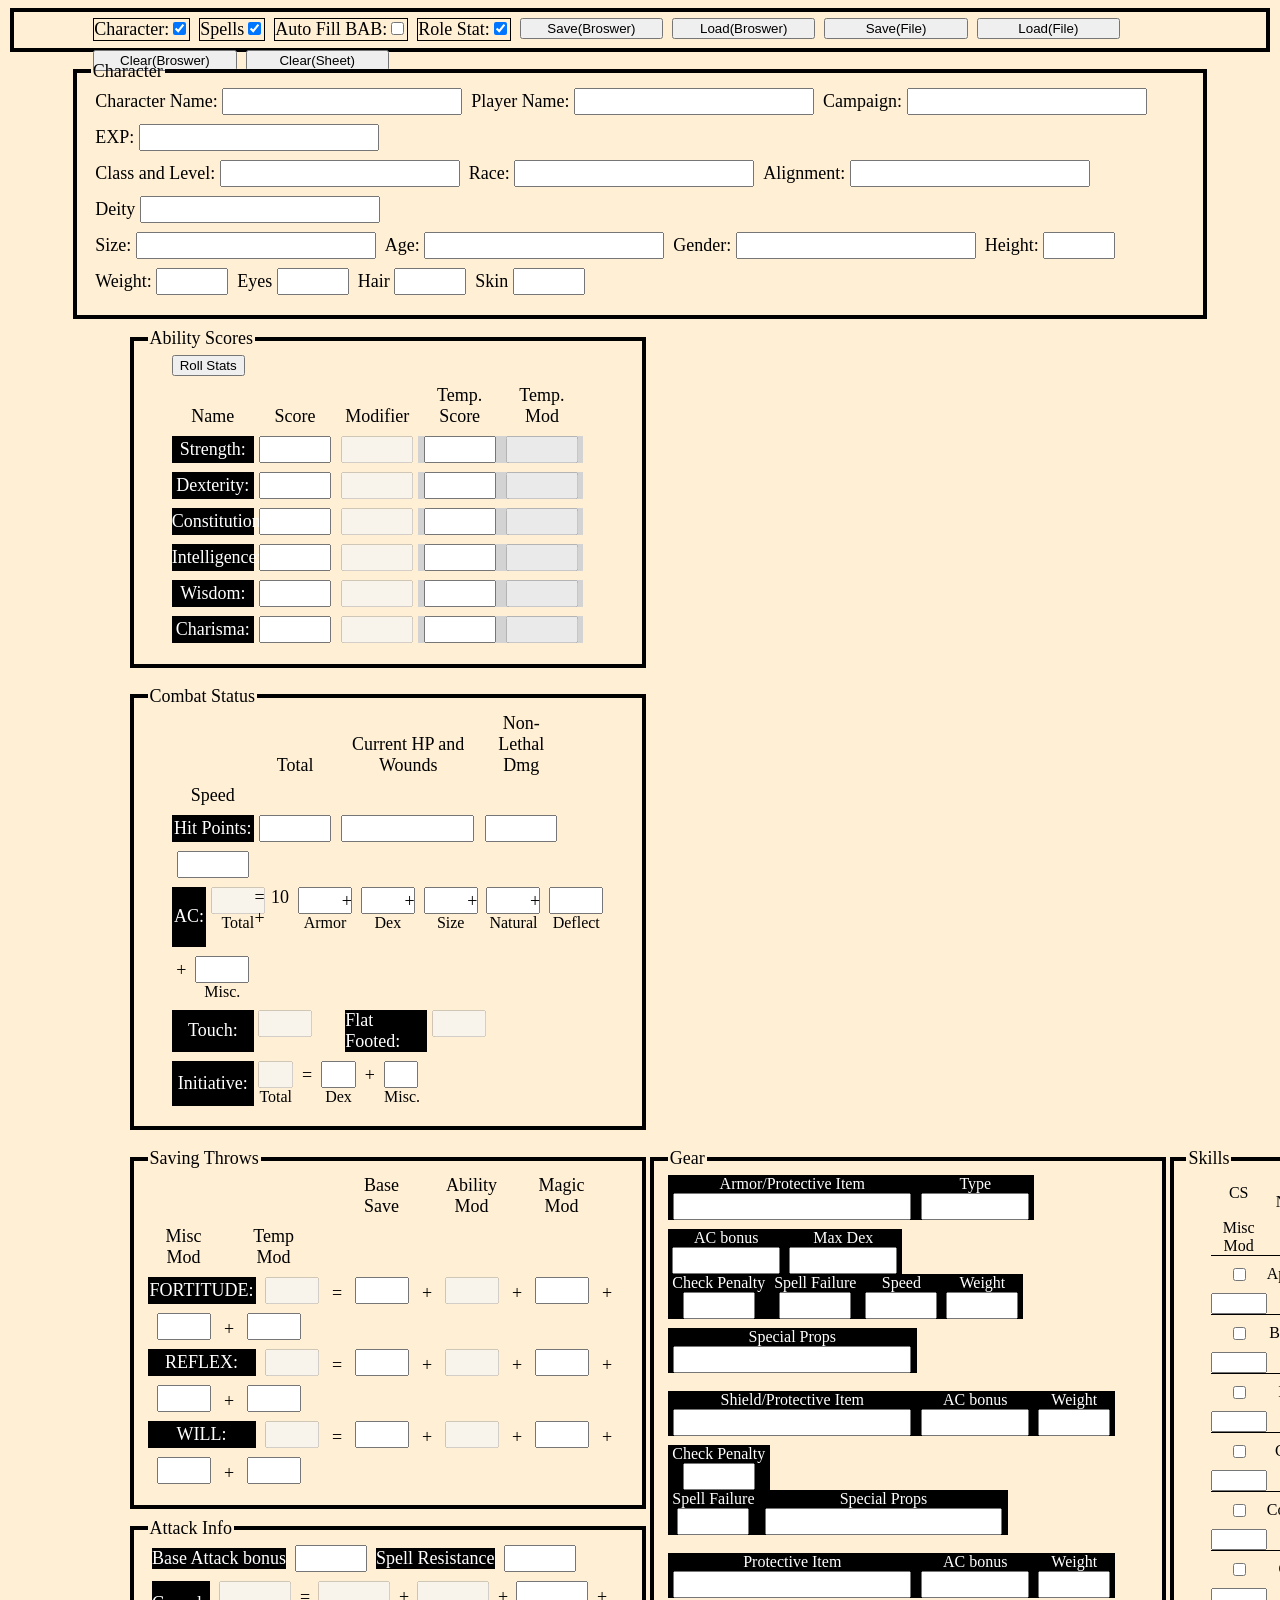
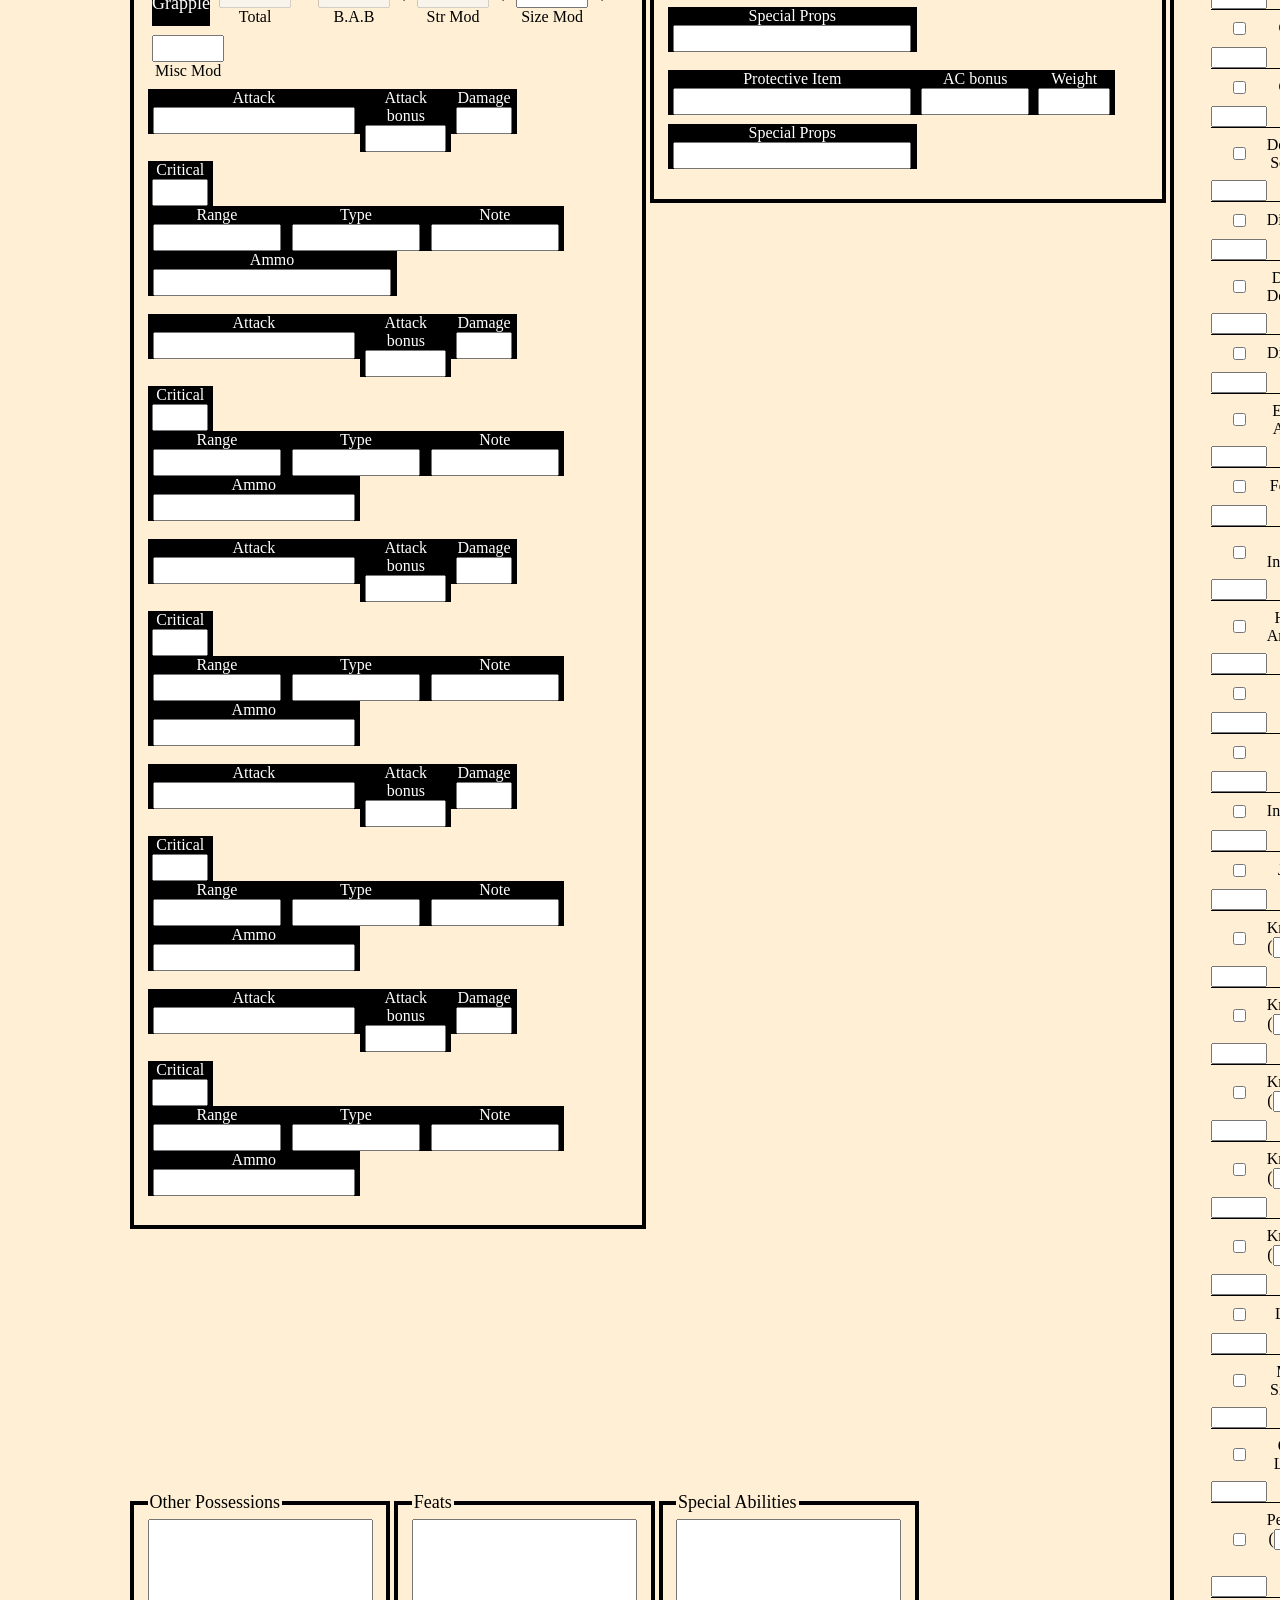
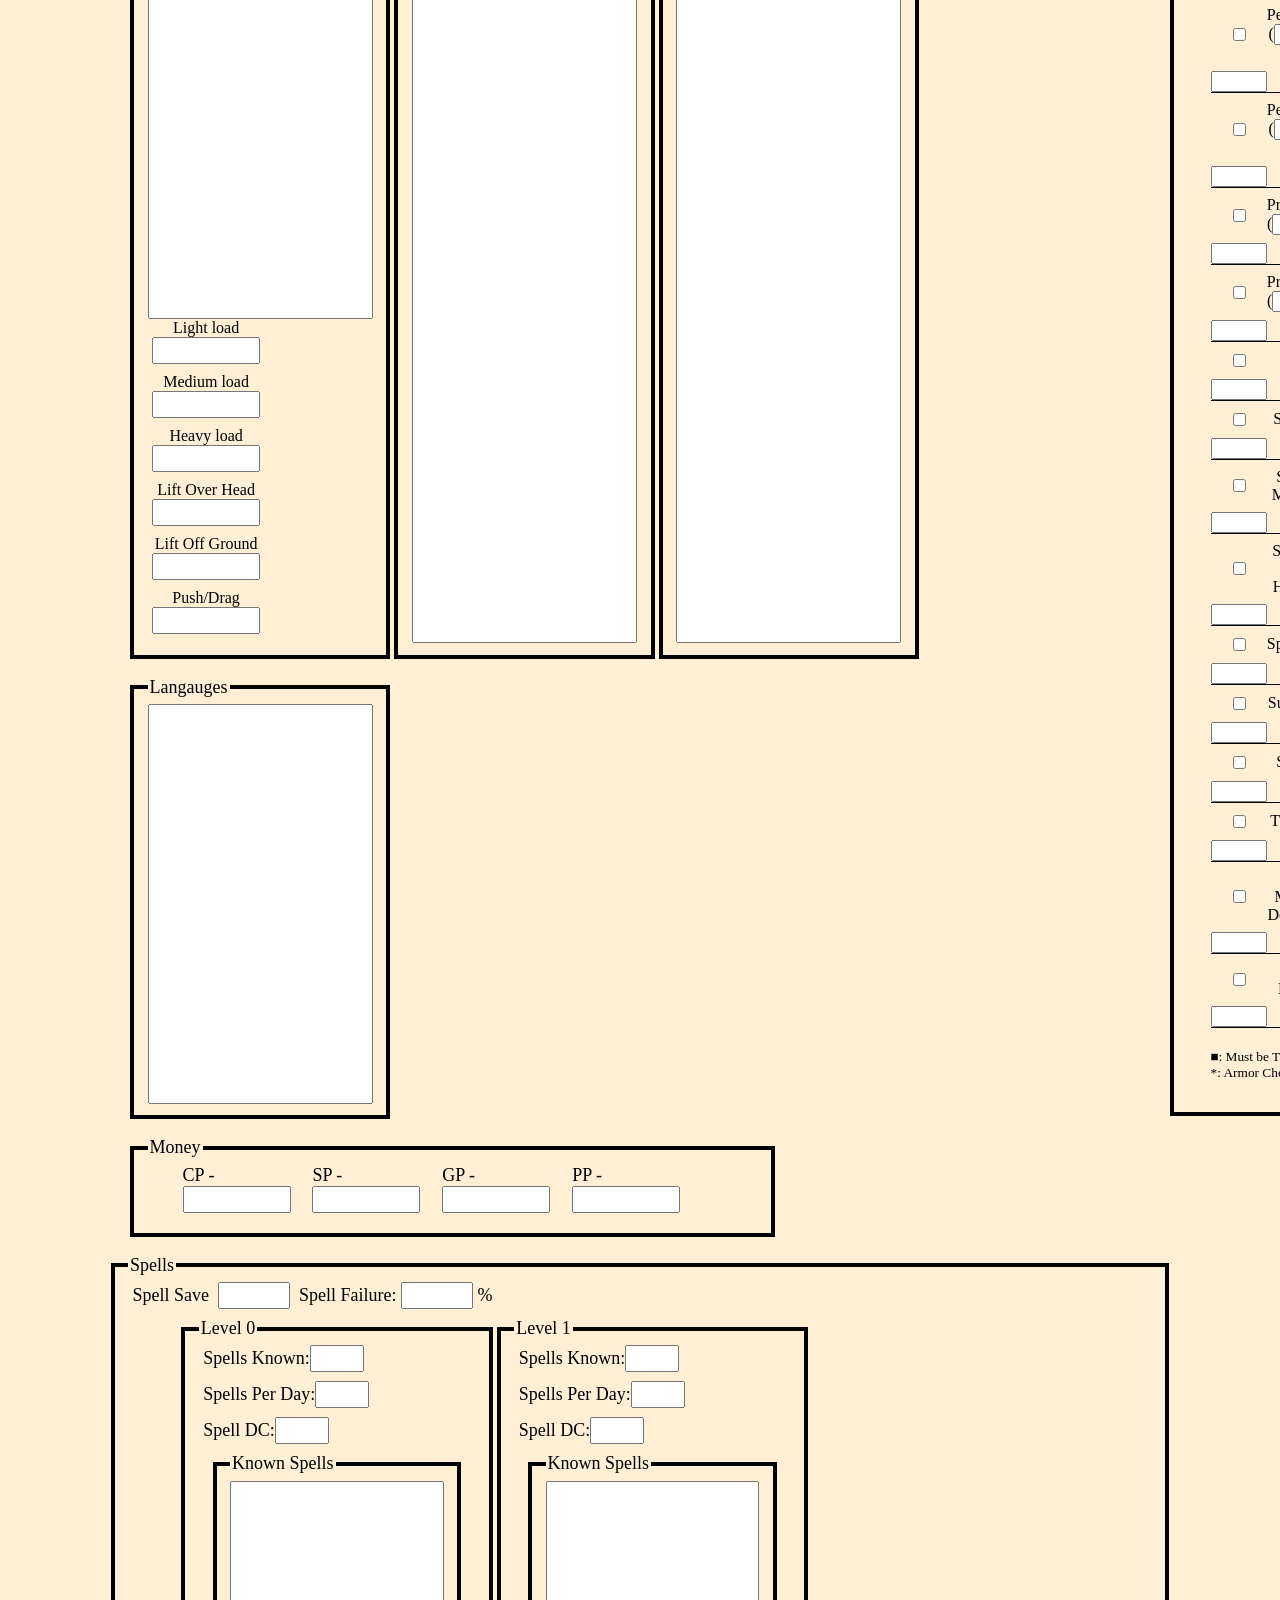
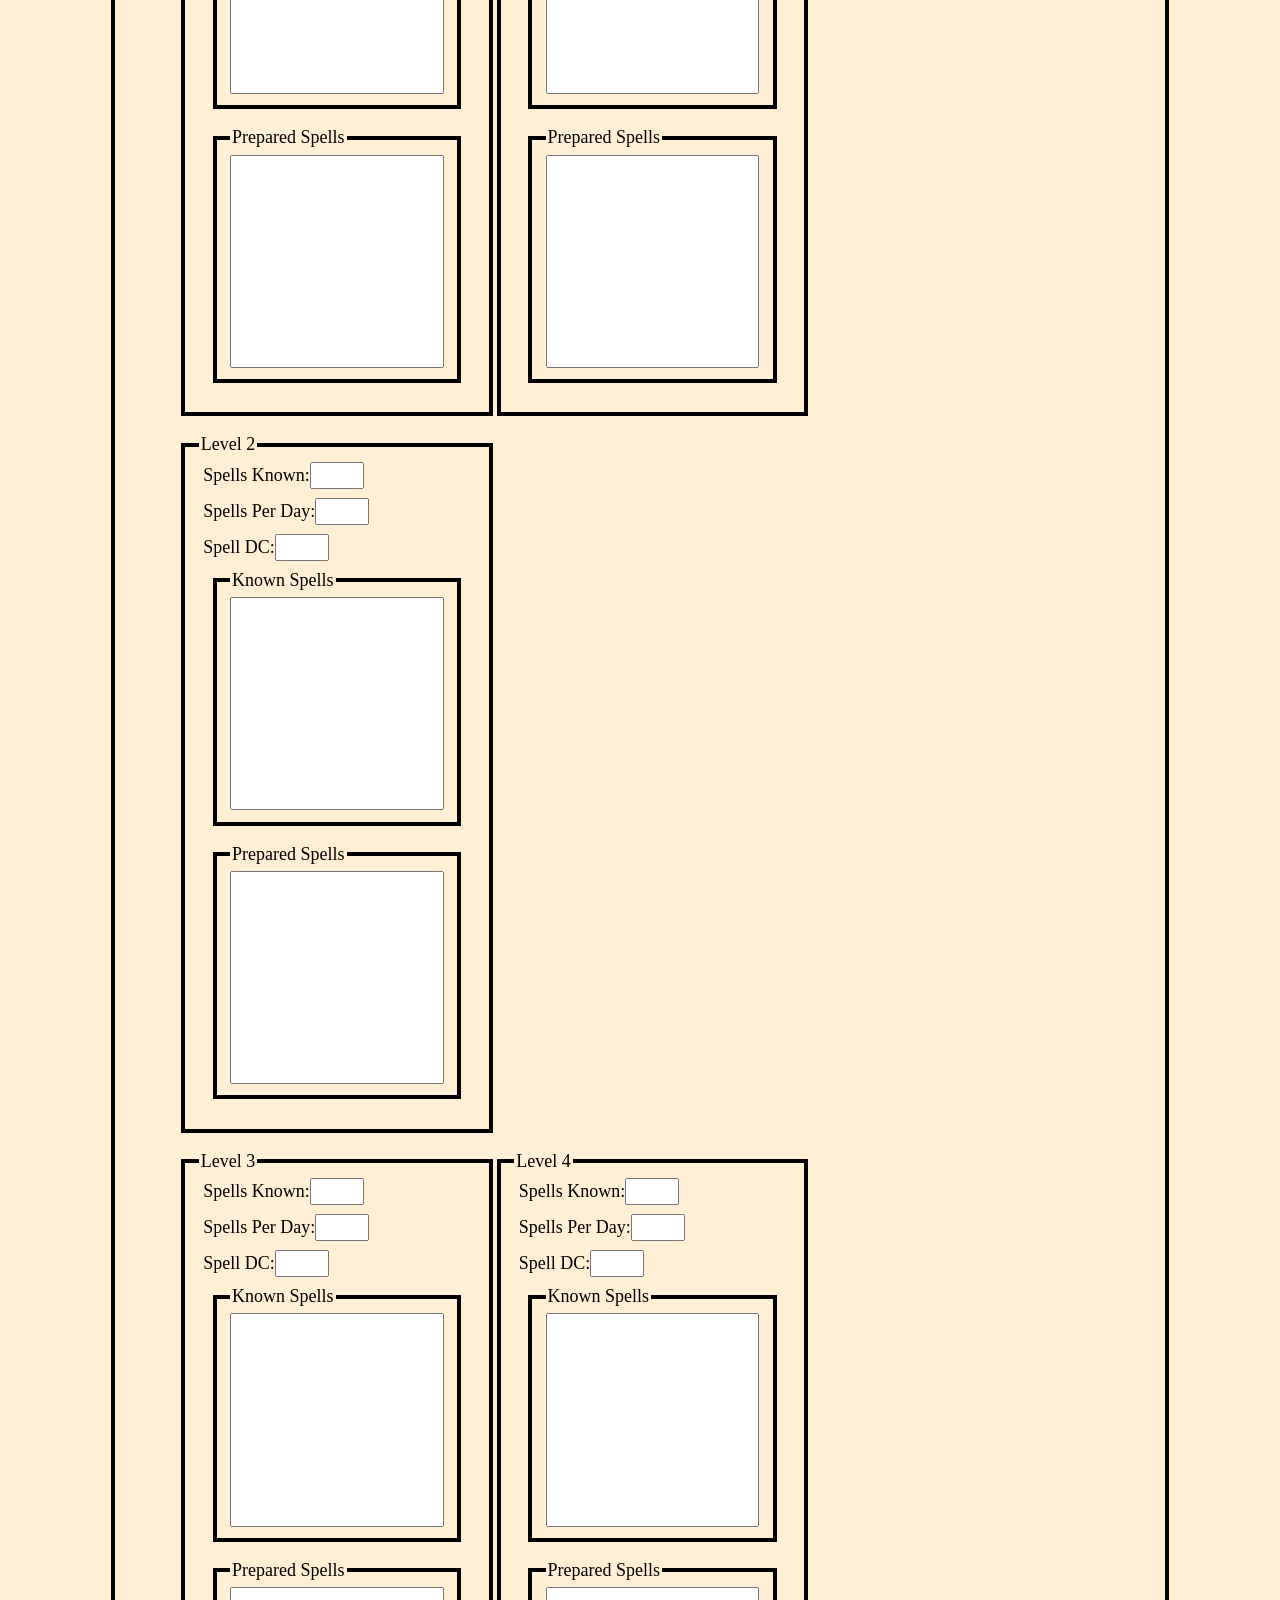
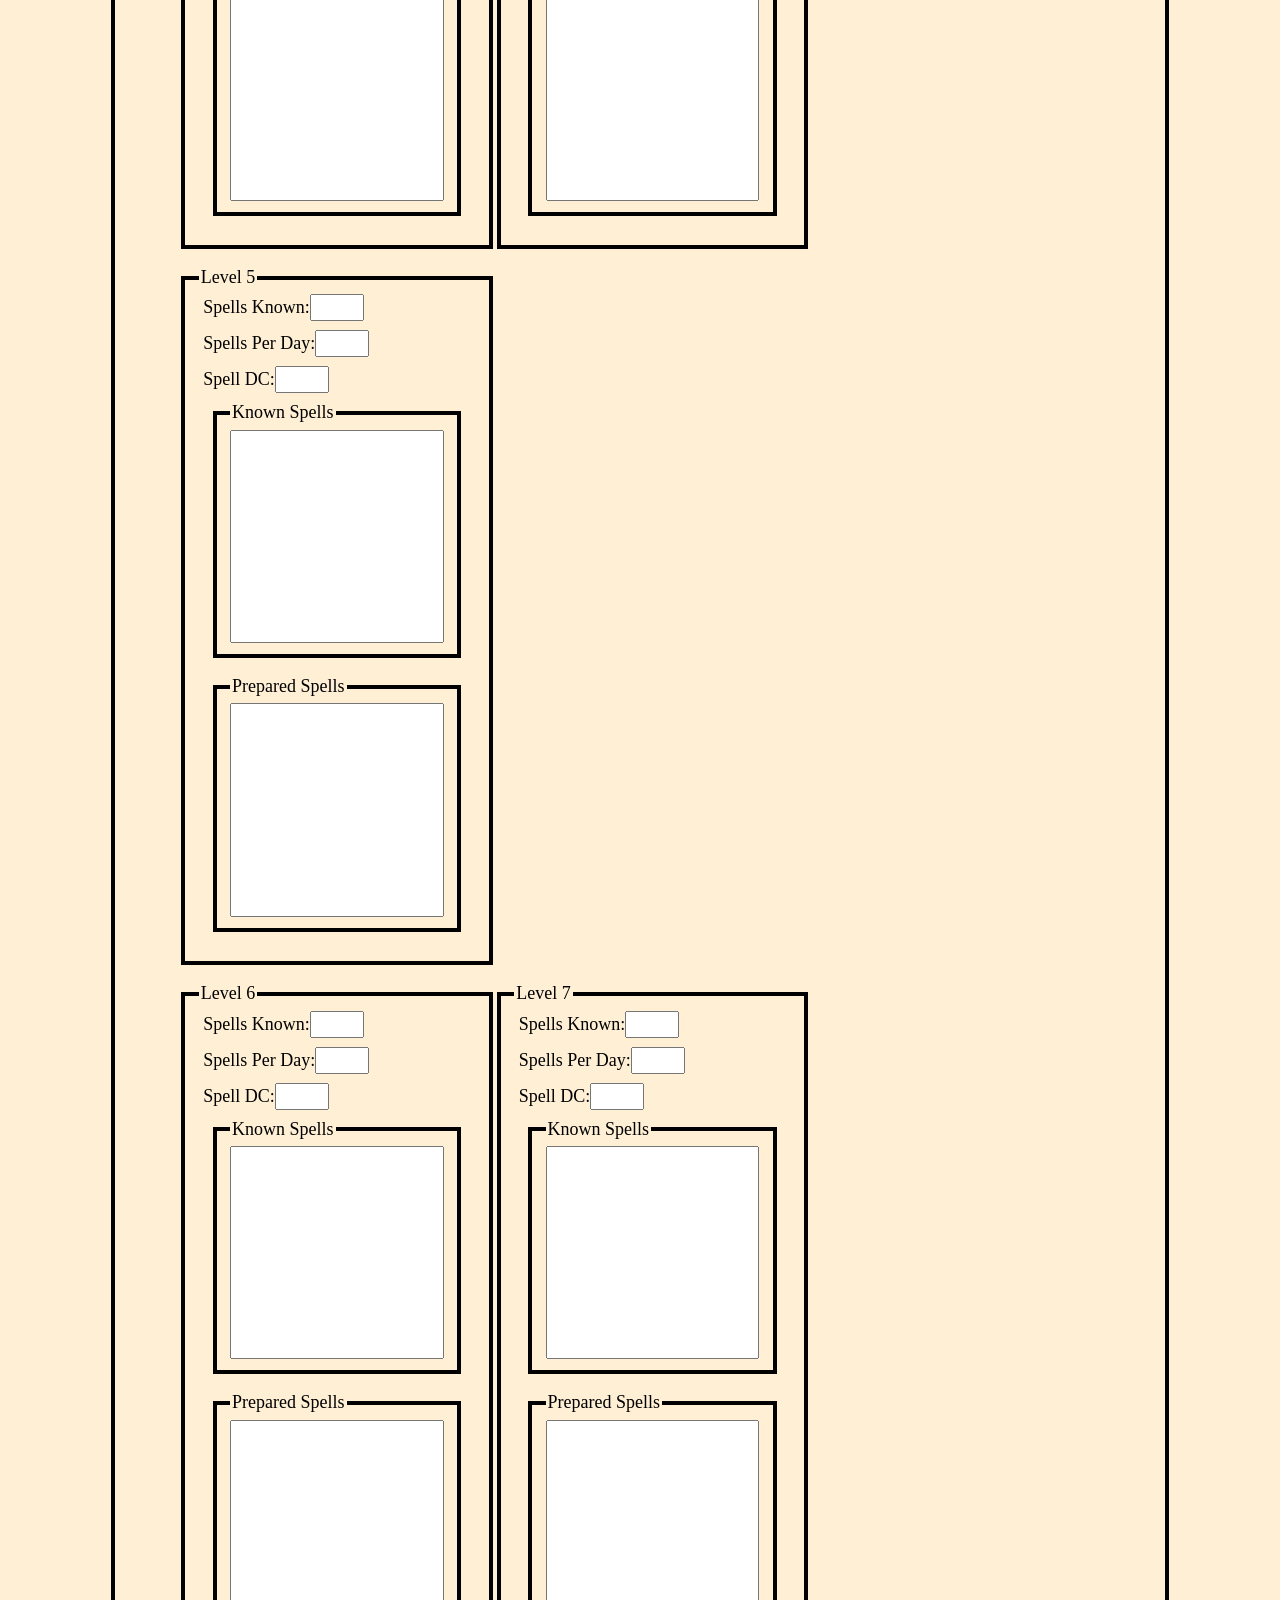
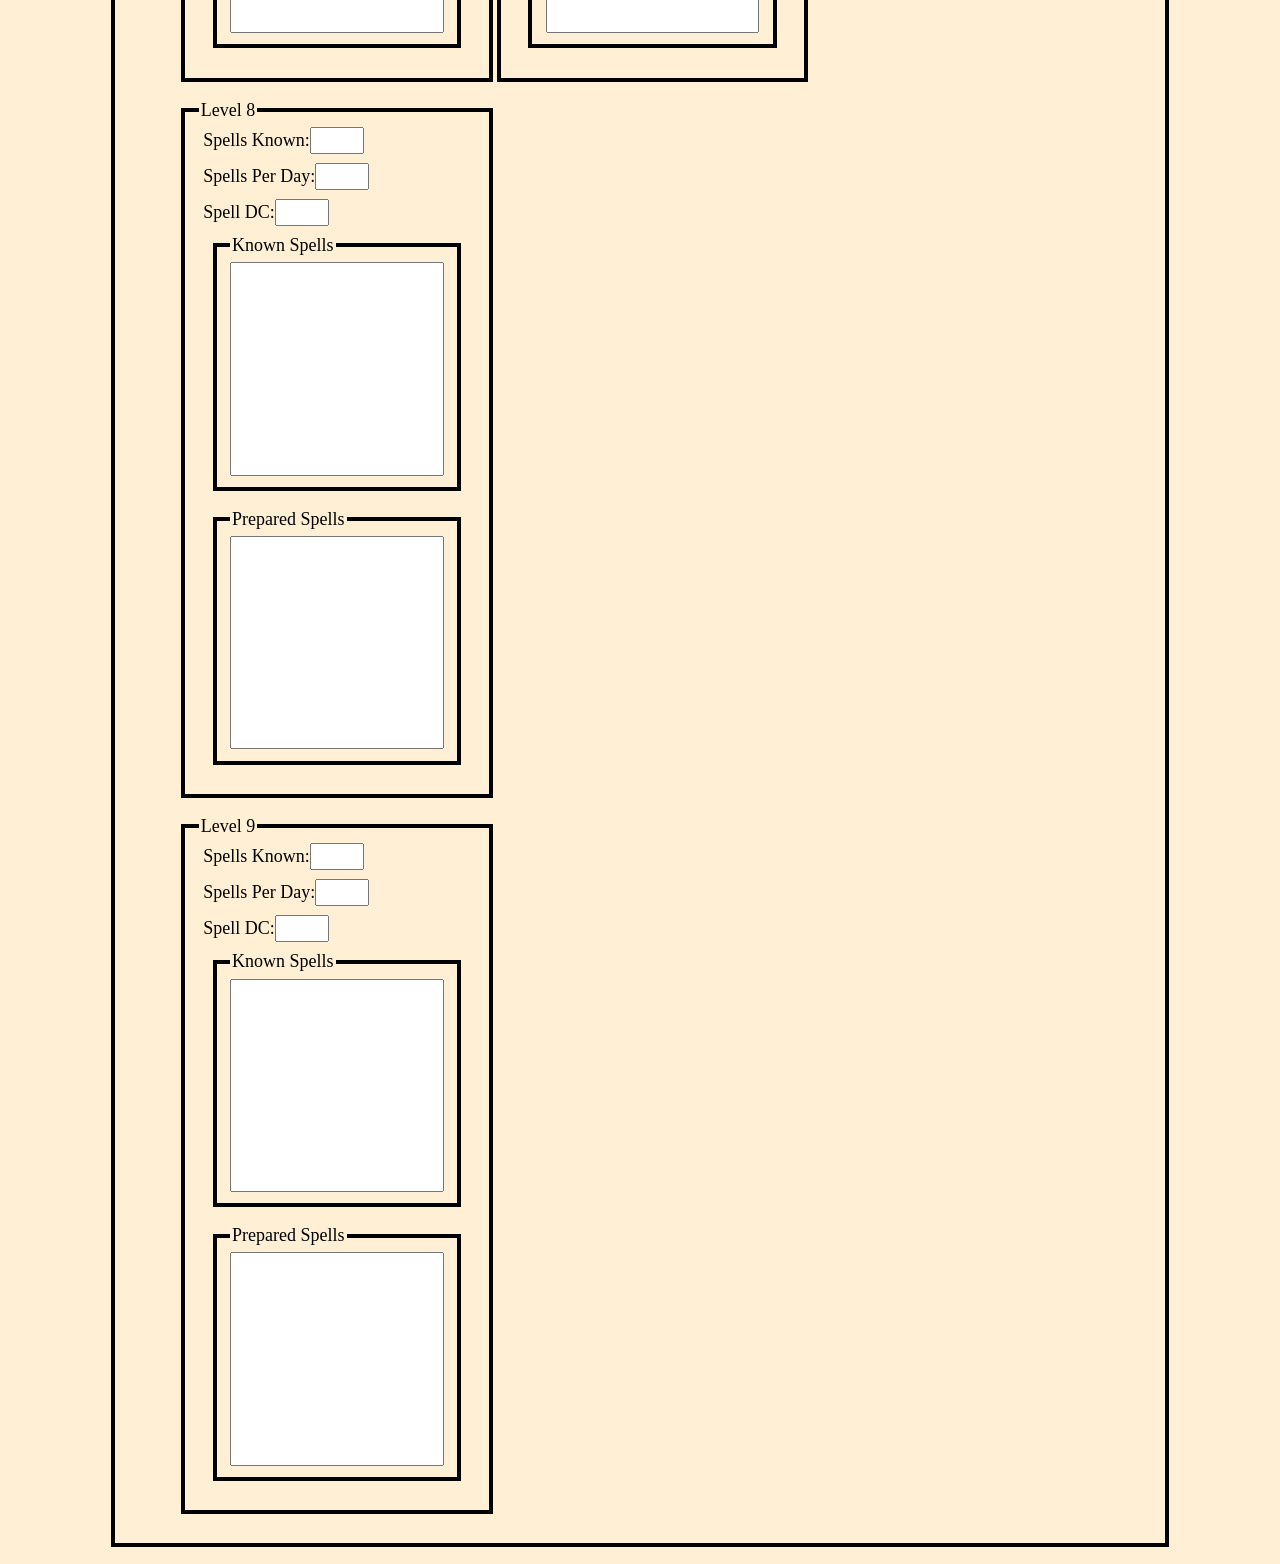
==== commit a053489b: "added rolling stats" ====
--- a/index.html
+++ b/index.html
@@ -17,6 +17,9 @@
                 <div class="BoxColumn">
                     <label class="TopLabel">Auto Fill BAB:<input type="checkbox" id="autoBAB" checked onchange="UpdateLocal('autoBAB',this.checked)"></label>
                 </div>
+                <div class="BoxColumn">
+                    <label class="TopLabel">Role Stat:<input type="checkbox" id="autoBAB" checked onchange="HideShow('rollButtons',this.checked)"></label>
+                </div>
                 <div class="BoxColumn col-7"><button onclick="Save(true)">Save(Broswer)</button></div>
                 <div class="BoxColumn col-7"><button onclick="LoadUsingBroswer()">Load(Broswer)</button></div>
                 <div class="BoxColumn col-7"><button onclick="Save(false)">Save(File)</button></div>
@@ -131,6 +134,11 @@
                 <!--Ability SCores-->
                 <fieldset class="BoxWithBorder col-2" id="abilityScorces">
                     <legend>Ability Scores</legend>
+                    <div class="BoxRow boxRowMaxWidth" id="rollButtons">
+                        <div class="col-2">
+                            <button id="rollStats" onclick="RollStats()">Roll Stats</button>
+                        </div>
+                    </div>
                     <div class="BoxRow boxRowMaxWidth">
                         <div class="BoxColumn ablityColumn col-5">
                             <span class="ColumnTitle">Name</span>
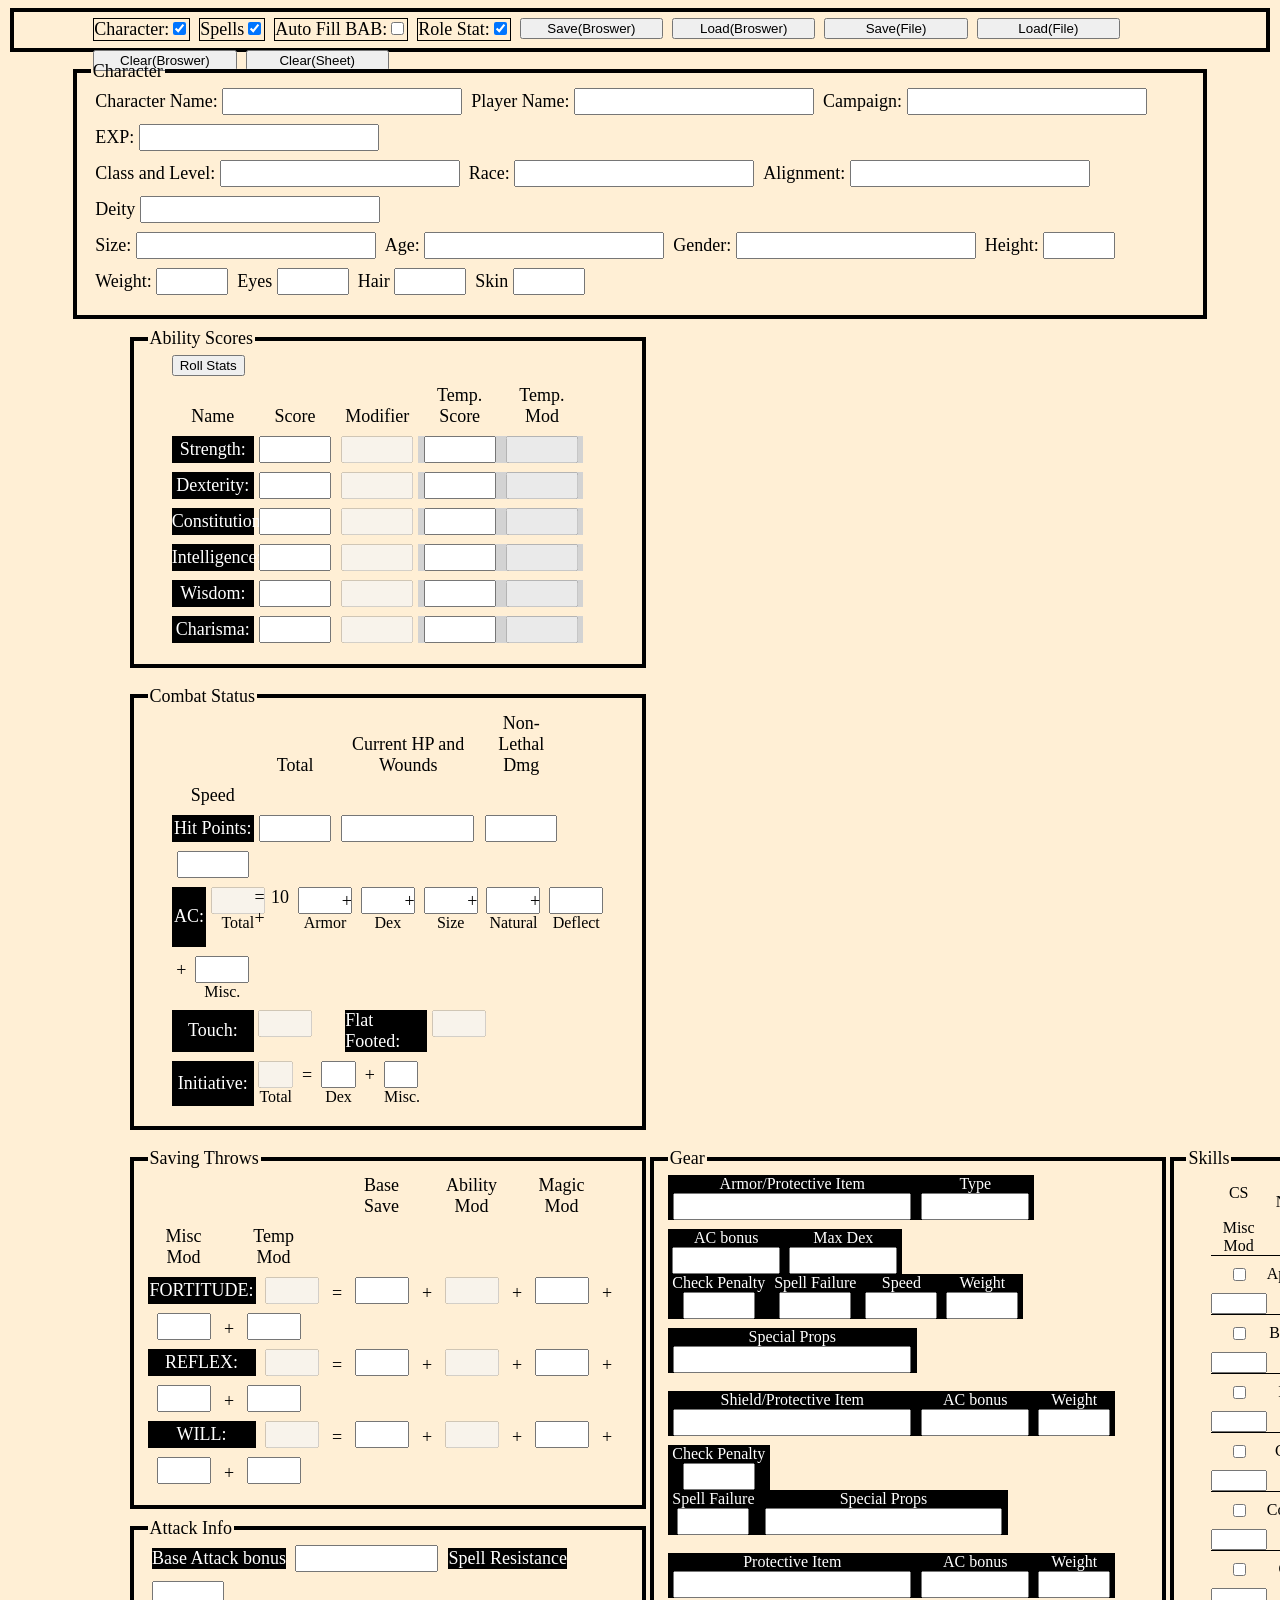
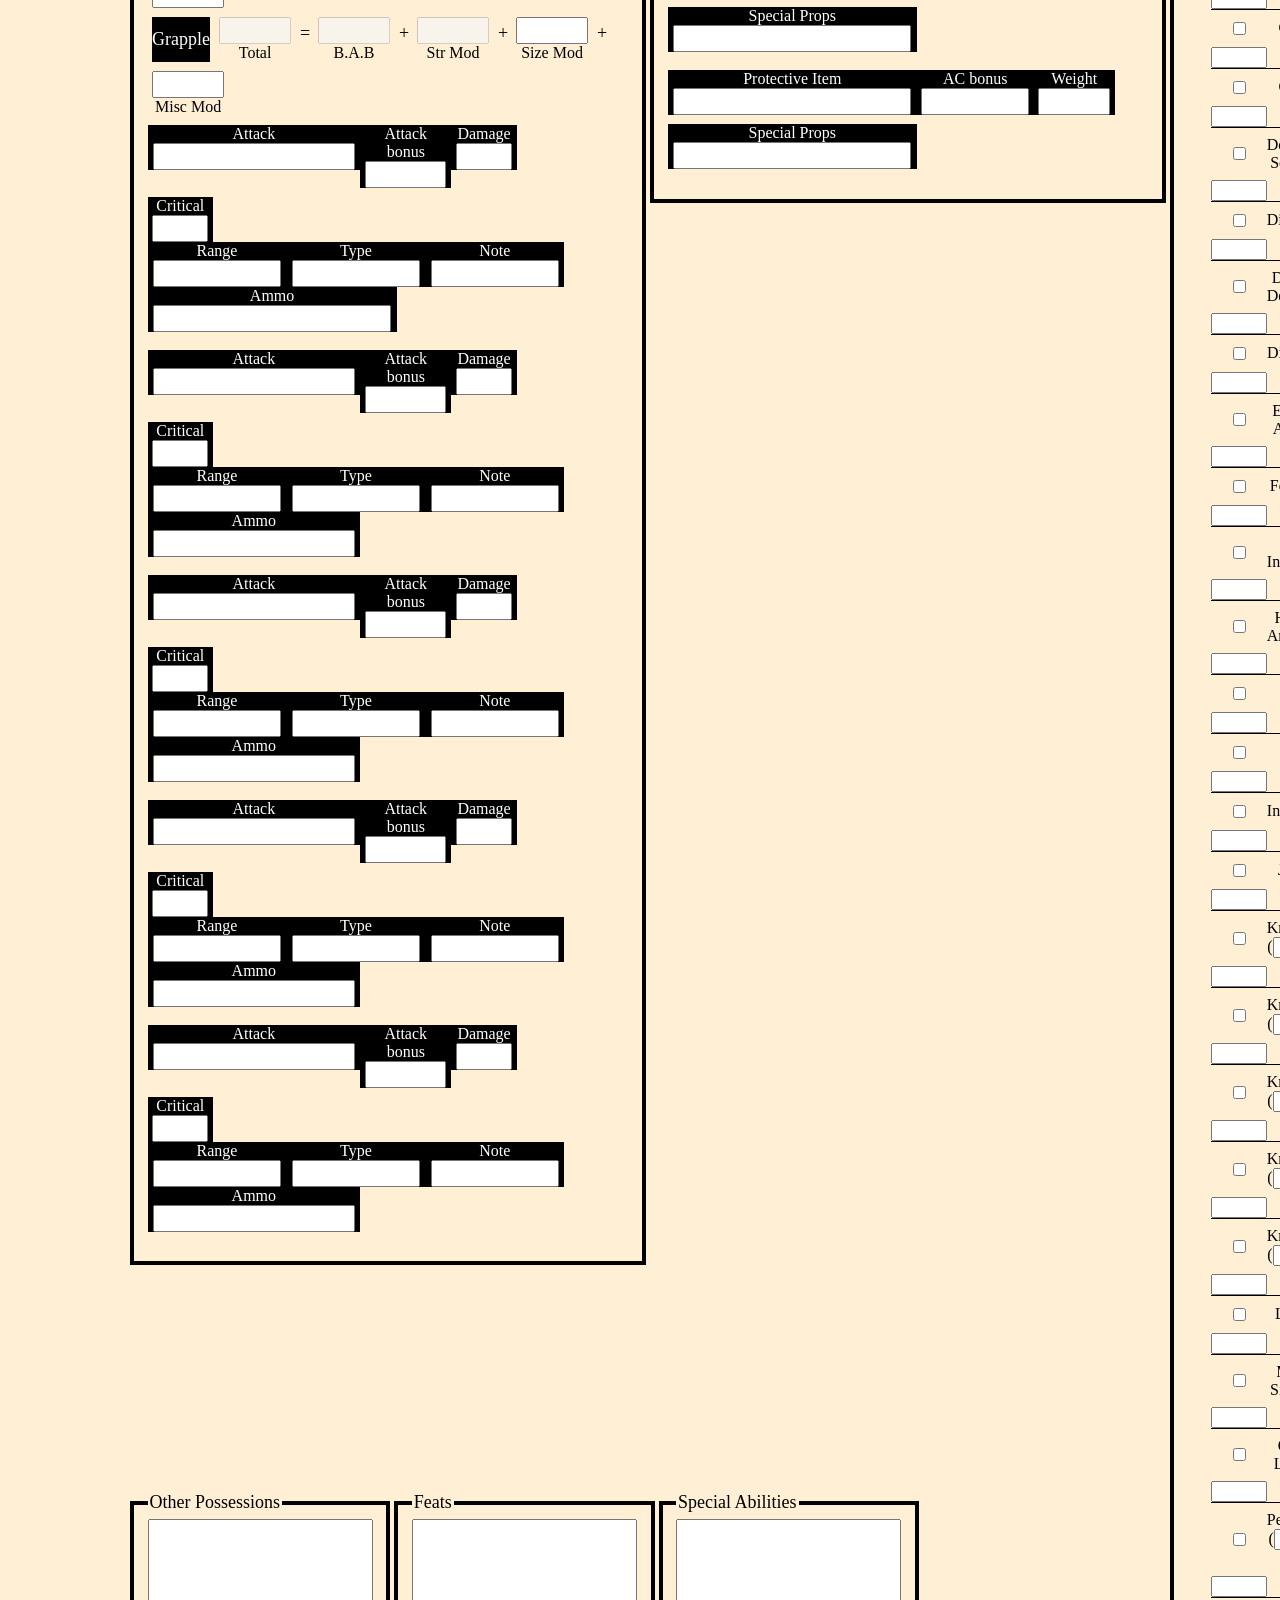
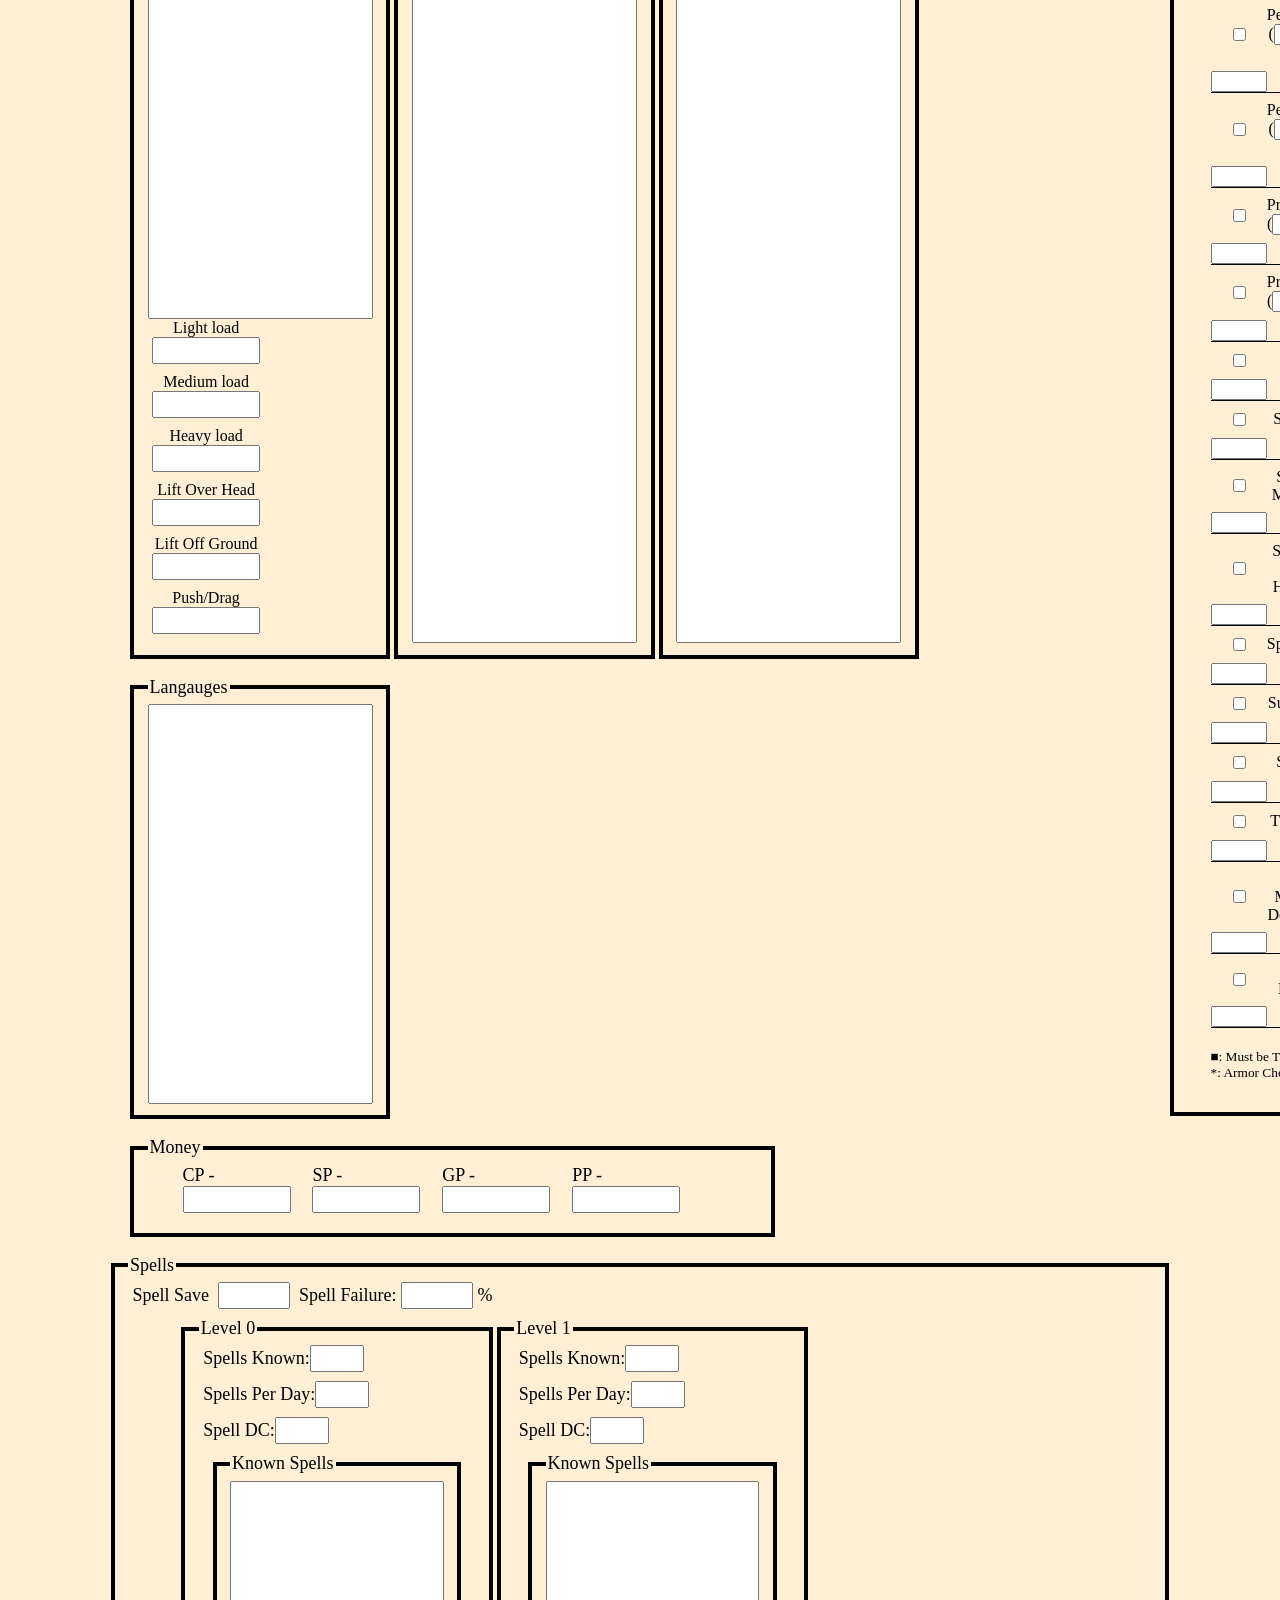
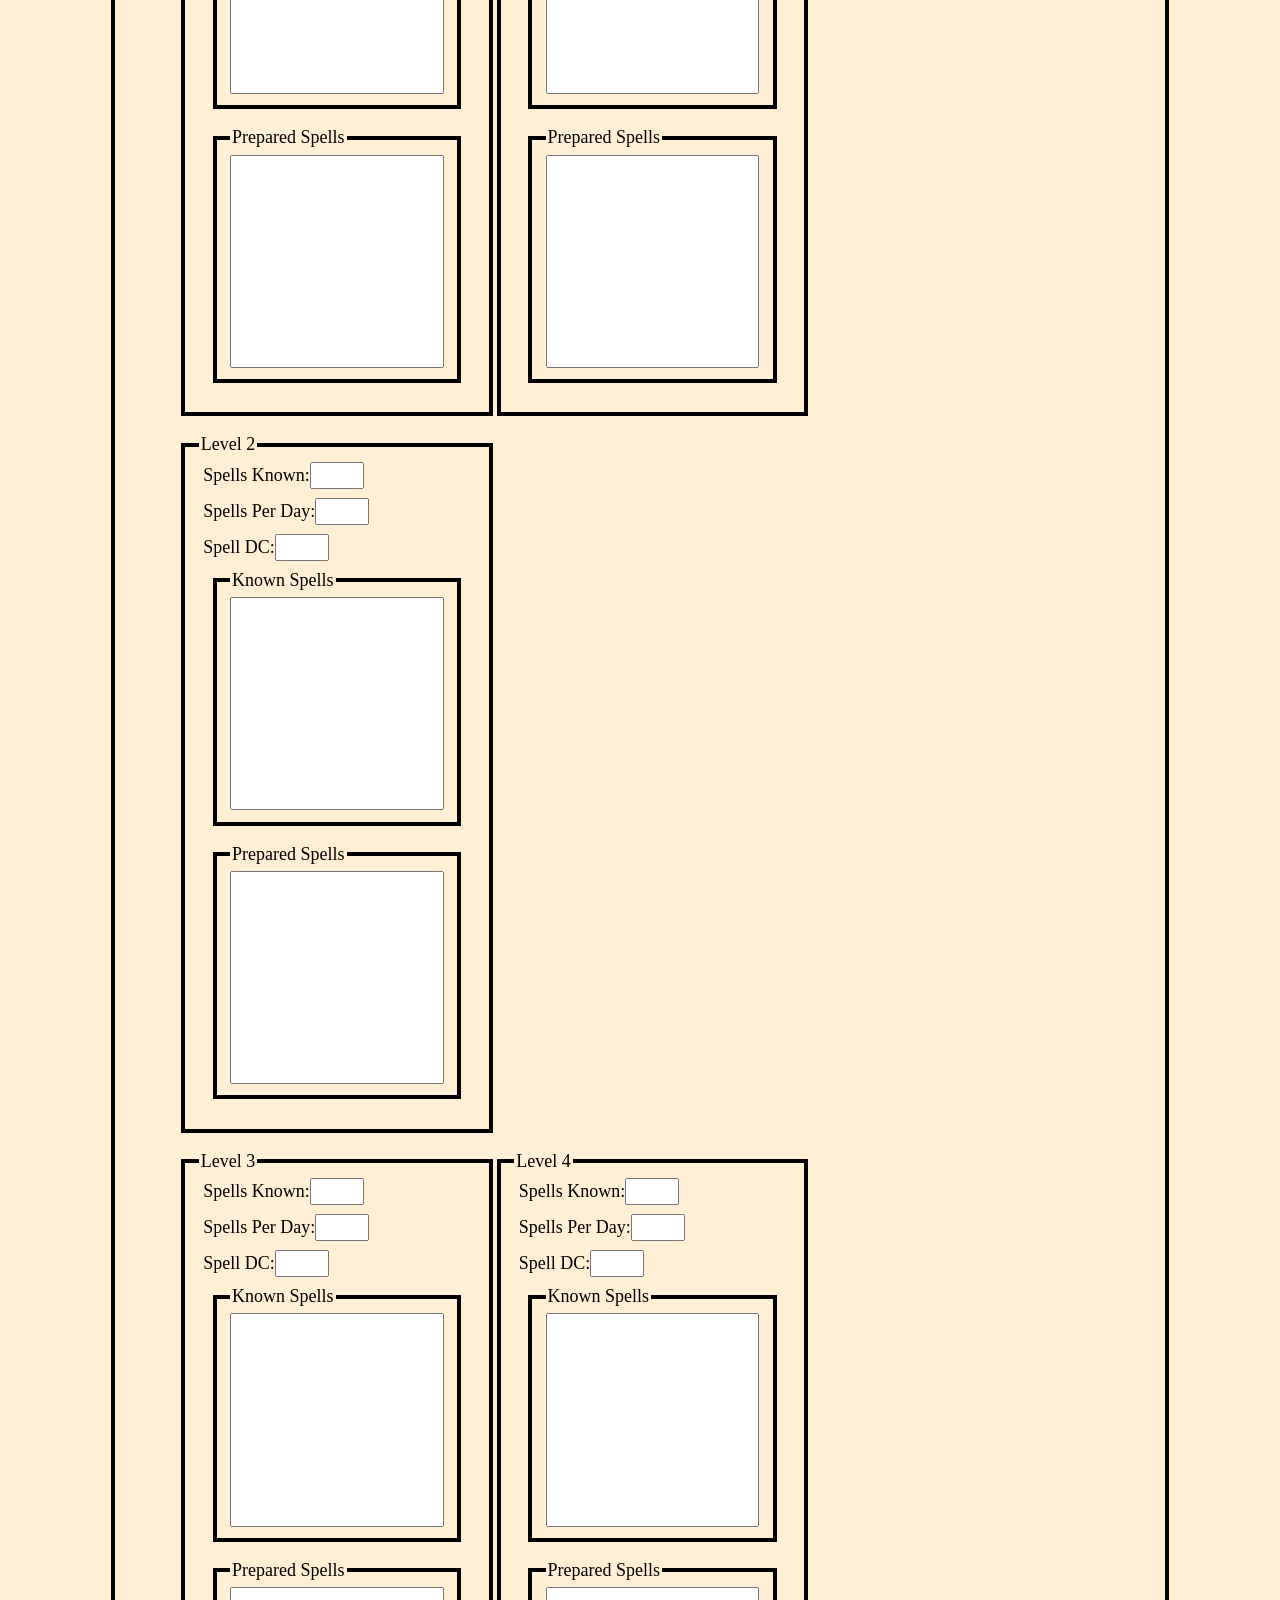
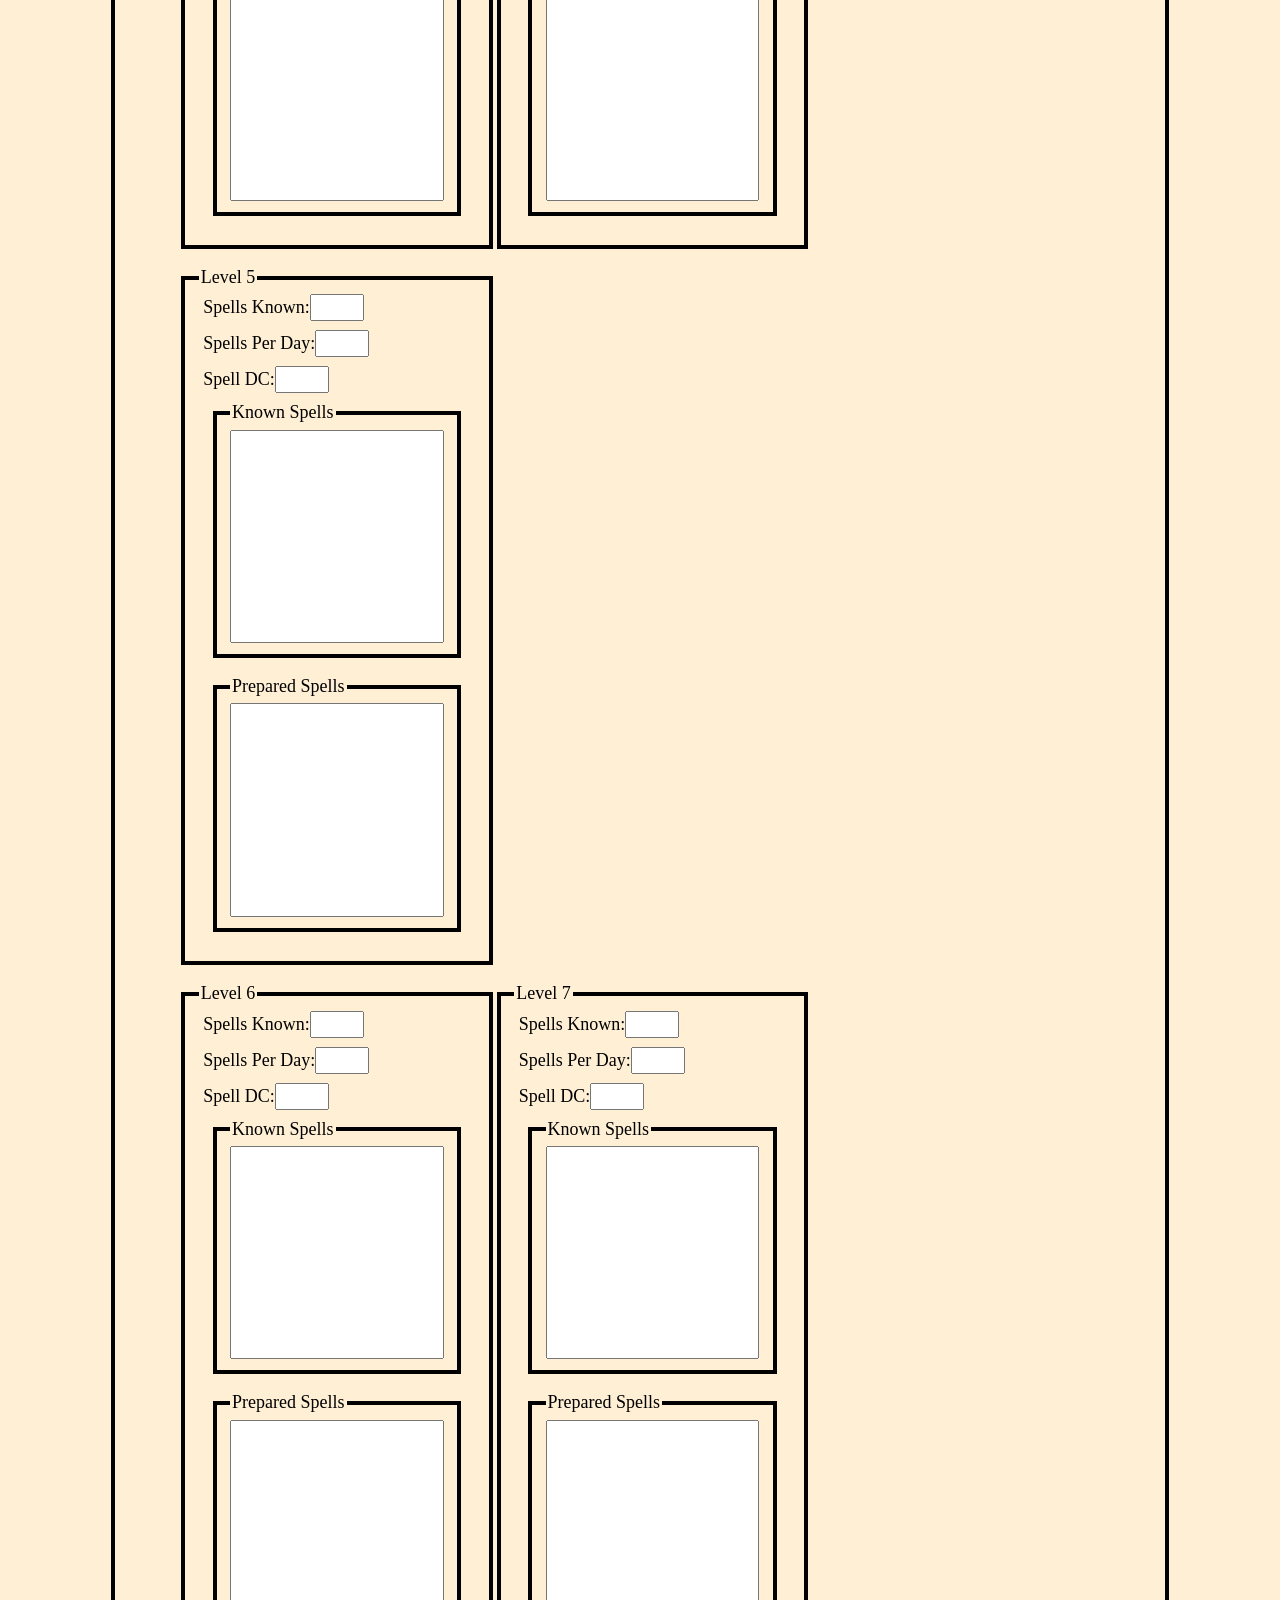
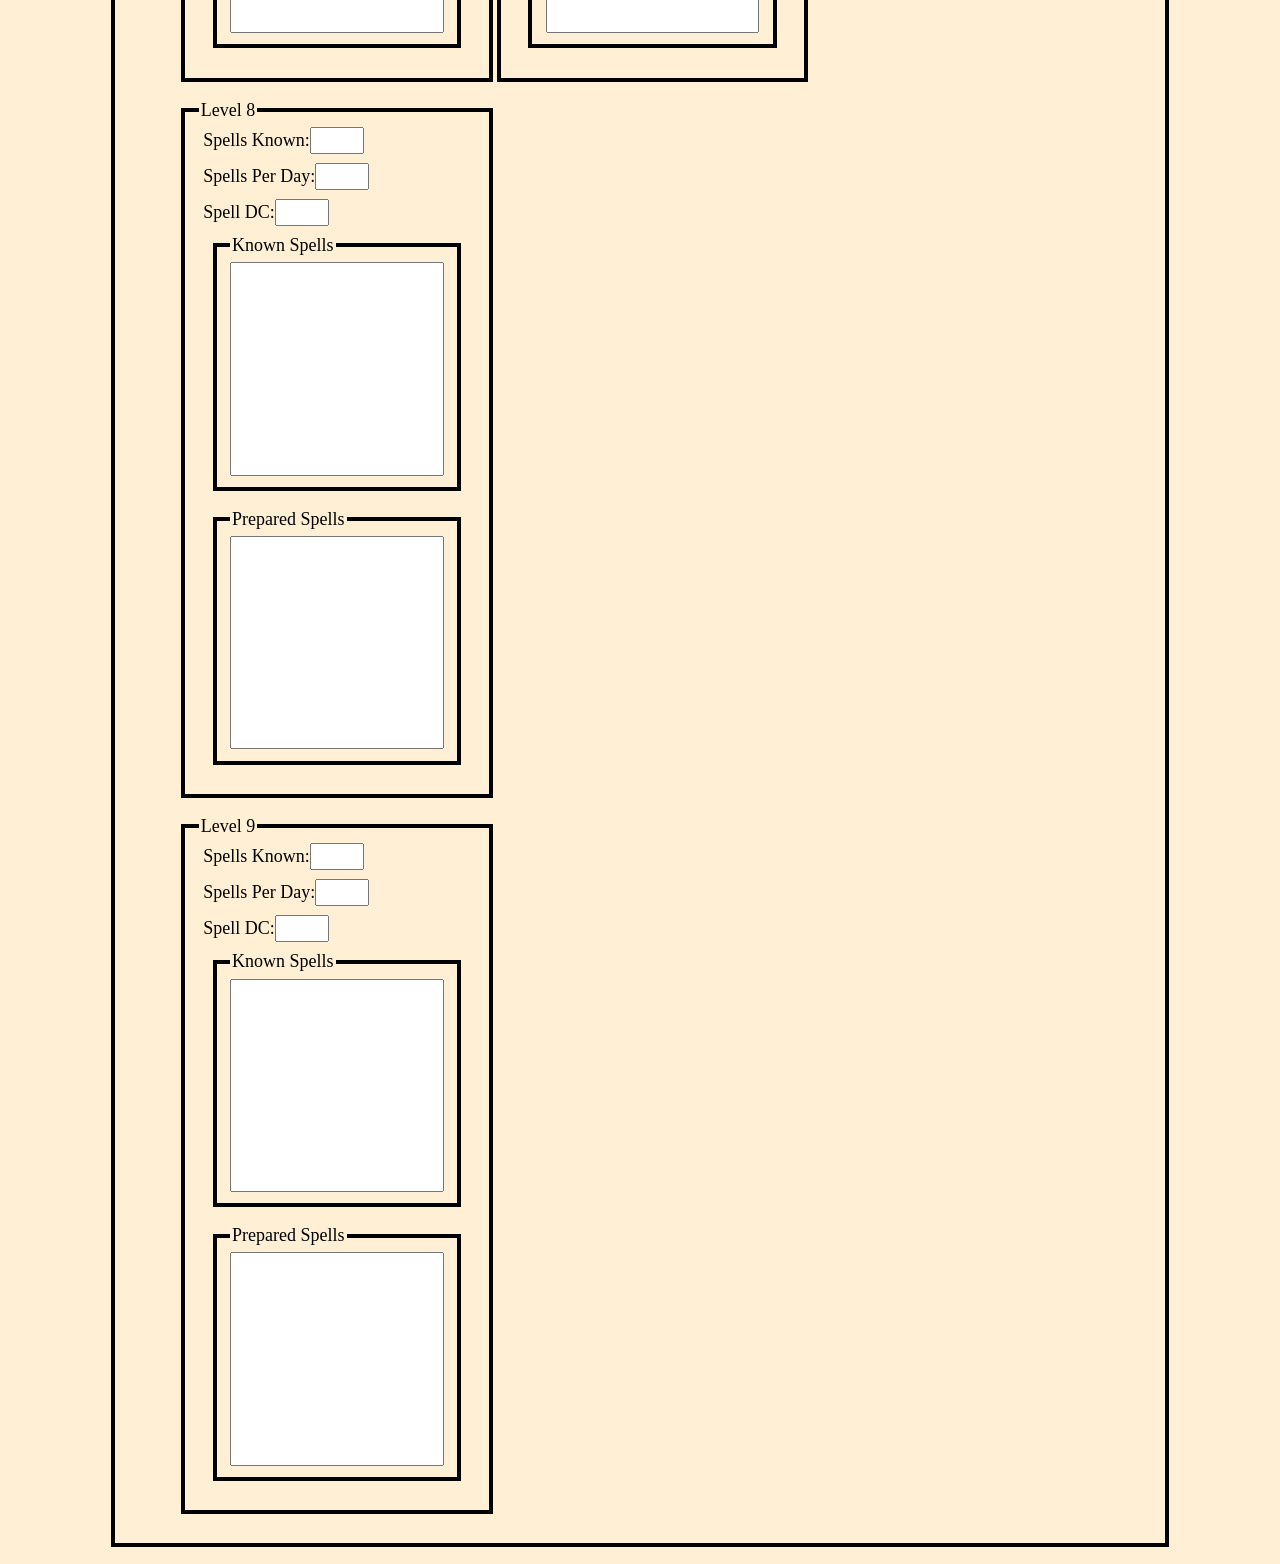
==== commit 008a952f: "added autoBab" ====
--- a/index.html
+++ b/index.html
@@ -2,6 +2,7 @@
     <Head>
         <title>The only Sheet you need!</title>
         <link rel="Stylesheet" href="Styles.css">
+        <link rel="Stylesheet" href="Moble.css">
         <script src="MyJS.js"></script>
     </Head>
     <body>
@@ -15,7 +16,7 @@
                     <label class="TopLabel">Spells<input type="checkbox" id="showSpells" checked onchange="HideShow('spells',this.checked)"></label>
                 </div>
                 <div class="BoxColumn">
-                    <label class="TopLabel">Auto Fill BAB:<input type="checkbox" id="autoBAB" checked onchange="UpdateLocal('autoBAB',this.checked)"></label>
+                    <label class="TopLabel">Auto Fill BAB:<input type="checkbox" id="autoBAB"  onchange="UpdateLocal('autoBAB',this.checked)"></label>
                 </div>
                 <div class="BoxColumn">
                     <label class="TopLabel">Role Stat:<input type="checkbox" id="autoBAB" checked onchange="HideShow('rollButtons',this.checked)"></label>
@@ -551,8 +552,8 @@
                         <div class="BoxColumn">
                             <span class="blackBgWhiteText bgTextHeight verticalCenterText">Base Attack bonus</span>
                         </div>
-                        <div class="BoxColumn">
-                            <input type="number" class="inputSmall abilityInput" id="bab" data-disableReadonly="autoBAB" onchange="UpdateModBoxes('bab',this.value)">
+                        <div class="BoxColumn col-3">
+                            <input type="text" class="inputFull abilityInput" id="bab" data-disableReadonly="autoBAB" onchange="UpdateModBoxes('bab',this.value)">
                         </div>
                         <div class="BoxColumn">
                             <span class="blackBgWhiteText bgTextHeight verticalCenterText">Spell Resistance</span>
--- a/Moble.css
+++ b/Moble.css
@@ -0,0 +1,353 @@
+@media only screen and (hover: none) and (pointer: coarse) {
+.outerBox
+{
+    display: flex;
+    margin-left: auto;
+    margin-right: auto;
+    min-width: 90%;
+    max-width: 90%;
+    flex-direction: column;
+    flex-wrap: nowrap;
+    align-items: stretch;
+    justify-content: flex-start;
+    align-content: space-between;
+}
+.BoxWithBorder{
+    display: flex;
+    border: 0.25em solid black;
+    flex-direction: column;
+    justify-content: flex-start;
+    align-items: flex-start;
+    margin-bottom: 0.5em;
+}
+.BoxWithBorderSm{
+    display: flex;
+    border: 0.1em solid black;
+    flex-direction: column;
+    justify-content: flex-start;
+    align-items: flex-start;
+    margin-bottom: 0.5em;
+}
+.attDiv{
+    margin-bottom: 1em;
+    width: 100%;
+}
+.attDiv > div{
+    margin: 0;
+}
+.BoxWithoutBorder{
+    display: flex;
+    flex-direction: row;
+    justify-content: space-evenly;
+    align-items: flex-start;
+    flex-wrap: nowrap;
+}
+.flex{
+    display: flex;
+}
+.SpellArea{
+    width: 100%;
+    max-height: 16em;
+    min-height: 16em;
+    resize: none;
+}
+/* .skillsBox::before{
+  content: "\A";
+  white-space: pre;
+} */
+.skillsBox
+{
+    display: flex;
+    flex-direction: column;
+    flex-wrap: nowrap;
+    width: 90%;
+    margin-left: auto;
+    margin-right: auto;
+}
+.PossessionsBox
+{
+    display: flex;
+    flex-direction: column;
+    height: 60em;
+    flex-wrap: nowrap;
+    min-width: 50%;
+}
+.BoxRow{
+    display: flex;
+    flex-direction: row;
+    flex-wrap: nowrap;
+    margin-bottom: 0.5em;
+    row-gap: 0.5em;
+}
+
+.BoxColumn{
+    display: flex;
+    flex-direction: column;
+    padding-left: 0.25em;
+    padding-right: 0.25em;
+    width: auto;
+    flex-wrap: nowrap;
+}
+.inputFull{
+    width: 99% !important;
+    max-width: none !important;
+}
+.inputLabelText{
+    font-size: large;
+}
+.inputSmall{
+    max-width: 4em;
+    margin-top: auto;
+    margin-bottom: auto;
+}
+.inputMed{
+    max-width: 6em;
+}
+.inputSkillSubPick{
+    width: 86%;
+    font-size: small;
+    text-align: center;
+}
+.inputLg{
+    max-width: 12em;
+}
+.inputSmall[list]::-webkit-calendar-picker-indicator,
+.inputMed[list]::-webkit-calendar-picker-indicator,
+.inputSkillSubPick[list]::-webkit-calendar-picker-indicator
+
+ {
+    display: none !important;
+}
+
+.blackBgWhiteText{
+    background-color: black;
+    color: white;
+    display: inline-flex;
+    align-items: center;
+    height: 100%;
+}
+.bgTextHeight{
+    height: fit-content;
+}
+.justifyText{
+    width: 100%;
+    text-align: justify;
+    justify-content: space-evenly;
+    margin-top: auto;
+    margin-bottom: auto;
+}
+.ColumnTitle{
+    text-align: center;
+    margin-top: auto;
+}
+.verticalCenterText
+{
+    margin-top: auto;
+    margin-bottom: auto;
+}
+.ablityColumn{
+    width: 5.25em;
+    display: flex;
+    align-items: center;
+    padding: 0;
+}
+.savingThrowColumn{
+    width: 4em;
+    display: flex;
+    align-items: center;
+    padding: 0;
+}
+.savingThrowColumnName{
+    width: 6em;
+    display: flex;
+    align-items: center;
+    padding: 0;
+}
+.skillColumn{
+    width: 4em;
+    display: flex;
+    align-items: center;
+    padding: 0;
+    margin-bottom: auto;
+    margin-top: auto;
+}
+.skillColumnName{
+    width: 8em;
+    display: flex;
+    align-items: center;
+    padding: 0;
+    margin-bottom: auto;
+    margin-top: auto;
+}
+.currentHPcolumn{
+    min-width: 7.5em;
+    max-width: 7.5em;
+}
+.skillRowBorder{
+    border-bottom: 0.1em solid black;
+    min-height: 1.75em;
+}
+#skills{
+    font-size: medium;
+}
+.inputSmallFont{
+    font-size: small;
+}
+#skills > .BoxRow > .BoxColumn > input{
+    font-size: small !important;
+    height: fit-content;
+}
+#savingThrows,#attInfo
+{
+    float: left;
+}
+.textArealg{
+    width: 100%;
+    min-height: 30em;
+    resize: none;
+    columns: 2 50%;
+}
+.MathColumn{
+    min-width: 0.5em;
+    max-width: 0.5em;
+    text-align: center;
+    vertical-align: middle;
+    justify-content: center;
+}
+.floatMathCol
+{
+    margin-top: 1%;
+}
+.twoLineSkillMathCol
+{
+    margin-bottom: 1.2%;
+    justify-content: normal;
+}
+.abilityInput
+{
+    text-align: center;
+}
+.fullHight
+{
+    height: 100% !important
+}
+.ablityBox
+{
+    min-width: 24;
+    max-width: fit-content;
+    margin: 0;
+}
+.temp{
+    background-color: lightgray;
+}
+.inputsmaller
+{
+    max-width: 3em;
+    text-align: center;
+}
+.underInputTitle{
+    text-align: center;
+    font-size: medium;
+}
+input::-webkit-outer-spin-button,
+input::-webkit-inner-spin-button {
+  -webkit-appearance: none;
+  margin: 0;
+}
+
+.TopLabel{
+    border: 1px solid black;
+}
+.reminderText{
+    font-size: smaller;
+    padding: 0px;
+    list-style-type: none;
+}
+.Box3rds
+{
+    width: 30%;
+}
+.Box4ths{
+    width: 22%;
+}
+.boxRowMaxWidth{
+    width: 90%;
+    margin-left: auto;
+    margin-right: auto;
+}
+
+/* basic tags overrides */
+input{
+    font-size: large;
+}
+
+
+body{
+    display: flex;
+    flex-wrap: nowrap;
+    flex-direction: column;
+    font-size: xx-large !important
+}
+legend{
+    font-size: large !important;
+}
+body{
+    background-color: papayawhip;
+}
+/*col-x classes */
+.col-2
+{
+    width: 47% !important;
+    min-width: none !important;
+    max-width: none !important;
+}
+.col-3
+{
+    width: 30% !important;
+    min-width: none !important;
+    max-width: none !important;
+}
+.col-4
+{
+    width: 22% !important;
+    min-width: none !important;
+    max-width: none !important;
+}
+.col-5{
+    width: 19% !important;
+    min-width: none !important;
+    max-width: none !important;
+}
+.col-7{
+    width: 13% !important;
+    min-width: none !important;
+    max-width: none !important;
+}
+.col-9
+{
+    width: 9% !important;
+    min-width: none !important;
+    max-width: none !important;
+}
+.col-10
+{
+    width: 8% !important;
+    min-width: none !important;
+    max-width: none !important;
+}
+
+
+.visually-hidden {
+  clip: rect(0 0 0 0);
+  clip-path: inset(50%);
+  height: 1px;
+  overflow: hidden;
+  position: absolute;
+  white-space: nowrap;
+  width: 1px;
+}
+fieldset{
+    width: 90% !important;
+}
+
+}
